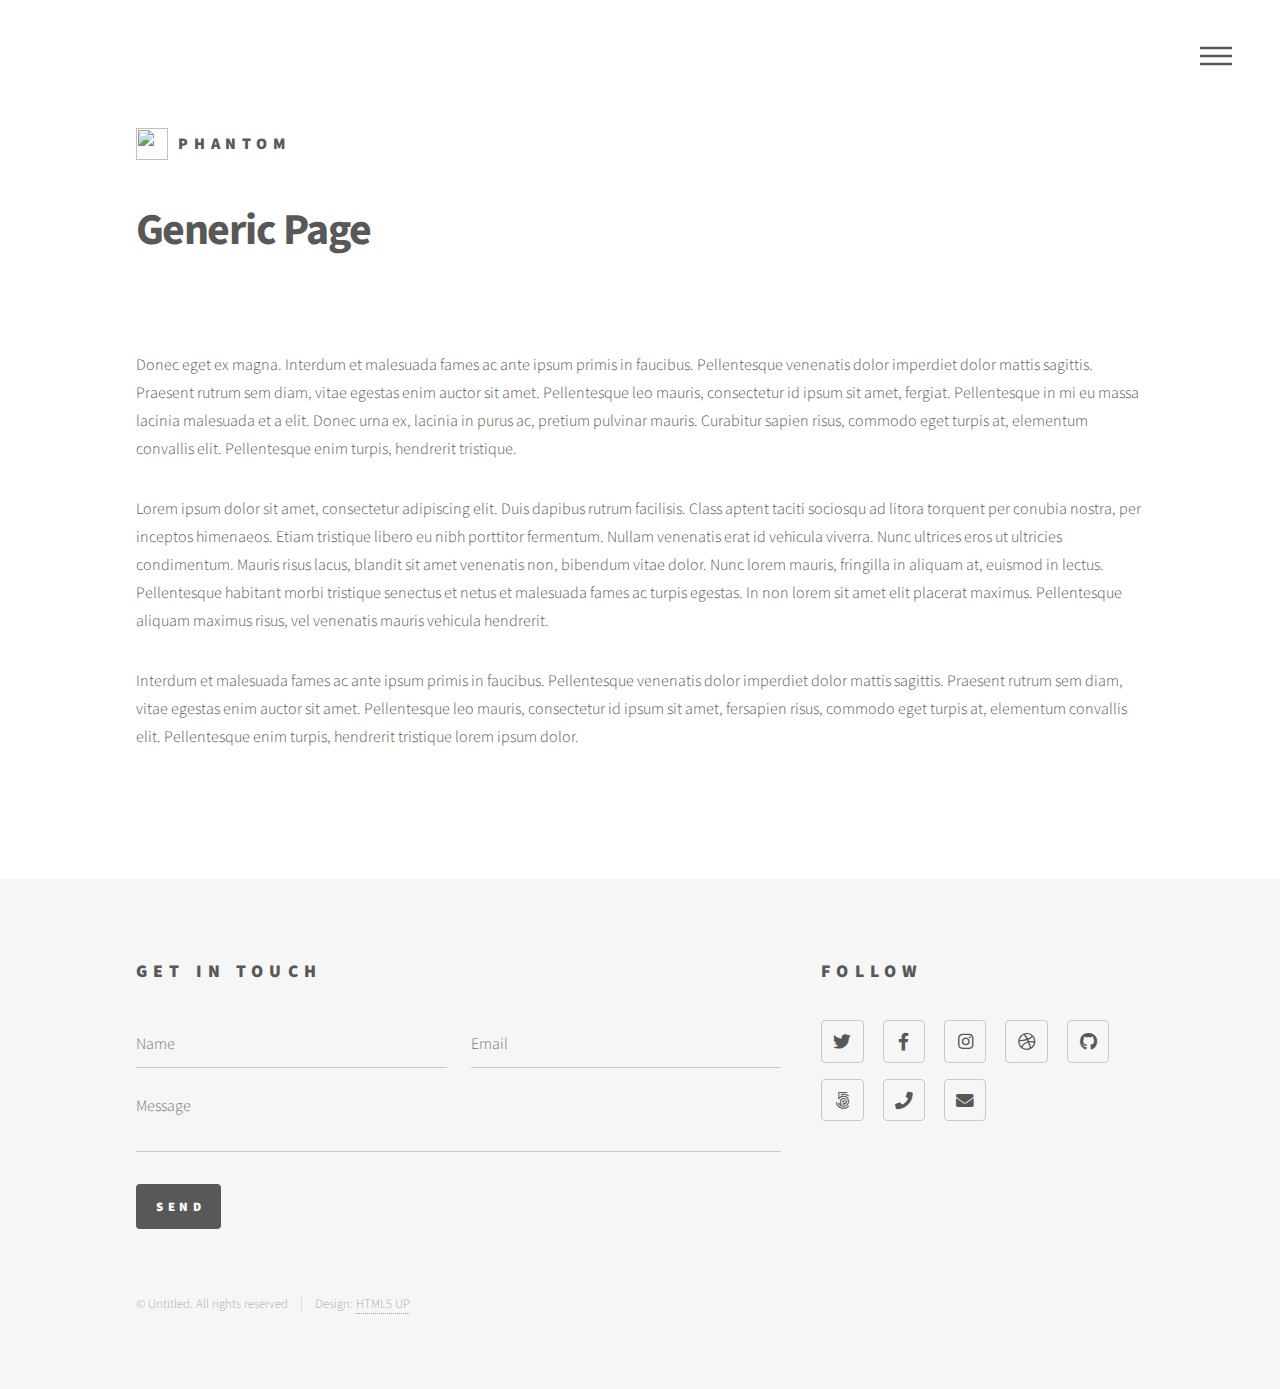
==== generic.html @ 7622a579 "Add files via upload" ====
<!DOCTYPE HTML>
<!--
	Phantom by HTML5 UP
	html5up.net | @ajlkn
	Free for personal and commercial use under the CCA 3.0 license (html5up.net/license)
-->
<html>
	<head>
		<title>Generic - Phantom by HTML5 UP</title>
		<meta charset="utf-8" />
		<meta name="viewport" content="width=device-width, initial-scale=1, user-scalable=no" />
		<link rel="stylesheet" href="assets/css/main.css" />
		<noscript><link rel="stylesheet" href="assets/css/noscript.css" /></noscript>
	</head>
	<body class="is-preload">
		<!-- Wrapper -->
			<div id="wrapper">

				<!-- Header -->
					<header id="header">
						<div class="inner">

							<!-- Logo -->
								<a href="index.html" class="logo">
									<span class="symbol"><img src="images/logo.svg" alt="" /></span><span class="title">Phantom</span>
								</a>

							<!-- Nav -->
								<nav>
									<ul>
										<li><a href="#menu">Menu</a></li>
									</ul>
								</nav>

						</div>
					</header>

				<!-- Menu -->
					<nav id="menu">
						<h2>Menu</h2>
						<ul>
							<li><a href="index.html">Home</a></li>
							<li><a href="generic.html">Ipsum veroeros</a></li>
							<li><a href="generic.html">Tempus etiam</a></li>
							<li><a href="generic.html">Consequat dolor</a></li>
							<li><a href="elements.html">Elements</a></li>
						</ul>
					</nav>

				<!-- Main -->
					<div id="main">
						<div class="inner">
							<h1>Generic Page</h1>
							<span class="image main"><img src="images/pic13.jpg" alt="" /></span>
							<p>Donec eget ex magna. Interdum et malesuada fames ac ante ipsum primis in faucibus. Pellentesque venenatis dolor imperdiet dolor mattis sagittis. Praesent rutrum sem diam, vitae egestas enim auctor sit amet. Pellentesque leo mauris, consectetur id ipsum sit amet, fergiat. Pellentesque in mi eu massa lacinia malesuada et a elit. Donec urna ex, lacinia in purus ac, pretium pulvinar mauris. Curabitur sapien risus, commodo eget turpis at, elementum convallis elit. Pellentesque enim turpis, hendrerit tristique.</p>
							<p>Lorem ipsum dolor sit amet, consectetur adipiscing elit. Duis dapibus rutrum facilisis. Class aptent taciti sociosqu ad litora torquent per conubia nostra, per inceptos himenaeos. Etiam tristique libero eu nibh porttitor fermentum. Nullam venenatis erat id vehicula viverra. Nunc ultrices eros ut ultricies condimentum. Mauris risus lacus, blandit sit amet venenatis non, bibendum vitae dolor. Nunc lorem mauris, fringilla in aliquam at, euismod in lectus. Pellentesque habitant morbi tristique senectus et netus et malesuada fames ac turpis egestas. In non lorem sit amet elit placerat maximus. Pellentesque aliquam maximus risus, vel venenatis mauris vehicula hendrerit.</p>
							<p>Interdum et malesuada fames ac ante ipsum primis in faucibus. Pellentesque venenatis dolor imperdiet dolor mattis sagittis. Praesent rutrum sem diam, vitae egestas enim auctor sit amet. Pellentesque leo mauris, consectetur id ipsum sit amet, fersapien risus, commodo eget turpis at, elementum convallis elit. Pellentesque enim turpis, hendrerit tristique lorem ipsum dolor.</p>
						</div>
					</div>

				<!-- Footer -->
					<footer id="footer">
						<div class="inner">
							<section>
								<h2>Get in touch</h2>
								<form method="post" action="#">
									<div class="fields">
										<div class="field half">
											<input type="text" name="name" id="name" placeholder="Name" />
										</div>
										<div class="field half">
											<input type="email" name="email" id="email" placeholder="Email" />
										</div>
										<div class="field">
											<textarea name="message" id="message" placeholder="Message"></textarea>
										</div>
									</div>
									<ul class="actions">
										<li><input type="submit" value="Send" class="primary" /></li>
									</ul>
								</form>
							</section>
							<section>
								<h2>Follow</h2>
								<ul class="icons">
									<li><a href="#" class="icon brands style2 fa-twitter"><span class="label">Twitter</span></a></li>
									<li><a href="#" class="icon brands style2 fa-facebook-f"><span class="label">Facebook</span></a></li>
									<li><a href="#" class="icon brands style2 fa-instagram"><span class="label">Instagram</span></a></li>
									<li><a href="#" class="icon brands style2 fa-dribbble"><span class="label">Dribbble</span></a></li>
									<li><a href="#" class="icon brands style2 fa-github"><span class="label">GitHub</span></a></li>
									<li><a href="#" class="icon brands style2 fa-500px"><span class="label">500px</span></a></li>
									<li><a href="#" class="icon solid style2 fa-phone"><span class="label">Phone</span></a></li>
									<li><a href="#" class="icon solid style2 fa-envelope"><span class="label">Email</span></a></li>
								</ul>
							</section>
							<ul class="copyright">
								<li>&copy; Untitled. All rights reserved</li><li>Design: <a href="http://html5up.net">HTML5 UP</a></li>
							</ul>
						</div>
					</footer>

			</div>

		<!-- Scripts -->
			<script src="assets/js/jquery.min.js"></script>
			<script src="assets/js/browser.min.js"></script>
			<script src="assets/js/breakpoints.min.js"></script>
			<script src="assets/js/util.js"></script>
			<script src="assets/js/main.js"></script>

	</body>
</html>
---- assets/css/main.css ----
@import url(fontawesome-all.min.css);
@import url("https://fonts.googleapis.com/css?family=Source+Sans+Pro:300,700,900");

/*
	Phantom by HTML5 UP
	html5up.net | @ajlkn
	Free for personal and commercial use under the CCA 3.0 license (html5up.net/license)
*/

html, body, div, span, applet, object,
iframe, h1, h2, h3, h4, h5, h6, p, blockquote,
pre, a, abbr, acronym, address, big, cite,
code, del, dfn, em, img, ins, kbd, q, s, samp,
small, strike, strong, sub, sup, tt, var, b,
u, i, center, dl, dt, dd, ol, ul, li, fieldset,
form, label, legend, table, caption, tbody,
tfoot, thead, tr, th, td, article, aside,
canvas, details, embed, figure, figcaption,
footer, header, hgroup, menu, nav, output, ruby,
section, summary, time, mark, audio, video {
	margin: 0;
	padding: 0;
	border: 0;
	font-size: 100%;
	font: inherit;
	vertical-align: baseline;}

article, aside, details, figcaption, figure,
footer, header, hgroup, menu, nav, section {
	display: block;}

body {
	line-height: 1;
}

ol, ul {
	list-style: none;
}

blockquote, q {
	quotes: none;
}

	blockquote:before, blockquote:after, q:before, q:after {
		content: '';
		content: none;
	}

table {
	border-collapse: collapse;
	border-spacing: 0;
}

body {
	-webkit-text-size-adjust: none;
}

mark {
	background-color: transparent;
	color: inherit;
}

input::-moz-focus-inner {
	border: 0;
	padding: 0;
}

input, select, textarea {
	-moz-appearance: none;
	-webkit-appearance: none;
	-ms-appearance: none;
	appearance: none;
}

/* Basic */

	@-ms-viewport {
		width: device-width;
	}

	body {
		-ms-overflow-style: scrollbar;
	}

	@media screen and (max-width: 480px) {

		html, body {
			min-width: 320px;
		}

	}

	html {
		box-sizing: border-box;
	}

	*, *:before, *:after {
		box-sizing: inherit;
	}

	body {
		background: #ffffff;
	}

		body.is-preload *, body.is-preload *:before, body.is-preload *:after {
			-moz-animation: none !important;
			-webkit-animation: none !important;
			-ms-animation: none !important;
			animation: none !important;
			-moz-transition: none !important;
			-webkit-transition: none !important;
			-ms-transition: none !important;
			transition: none !important;
		}

/* Type */

	body, input, select, textarea {
		color: #585858;
		font-family: "Source Sans Pro", Helvetica, sans-serif;
		font-size: 16pt;
		font-weight: 300;
		line-height: 1.75;
	}

		@media screen and (max-width: 1680px) {

			body, input, select, textarea {
				font-size: 14pt;
			}

		}

		@media screen and (max-width: 1280px) {

			body, input, select, textarea {
				font-size: 12pt;
			}

		}

	a {
		-moz-transition: border-bottom-color 0.2s ease, color 0.2s ease;
		-webkit-transition: border-bottom-color 0.2s ease, color 0.2s ease;
		-ms-transition: border-bottom-color 0.2s ease, color 0.2s ease;
		transition: border-bottom-color 0.2s ease, color 0.2s ease;
		text-decoration: none;
		color: #585858;
		border-bottom: dotted 1px rgba(88, 88, 88, 0.5);
	}

		a:hover {
			border-bottom-color: transparent;
			color: #f2849e !important;
		}

	strong, b {
		font-weight: 900;
	}

	em, i {
		font-style: italic;
	}

	p {
		margin: 0 0 2em 0;
	}

	h1 {
		font-size: 2.75em;
		font-weight: 700;
		line-height: 1.3;
		margin: 0 0 1em 0;
		letter-spacing: -0.035em;
	}

		h1 a {
			color: inherit;
		}

		@media screen and (max-width: 736px) {

			h1 {
				font-size: 2em;
				margin: 0 0 1em 0;
			}

		}

		@media screen and (max-width: 360px) {

			h1 {
				font-size: 1.75em;
			}

		}

	h2, h3, h4, h5, h6 {
		font-weight: 900;
		line-height: 1.5;
		margin: 0 0 2em 0;
		text-transform: uppercase;
		letter-spacing: 0.35em;
	}

		h2 a, h3 a, h4 a, h5 a, h6 a {
			color: inherit;
		}

	h2 {
		font-size: 1.1em;
	}

	h3 {
		font-size: 1em;
	}

	h4 {
		font-size: 0.8em;
	}

	h5 {
		font-size: 0.8em;
	}

	h6 {
		font-size: 0.8em;
	}

	@media screen and (max-width: 980px) {

		h1 br, h2 br, h3 br, h4 br, h5 br, h6 br {
			display: none;
		}

	}

	@media screen and (max-width: 736px) {

		h2 {
			font-size: 1em;
		}

		h3 {
			font-size: 0.8em;
		}

	}

	sub {
		font-size: 0.8em;
		position: relative;
		top: 0.5em;
	}

	sup {
		font-size: 0.8em;
		position: relative;
		top: -0.5em;
	}

	blockquote {
		border-left: solid 4px #c9c9c9;
		font-style: italic;
		margin: 0 0 2em 0;
		padding: 0.5em 0 0.5em 2em;
	}

	code {
		background: rgba(144, 144, 144, 0.075);
		border-radius: 4px;
		border: solid 1px #c9c9c9;
		font-family: "Courier New", monospace;
		font-size: 0.9em;
		margin: 0 0.25em;
		padding: 0.25em 0.65em;
	}

	pre {
		-webkit-overflow-scrolling: touch;
		font-family: "Courier New", monospace;
		font-size: 0.9em;
		margin: 0 0 2em 0;
	}

		pre code {
			display: block;
			line-height: 1.75;
			padding: 1em 1.5em;
			overflow-x: auto;
		}

	hr {
		border: 0;
		border-bottom: solid 1px #c9c9c9;
		margin: 2em 0;
	}

		hr.major {
			margin: 3em 0;
		}

	.align-left {
		text-align: left;
	}

	.align-center {
		text-align: center;
	}

	.align-right {
		text-align: right;
	}

/* Row */

	.row {
		display: flex;
		flex-wrap: wrap;
		box-sizing: border-box;
		align-items: stretch;
	}

		.row > * {
			box-sizing: border-box;
		}

		.row.gtr-uniform > * > :last-child {
			margin-bottom: 0;
		}

		.row.aln-left {
			justify-content: flex-start;
		}

		.row.aln-center {
			justify-content: center;
		}

		.row.aln-right {
			justify-content: flex-end;
		}

		.row.aln-top {
			align-items: flex-start;
		}

		.row.aln-middle {
			align-items: center;
		}

		.row.aln-bottom {
			align-items: flex-end;
		}

		.row > .imp {
			order: -1;
		}

		.row > .col-1 {
			width: 8.33333%;
		}

		.row > .off-1 {
			margin-left: 8.33333%;
		}

		.row > .col-2 {
			width: 16.66667%;
		}

		.row > .off-2 {
			margin-left: 16.66667%;
		}

		.row > .col-3 {
			width: 25%;
		}

		.row > .off-3 {
			margin-left: 25%;
		}

		.row > .col-4 {
			width: 33.33333%;
		}

		.row > .off-4 {
			margin-left: 33.33333%;
		}

		.row > .col-5 {
			width: 41.66667%;
		}

		.row > .off-5 {
			margin-left: 41.66667%;
		}

		.row > .col-6 {
			width: 50%;
		}

		.row > .off-6 {
			margin-left: 50%;
		}

		.row > .col-7 {
			width: 58.33333%;
		}

		.row > .off-7 {
			margin-left: 58.33333%;
		}

		.row > .col-8 {
			width: 66.66667%;
		}

		.row > .off-8 {
			margin-left: 66.66667%;
		}

		.row > .col-9 {
			width: 75%;
		}

		.row > .off-9 {
			margin-left: 75%;
		}

		.row > .col-10 {
			width: 83.33333%;
		}

		.row > .off-10 {
			margin-left: 83.33333%;
		}

		.row > .col-11 {
			width: 91.66667%;
		}

		.row > .off-11 {
			margin-left: 91.66667%;
		}

		.row > .col-12 {
			width: 100%;
		}

		.row > .off-12 {
			margin-left: 100%;
		}

		.row.gtr-0 {
			margin-top: 0;
			margin-left: 0em;
		}

			.row.gtr-0 > * {
				padding: 0 0 0 0em;
			}

			.row.gtr-0.gtr-uniform {
				margin-top: 0em;
			}

				.row.gtr-0.gtr-uniform > * {
					padding-top: 0em;
				}

		.row.gtr-25 {
			margin-top: 0;
			margin-left: -0.5em;
		}

			.row.gtr-25 > * {
				padding: 0 0 0 0.5em;
			}

			.row.gtr-25.gtr-uniform {
				margin-top: -0.5em;
			}

				.row.gtr-25.gtr-uniform > * {
					padding-top: 0.5em;
				}

		.row.gtr-50 {
			margin-top: 0;
			margin-left: -1em;
		}

			.row.gtr-50 > * {
				padding: 0 0 0 1em;
			}

			.row.gtr-50.gtr-uniform {
				margin-top: -1em;
			}

				.row.gtr-50.gtr-uniform > * {
					padding-top: 1em;
				}

		.row {
			margin-top: 0;
			margin-left: -2em;
		}

			.row > * {
				padding: 0 0 0 2em;
			}

			.row.gtr-uniform {
				margin-top: -2em;
			}

				.row.gtr-uniform > * {
					padding-top: 2em;
				}

		.row.gtr-150 {
			margin-top: 0;
			margin-left: -3em;
		}

			.row.gtr-150 > * {
				padding: 0 0 0 3em;
			}

			.row.gtr-150.gtr-uniform {
				margin-top: -3em;
			}

				.row.gtr-150.gtr-uniform > * {
					padding-top: 3em;
				}

		.row.gtr-200 {
			margin-top: 0;
			margin-left: -4em;
		}

			.row.gtr-200 > * {
				padding: 0 0 0 4em;
			}

			.row.gtr-200.gtr-uniform {
				margin-top: -4em;
			}

				.row.gtr-200.gtr-uniform > * {
					padding-top: 4em;
				}

		@media screen and (max-width: 1680px) {

			.row {
				display: flex;
				flex-wrap: wrap;
				box-sizing: border-box;
				align-items: stretch;
			}

				.row > * {
					box-sizing: border-box;
				}

				.row.gtr-uniform > * > :last-child {
					margin-bottom: 0;
				}

				.row.aln-left {
					justify-content: flex-start;
				}

				.row.aln-center {
					justify-content: center;
				}

				.row.aln-right {
					justify-content: flex-end;
				}

				.row.aln-top {
					align-items: flex-start;
				}

				.row.aln-middle {
					align-items: center;
				}

				.row.aln-bottom {
					align-items: flex-end;
				}

				.row > .imp-xlarge {
					order: -1;
				}

				.row > .col-1-xlarge {
					width: 8.33333%;
				}

				.row > .off-1-xlarge {
					margin-left: 8.33333%;
				}

				.row > .col-2-xlarge {
					width: 16.66667%;
				}

				.row > .off-2-xlarge {
					margin-left: 16.66667%;
				}

				.row > .col-3-xlarge {
					width: 25%;
				}

				.row > .off-3-xlarge {
					margin-left: 25%;
				}

				.row > .col-4-xlarge {
					width: 33.33333%;
				}

				.row > .off-4-xlarge {
					margin-left: 33.33333%;
				}

				.row > .col-5-xlarge {
					width: 41.66667%;
				}

				.row > .off-5-xlarge {
					margin-left: 41.66667%;
				}

				.row > .col-6-xlarge {
					width: 50%;
				}

				.row > .off-6-xlarge {
					margin-left: 50%;
				}

				.row > .col-7-xlarge {
					width: 58.33333%;
				}

				.row > .off-7-xlarge {
					margin-left: 58.33333%;
				}

				.row > .col-8-xlarge {
					width: 66.66667%;
				}

				.row > .off-8-xlarge {
					margin-left: 66.66667%;
				}

				.row > .col-9-xlarge {
					width: 75%;
				}

				.row > .off-9-xlarge {
					margin-left: 75%;
				}

				.row > .col-10-xlarge {
					width: 83.33333%;
				}

				.row > .off-10-xlarge {
					margin-left: 83.33333%;
				}

				.row > .col-11-xlarge {
					width: 91.66667%;
				}

				.row > .off-11-xlarge {
					margin-left: 91.66667%;
				}

				.row > .col-12-xlarge {
					width: 100%;
				}

				.row > .off-12-xlarge {
					margin-left: 100%;
				}

				.row.gtr-0 {
					margin-top: 0;
					margin-left: 0em;
				}

					.row.gtr-0 > * {
						padding: 0 0 0 0em;
					}

					.row.gtr-0.gtr-uniform {
						margin-top: 0em;
					}

						.row.gtr-0.gtr-uniform > * {
							padding-top: 0em;
						}

				.row.gtr-25 {
					margin-top: 0;
					margin-left: -0.5em;
				}

					.row.gtr-25 > * {
						padding: 0 0 0 0.5em;
					}

					.row.gtr-25.gtr-uniform {
						margin-top: -0.5em;
					}

						.row.gtr-25.gtr-uniform > * {
							padding-top: 0.5em;
						}

				.row.gtr-50 {
					margin-top: 0;
					margin-left: -1em;
				}

					.row.gtr-50 > * {
						padding: 0 0 0 1em;
					}

					.row.gtr-50.gtr-uniform {
						margin-top: -1em;
					}

						.row.gtr-50.gtr-uniform > * {
							padding-top: 1em;
						}

				.row {
					margin-top: 0;
					margin-left: -2em;
				}

					.row > * {
						padding: 0 0 0 2em;
					}

					.row.gtr-uniform {
						margin-top: -2em;
					}

						.row.gtr-uniform > * {
							padding-top: 2em;
						}

				.row.gtr-150 {
					margin-top: 0;
					margin-left: -3em;
				}

					.row.gtr-150 > * {
						padding: 0 0 0 3em;
					}

					.row.gtr-150.gtr-uniform {
						margin-top: -3em;
					}

						.row.gtr-150.gtr-uniform > * {
							padding-top: 3em;
						}

				.row.gtr-200 {
					margin-top: 0;
					margin-left: -4em;
				}

					.row.gtr-200 > * {
						padding: 0 0 0 4em;
					}

					.row.gtr-200.gtr-uniform {
						margin-top: -4em;
					}

						.row.gtr-200.gtr-uniform > * {
							padding-top: 4em;
						}

		}

		@media screen and (max-width: 1280px) {

			.row {
				display: flex;
				flex-wrap: wrap;
				box-sizing: border-box;
				align-items: stretch;
			}

				.row > * {
					box-sizing: border-box;
				}

				.row.gtr-uniform > * > :last-child {
					margin-bottom: 0;
				}

				.row.aln-left {
					justify-content: flex-start;
				}

				.row.aln-center {
					justify-content: center;
				}

				.row.aln-right {
					justify-content: flex-end;
				}

				.row.aln-top {
					align-items: flex-start;
				}

				.row.aln-middle {
					align-items: center;
				}

				.row.aln-bottom {
					align-items: flex-end;
				}

				.row > .imp-large {
					order: -1;
				}

				.row > .col-1-large {
					width: 8.33333%;
				}

				.row > .off-1-large {
					margin-left: 8.33333%;
				}

				.row > .col-2-large {
					width: 16.66667%;
				}

				.row > .off-2-large {
					margin-left: 16.66667%;
				}

				.row > .col-3-large {
					width: 25%;
				}

				.row > .off-3-large {
					margin-left: 25%;
				}

				.row > .col-4-large {
					width: 33.33333%;
				}

				.row > .off-4-large {
					margin-left: 33.33333%;
				}

				.row > .col-5-large {
					width: 41.66667%;
				}

				.row > .off-5-large {
					margin-left: 41.66667%;
				}

				.row > .col-6-large {
					width: 50%;
				}

				.row > .off-6-large {
					margin-left: 50%;
				}

				.row > .col-7-large {
					width: 58.33333%;
				}

				.row > .off-7-large {
					margin-left: 58.33333%;
				}

				.row > .col-8-large {
					width: 66.66667%;
				}

				.row > .off-8-large {
					margin-left: 66.66667%;
				}

				.row > .col-9-large {
					width: 75%;
				}

				.row > .off-9-large {
					margin-left: 75%;
				}

				.row > .col-10-large {
					width: 83.33333%;
				}

				.row > .off-10-large {
					margin-left: 83.33333%;
				}

				.row > .col-11-large {
					width: 91.66667%;
				}

				.row > .off-11-large {
					margin-left: 91.66667%;
				}

				.row > .col-12-large {
					width: 100%;
				}

				.row > .off-12-large {
					margin-left: 100%;
				}

				.row.gtr-0 {
					margin-top: 0;
					margin-left: 0em;
				}

					.row.gtr-0 > * {
						padding: 0 0 0 0em;
					}

					.row.gtr-0.gtr-uniform {
						margin-top: 0em;
					}

						.row.gtr-0.gtr-uniform > * {
							padding-top: 0em;
						}

				.row.gtr-25 {
					margin-top: 0;
					margin-left: -0.5em;
				}

					.row.gtr-25 > * {
						padding: 0 0 0 0.5em;
					}

					.row.gtr-25.gtr-uniform {
						margin-top: -0.5em;
					}

						.row.gtr-25.gtr-uniform > * {
							padding-top: 0.5em;
						}

				.row.gtr-50 {
					margin-top: 0;
					margin-left: -1em;
				}

					.row.gtr-50 > * {
						padding: 0 0 0 1em;
					}

					.row.gtr-50.gtr-uniform {
						margin-top: -1em;
					}

						.row.gtr-50.gtr-uniform > * {
							padding-top: 1em;
						}

				.row {
					margin-top: 0;
					margin-left: -2em;
				}

					.row > * {
						padding: 0 0 0 2em;
					}

					.row.gtr-uniform {
						margin-top: -2em;
					}

						.row.gtr-uniform > * {
							padding-top: 2em;
						}

				.row.gtr-150 {
					margin-top: 0;
					margin-left: -3em;
				}

					.row.gtr-150 > * {
						padding: 0 0 0 3em;
					}

					.row.gtr-150.gtr-uniform {
						margin-top: -3em;
					}

						.row.gtr-150.gtr-uniform > * {
							padding-top: 3em;
						}

				.row.gtr-200 {
					margin-top: 0;
					margin-left: -4em;
				}

					.row.gtr-200 > * {
						padding: 0 0 0 4em;
					}

					.row.gtr-200.gtr-uniform {
						margin-top: -4em;
					}

						.row.gtr-200.gtr-uniform > * {
							padding-top: 4em;
						}

		}

		@media screen and (max-width: 980px) {

			.row {
				display: flex;
				flex-wrap: wrap;
				box-sizing: border-box;
				align-items: stretch;
			}

				.row > * {
					box-sizing: border-box;
				}

				.row.gtr-uniform > * > :last-child {
					margin-bottom: 0;
				}

				.row.aln-left {
					justify-content: flex-start;
				}

				.row.aln-center {
					justify-content: center;
				}

				.row.aln-right {
					justify-content: flex-end;
				}

				.row.aln-top {
					align-items: flex-start;
				}

				.row.aln-middle {
					align-items: center;
				}

				.row.aln-bottom {
					align-items: flex-end;
				}

				.row > .imp-medium {
					order: -1;
				}

				.row > .col-1-medium {
					width: 8.33333%;
				}

				.row > .off-1-medium {
					margin-left: 8.33333%;
				}

				.row > .col-2-medium {
					width: 16.66667%;
				}

				.row > .off-2-medium {
					margin-left: 16.66667%;
				}

				.row > .col-3-medium {
					width: 25%;
				}

				.row > .off-3-medium {
					margin-left: 25%;
				}

				.row > .col-4-medium {
					width: 33.33333%;
				}

				.row > .off-4-medium {
					margin-left: 33.33333%;
				}

				.row > .col-5-medium {
					width: 41.66667%;
				}

				.row > .off-5-medium {
					margin-left: 41.66667%;
				}

				.row > .col-6-medium {
					width: 50%;
				}

				.row > .off-6-medium {
					margin-left: 50%;
				}

				.row > .col-7-medium {
					width: 58.33333%;
				}

				.row > .off-7-medium {
					margin-left: 58.33333%;
				}

				.row > .col-8-medium {
					width: 66.66667%;
				}

				.row > .off-8-medium {
					margin-left: 66.66667%;
				}

				.row > .col-9-medium {
					width: 75%;
				}

				.row > .off-9-medium {
					margin-left: 75%;
				}

				.row > .col-10-medium {
					width: 83.33333%;
				}

				.row > .off-10-medium {
					margin-left: 83.33333%;
				}

				.row > .col-11-medium {
					width: 91.66667%;
				}

				.row > .off-11-medium {
					margin-left: 91.66667%;
				}

				.row > .col-12-medium {
					width: 100%;
				}

				.row > .off-12-medium {
					margin-left: 100%;
				}

				.row.gtr-0 {
					margin-top: 0;
					margin-left: 0em;
				}

					.row.gtr-0 > * {
						padding: 0 0 0 0em;
					}

					.row.gtr-0.gtr-uniform {
						margin-top: 0em;
					}

						.row.gtr-0.gtr-uniform > * {
							padding-top: 0em;
						}

				.row.gtr-25 {
					margin-top: 0;
					margin-left: -0.375em;
				}

					.row.gtr-25 > * {
						padding: 0 0 0 0.375em;
					}

					.row.gtr-25.gtr-uniform {
						margin-top: -0.375em;
					}

						.row.gtr-25.gtr-uniform > * {
							padding-top: 0.375em;
						}

				.row.gtr-50 {
					margin-top: 0;
					margin-left: -0.75em;
				}

					.row.gtr-50 > * {
						padding: 0 0 0 0.75em;
					}

					.row.gtr-50.gtr-uniform {
						margin-top: -0.75em;
					}

						.row.gtr-50.gtr-uniform > * {
							padding-top: 0.75em;
						}

				.row {
					margin-top: 0;
					margin-left: -1.5em;
				}

					.row > * {
						padding: 0 0 0 1.5em;
					}

					.row.gtr-uniform {
						margin-top: -1.5em;
					}

						.row.gtr-uniform > * {
							padding-top: 1.5em;
						}

				.row.gtr-150 {
					margin-top: 0;
					margin-left: -2.25em;
				}

					.row.gtr-150 > * {
						padding: 0 0 0 2.25em;
					}

					.row.gtr-150.gtr-uniform {
						margin-top: -2.25em;
					}

						.row.gtr-150.gtr-uniform > * {
							padding-top: 2.25em;
						}

				.row.gtr-200 {
					margin-top: 0;
					margin-left: -3em;
				}

					.row.gtr-200 > * {
						padding: 0 0 0 3em;
					}

					.row.gtr-200.gtr-uniform {
						margin-top: -3em;
					}

						.row.gtr-200.gtr-uniform > * {
							padding-top: 3em;
						}

		}

		@media screen and (max-width: 736px) {

			.row {
				display: flex;
				flex-wrap: wrap;
				box-sizing: border-box;
				align-items: stretch;
			}

				.row > * {
					box-sizing: border-box;
				}

				.row.gtr-uniform > * > :last-child {
					margin-bottom: 0;
				}

				.row.aln-left {
					justify-content: flex-start;
				}

				.row.aln-center {
					justify-content: center;
				}

				.row.aln-right {
					justify-content: flex-end;
				}

				.row.aln-top {
					align-items: flex-start;
				}

				.row.aln-middle {
					align-items: center;
				}

				.row.aln-bottom {
					align-items: flex-end;
				}

				.row > .imp-small {
					order: -1;
				}

				.row > .col-1-small {
					width: 8.33333%;
				}

				.row > .off-1-small {
					margin-left: 8.33333%;
				}

				.row > .col-2-small {
					width: 16.66667%;
				}

				.row > .off-2-small {
					margin-left: 16.66667%;
				}

				.row > .col-3-small {
					width: 25%;
				}

				.row > .off-3-small {
					margin-left: 25%;
				}

				.row > .col-4-small {
					width: 33.33333%;
				}

				.row > .off-4-small {
					margin-left: 33.33333%;
				}

				.row > .col-5-small {
					width: 41.66667%;
				}

				.row > .off-5-small {
					margin-left: 41.66667%;
				}

				.row > .col-6-small {
					width: 50%;
				}

				.row > .off-6-small {
					margin-left: 50%;
				}

				.row > .col-7-small {
					width: 58.33333%;
				}

				.row > .off-7-small {
					margin-left: 58.33333%;
				}

				.row > .col-8-small {
					width: 66.66667%;
				}

				.row > .off-8-small {
					margin-left: 66.66667%;
				}

				.row > .col-9-small {
					width: 75%;
				}

				.row > .off-9-small {
					margin-left: 75%;
				}

				.row > .col-10-small {
					width: 83.33333%;
				}

				.row > .off-10-small {
					margin-left: 83.33333%;
				}

				.row > .col-11-small {
					width: 91.66667%;
				}

				.row > .off-11-small {
					margin-left: 91.66667%;
				}

				.row > .col-12-small {
					width: 100%;
				}

				.row > .off-12-small {
					margin-left: 100%;
				}

				.row.gtr-0 {
					margin-top: 0;
					margin-left: 0em;
				}

					.row.gtr-0 > * {
						padding: 0 0 0 0em;
					}

					.row.gtr-0.gtr-uniform {
						margin-top: 0em;
					}

						.row.gtr-0.gtr-uniform > * {
							padding-top: 0em;
						}

				.row.gtr-25 {
					margin-top: 0;
					margin-left: -0.25em;
				}

					.row.gtr-25 > * {
						padding: 0 0 0 0.25em;
					}

					.row.gtr-25.gtr-uniform {
						margin-top: -0.25em;
					}

						.row.gtr-25.gtr-uniform > * {
							padding-top: 0.25em;
						}

				.row.gtr-50 {
					margin-top: 0;
					margin-left: -0.5em;
				}

					.row.gtr-50 > * {
						padding: 0 0 0 0.5em;
					}

					.row.gtr-50.gtr-uniform {
						margin-top: -0.5em;
					}

						.row.gtr-50.gtr-uniform > * {
							padding-top: 0.5em;
						}

				.row {
					margin-top: 0;
					margin-left: -1em;
				}

					.row > * {
						padding: 0 0 0 1em;
					}

					.row.gtr-uniform {
						margin-top: -1em;
					}

						.row.gtr-uniform > * {
							padding-top: 1em;
						}

				.row.gtr-150 {
					margin-top: 0;
					margin-left: -1.5em;
				}

					.row.gtr-150 > * {
						padding: 0 0 0 1.5em;
					}

					.row.gtr-150.gtr-uniform {
						margin-top: -1.5em;
					}

						.row.gtr-150.gtr-uniform > * {
							padding-top: 1.5em;
						}

				.row.gtr-200 {
					margin-top: 0;
					margin-left: -2em;
				}

					.row.gtr-200 > * {
						padding: 0 0 0 2em;
					}

					.row.gtr-200.gtr-uniform {
						margin-top: -2em;
					}

						.row.gtr-200.gtr-uniform > * {
							padding-top: 2em;
						}

		}

		@media screen and (max-width: 480px) {

			.row {
				display: flex;
				flex-wrap: wrap;
				box-sizing: border-box;
				align-items: stretch;
			}

				.row > * {
					box-sizing: border-box;
				}

				.row.gtr-uniform > * > :last-child {
					margin-bottom: 0;
				}

				.row.aln-left {
					justify-content: flex-start;
				}

				.row.aln-center {
					justify-content: center;
				}

				.row.aln-right {
					justify-content: flex-end;
				}

				.row.aln-top {
					align-items: flex-start;
				}

				.row.aln-middle {
					align-items: center;
				}

				.row.aln-bottom {
					align-items: flex-end;
				}

				.row > .imp-xsmall {
					order: -1;
				}

				.row > .col-1-xsmall {
					width: 8.33333%;
				}

				.row > .off-1-xsmall {
					margin-left: 8.33333%;
				}

				.row > .col-2-xsmall {
					width: 16.66667%;
				}

				.row > .off-2-xsmall {
					margin-left: 16.66667%;
				}

				.row > .col-3-xsmall {
					width: 25%;
				}

				.row > .off-3-xsmall {
					margin-left: 25%;
				}

				.row > .col-4-xsmall {
					width: 33.33333%;
				}

				.row > .off-4-xsmall {
					margin-left: 33.33333%;
				}

				.row > .col-5-xsmall {
					width: 41.66667%;
				}

				.row > .off-5-xsmall {
					margin-left: 41.66667%;
				}

				.row > .col-6-xsmall {
					width: 50%;
				}

				.row > .off-6-xsmall {
					margin-left: 50%;
				}

				.row > .col-7-xsmall {
					width: 58.33333%;
				}

				.row > .off-7-xsmall {
					margin-left: 58.33333%;
				}

				.row > .col-8-xsmall {
					width: 66.66667%;
				}

				.row > .off-8-xsmall {
					margin-left: 66.66667%;
				}

				.row > .col-9-xsmall {
					width: 75%;
				}

				.row > .off-9-xsmall {
					margin-left: 75%;
				}

				.row > .col-10-xsmall {
					width: 83.33333%;
				}

				.row > .off-10-xsmall {
					margin-left: 83.33333%;
				}

				.row > .col-11-xsmall {
					width: 91.66667%;
				}

				.row > .off-11-xsmall {
					margin-left: 91.66667%;
				}

				.row > .col-12-xsmall {
					width: 100%;
				}

				.row > .off-12-xsmall {
					margin-left: 100%;
				}

				.row.gtr-0 {
					margin-top: 0;
					margin-left: 0em;
				}

					.row.gtr-0 > * {
						padding: 0 0 0 0em;
					}

					.row.gtr-0.gtr-uniform {
						margin-top: 0em;
					}

						.row.gtr-0.gtr-uniform > * {
							padding-top: 0em;
						}

				.row.gtr-25 {
					margin-top: 0;
					margin-left: -0.25em;
				}

					.row.gtr-25 > * {
						padding: 0 0 0 0.25em;
					}

					.row.gtr-25.gtr-uniform {
						margin-top: -0.25em;
					}

						.row.gtr-25.gtr-uniform > * {
							padding-top: 0.25em;
						}

				.row.gtr-50 {
					margin-top: 0;
					margin-left: -0.5em;
				}

					.row.gtr-50 > * {
						padding: 0 0 0 0.5em;
					}

					.row.gtr-50.gtr-uniform {
						margin-top: -0.5em;
					}

						.row.gtr-50.gtr-uniform > * {
							padding-top: 0.5em;
						}

				.row {
					margin-top: 0;
					margin-left: -1em;
				}

					.row > * {
						padding: 0 0 0 1em;
					}

					.row.gtr-uniform {
						margin-top: -1em;
					}

						.row.gtr-uniform > * {
							padding-top: 1em;
						}

				.row.gtr-150 {
					margin-top: 0;
					margin-left: -1.5em;
				}

					.row.gtr-150 > * {
						padding: 0 0 0 1.5em;
					}

					.row.gtr-150.gtr-uniform {
						margin-top: -1.5em;
					}

						.row.gtr-150.gtr-uniform > * {
							padding-top: 1.5em;
						}

				.row.gtr-200 {
					margin-top: 0;
					margin-left: -2em;
				}

					.row.gtr-200 > * {
						padding: 0 0 0 2em;
					}

					.row.gtr-200.gtr-uniform {
						margin-top: -2em;
					}

						.row.gtr-200.gtr-uniform > * {
							padding-top: 2em;
						}

		}

/* Section/Article */

	section.special, article.special {
		text-align: center;
	}

	header p {
		margin-top: -1em;
	}

	@media screen and (max-width: 736px) {

		header p {
			margin-top: 0;
		}

	}

/* Icon */

	.icon {
		text-decoration: none;
		border-bottom: none;
		position: relative;
	}

		.icon:before {
			-moz-osx-font-smoothing: grayscale;
			-webkit-font-smoothing: antialiased;
			display: inline-block;
			font-style: normal;
			font-variant: normal;
			text-rendering: auto;
			line-height: 1;
			text-transform: none !important;
			font-family: 'Font Awesome 5 Free';
			font-weight: 400;
		}

		.icon > .label {
			display: none;
		}

		.icon:before {
			line-height: inherit;
		}

		.icon.solid:before {
			font-weight: 900;
		}

		.icon.brands:before {
			font-family: 'Font Awesome 5 Brands';
		}

		.icon.style2 {
			-moz-transition: background-color 0.2s ease-in-out, color 0.2s ease-in-out, border-color 0.2s ease-in-out;
			-webkit-transition: background-color 0.2s ease-in-out, color 0.2s ease-in-out, border-color 0.2s ease-in-out;
			-ms-transition: background-color 0.2s ease-in-out, color 0.2s ease-in-out, border-color 0.2s ease-in-out;
			transition: background-color 0.2s ease-in-out, color 0.2s ease-in-out, border-color 0.2s ease-in-out;
			background-color: transparent;
			border: solid 1px #c9c9c9;
			border-radius: 4px;
			width: 2.65em;
			height: 2.65em;
			display: inline-block;
			text-align: center;
			line-height: 2.65em;
			color: inherit;
		}

			.icon.style2:before {
				font-size: 1.1em;
			}

			.icon.style2:hover {
				color: #f2849e;
				border-color: #f2849e;
			}

			.icon.style2:active {
				background-color: rgba(242, 132, 158, 0.1);
			}

/* List */

	ol {
		list-style: decimal;
		margin: 0 0 2em 0;
		padding-left: 1.25em;
	}

		ol li {
			padding-left: 0.25em;
		}

	ul {
		list-style: disc;
		margin: 0 0 2em 0;
		padding-left: 1em;
	}

		ul li {
			padding-left: 0.5em;
		}

		ul.alt {
			list-style: none;
			padding-left: 0;
		}

			ul.alt li {
				border-top: solid 1px #c9c9c9;
				padding: 0.5em 0;
			}

				ul.alt li:first-child {
					border-top: 0;
					padding-top: 0;
				}

	dl {
		margin: 0 0 2em 0;
	}

		dl dt {
			display: block;
			font-weight: 900;
			margin: 0 0 1em 0;
		}

		dl dd {
			margin-left: 2em;
		}

/* Actions */

	ul.actions {
		display: -moz-flex;
		display: -webkit-flex;
		display: -ms-flex;
		display: flex;
		cursor: default;
		list-style: none;
		margin-left: -1em;
		padding-left: 0;
	}

		ul.actions li {
			padding: 0 0 0 1em;
			vertical-align: middle;
		}

		ul.actions.special {
			-moz-justify-content: center;
			-webkit-justify-content: center;
			-ms-justify-content: center;
			justify-content: center;
			width: 100%;
			margin-left: 0;
		}

			ul.actions.special li:first-child {
				padding-left: 0;
			}

		ul.actions.stacked {
			-moz-flex-direction: column;
			-webkit-flex-direction: column;
			-ms-flex-direction: column;
			flex-direction: column;
			margin-left: 0;
		}

			ul.actions.stacked li {
				padding: 1.3em 0 0 0;
			}

				ul.actions.stacked li:first-child {
					padding-top: 0;
				}

		ul.actions.fit {
			width: calc(100% + 1em);
		}

			ul.actions.fit li {
				-moz-flex-grow: 1;
				-webkit-flex-grow: 1;
				-ms-flex-grow: 1;
				flex-grow: 1;
				-moz-flex-shrink: 1;
				-webkit-flex-shrink: 1;
				-ms-flex-shrink: 1;
				flex-shrink: 1;
				width: 100%;
			}

				ul.actions.fit li > * {
					width: 100%;
				}

			ul.actions.fit.stacked {
				width: 100%;
			}

		@media screen and (max-width: 480px) {

			ul.actions:not(.fixed) {
				-moz-flex-direction: column;
				-webkit-flex-direction: column;
				-ms-flex-direction: column;
				flex-direction: column;
				margin-left: 0;
				width: 100% !important;
			}

				ul.actions:not(.fixed) li {
					-moz-flex-grow: 1;
					-webkit-flex-grow: 1;
					-ms-flex-grow: 1;
					flex-grow: 1;
					-moz-flex-shrink: 1;
					-webkit-flex-shrink: 1;
					-ms-flex-shrink: 1;
					flex-shrink: 1;
					padding: 1em 0 0 0;
					text-align: center;
					width: 100%;
				}

					ul.actions:not(.fixed) li > * {
						width: 100%;
					}

					ul.actions:not(.fixed) li:first-child {
						padding-top: 0;
					}

					ul.actions:not(.fixed) li input[type="submit"],
					ul.actions:not(.fixed) li input[type="reset"],
					ul.actions:not(.fixed) li input[type="button"],
					ul.actions:not(.fixed) li button,
					ul.actions:not(.fixed) li .button {
						width: 100%;
					}

						ul.actions:not(.fixed) li input[type="submit"].icon:before,
						ul.actions:not(.fixed) li input[type="reset"].icon:before,
						ul.actions:not(.fixed) li input[type="button"].icon:before,
						ul.actions:not(.fixed) li button.icon:before,
						ul.actions:not(.fixed) li .button.icon:before {
							margin-left: -0.5rem;
						}

		}

/* Icons */

	ul.icons {
		cursor: default;
		list-style: none;
		padding-left: 0;
		margin: -1em 0 2em -1em;
	}

		ul.icons li {
			display: inline-block;
			padding: 1em 0 0 1em;
		}

/* Form */

	form {
		margin: 0 0 2em 0;
		overflow-x: hidden;
	}

		form > :last-child {
			margin-bottom: 0;
		}

		form > .fields {
			display: -moz-flex;
			display: -webkit-flex;
			display: -ms-flex;
			display: flex;
			-moz-flex-wrap: wrap;
			-webkit-flex-wrap: wrap;
			-ms-flex-wrap: wrap;
			flex-wrap: wrap;
			width: calc(100% + 3em);
			margin: -1.5em 0 2em -1.5em;
		}

			form > .fields > .field {
				-moz-flex-grow: 0;
				-webkit-flex-grow: 0;
				-ms-flex-grow: 0;
				flex-grow: 0;
				-moz-flex-shrink: 0;
				-webkit-flex-shrink: 0;
				-ms-flex-shrink: 0;
				flex-shrink: 0;
				padding: 1.5em 0 0 1.5em;
				width: calc(100% - 1.5em);
			}

				form > .fields > .field.half {
					width: calc(50% - 0.75em);
				}

				form > .fields > .field.third {
					width: calc(100%/3 - 0.5em);
				}

				form > .fields > .field.quarter {
					width: calc(25% - 0.375em);
				}

		@media screen and (max-width: 480px) {

			form > .fields {
				width: calc(100% + 3em);
				margin: -1.5em 0 2em -1.5em;
			}

				form > .fields > .field {
					padding: 1.5em 0 0 1.5em;
					width: calc(100% - 1.5em);
				}

					form > .fields > .field.half {
						width: calc(100% - 1.5em);
					}

					form > .fields > .field.third {
						width: calc(100% - 1.5em);
					}

					form > .fields > .field.quarter {
						width: calc(100% - 1.5em);
					}

		}

	label {
		display: block;
		font-size: 0.9em;
		font-weight: 900;
		margin: 0 0 1em 0;
	}

	input[type="text"],
	input[type="password"],
	input[type="email"],
	input[type="tel"],
	select,
	textarea {
		-moz-appearance: none;
		-webkit-appearance: none;
		-ms-appearance: none;
		appearance: none;
		background-color: transparent;
		border: none;
		border-radius: 0;
		border-bottom: solid 1px #c9c9c9;
		color: inherit;
		display: block;
		outline: 0;
		padding: 0;
		text-decoration: none;
		width: 100%;
	}

		input[type="text"]:invalid,
		input[type="password"]:invalid,
		input[type="email"]:invalid,
		input[type="tel"]:invalid,
		select:invalid,
		textarea:invalid {
			box-shadow: none;
		}

		input[type="text"]:focus,
		input[type="password"]:focus,
		input[type="email"]:focus,
		input[type="tel"]:focus,
		select:focus,
		textarea:focus {
			border-bottom-color: #f2849e;
			box-shadow: inset 0 -1px 0 0 #f2849e;
		}

	select {
		background-image: url("data:image/svg+xml;charset=utf8,%3Csvg xmlns='http://www.w3.org/2000/svg' width='40' height='40' preserveAspectRatio='none' viewBox='0 0 40 40'%3E%3Cpath d='M9.4,12.3l10.4,10.4l10.4-10.4c0.2-0.2,0.5-0.4,0.9-0.4c0.3,0,0.6,0.1,0.9,0.4l3.3,3.3c0.2,0.2,0.4,0.5,0.4,0.9 c0,0.4-0.1,0.6-0.4,0.9L20.7,31.9c-0.2,0.2-0.5,0.4-0.9,0.4c-0.3,0-0.6-0.1-0.9-0.4L4.3,17.3c-0.2-0.2-0.4-0.5-0.4-0.9 c0-0.4,0.1-0.6,0.4-0.9l3.3-3.3c0.2-0.2,0.5-0.4,0.9-0.4S9.1,12.1,9.4,12.3z' fill='%23c9c9c9' /%3E%3C/svg%3E");
		background-size: 1.25rem;
		background-repeat: no-repeat;
		background-position: calc(100% - 1rem) center;
		height: 3em;
		padding-right: 3em;
		text-overflow: ellipsis;
	}

		select option {
			background: #ffffff;
		}

		select:focus::-ms-value {
			background-color: transparent;
		}

		select::-ms-expand {
			display: none;
		}

	input[type="text"],
	input[type="password"],
	input[type="email"],
	select {
		height: 3em;
	}

	textarea {
		padding: 0;
		min-height: 3.75em;
	}

	input[type="checkbox"],
	input[type="radio"] {
		-moz-appearance: none;
		-webkit-appearance: none;
		-ms-appearance: none;
		appearance: none;
		display: block;
		float: left;
		margin-right: -2em;
		opacity: 0;
		width: 1em;
		z-index: -1;
	}

		input[type="checkbox"] + label,
		input[type="radio"] + label {
			text-decoration: none;
			color: #585858;
			cursor: pointer;
			display: inline-block;
			font-size: 1em;
			font-weight: 300;
			padding-left: 2.55em;
			padding-right: 0.75em;
			position: relative;
		}

			input[type="checkbox"] + label:before,
			input[type="radio"] + label:before {
				-moz-osx-font-smoothing: grayscale;
				-webkit-font-smoothing: antialiased;
				display: inline-block;
				font-style: normal;
				font-variant: normal;
				text-rendering: auto;
				line-height: 1;
				text-transform: none !important;
				font-family: 'Font Awesome 5 Free';
				font-weight: 900;
			}

			input[type="checkbox"] + label:before,
			input[type="radio"] + label:before {
				border-radius: 4px;
				border: solid 1px #c9c9c9;
				content: '';
				display: inline-block;
				font-size: 0.8em;
				height: 2.25em;
				left: 0;
				line-height: 2.25em;
				position: absolute;
				text-align: center;
				top: 0;
				width: 2.25em;
			}

		input[type="checkbox"]:checked + label:before,
		input[type="radio"]:checked + label:before {
			background: #585858;
			border-color: #585858;
			color: #ffffff;
			content: '\f00c';
		}

		input[type="checkbox"]:focus + label:before,
		input[type="radio"]:focus + label:before {
			border-color: #f2849e;
			box-shadow: 0 0 0 1px #f2849e;
		}

	input[type="checkbox"] + label:before {
		border-radius: 4px;
	}

	input[type="radio"] + label:before {
		border-radius: 100%;
	}

/* Box */

	.box {
		border-radius: 4px;
		border: solid 1px #c9c9c9;
		margin-bottom: 2em;
		padding: 1.5em;
	}

		.box > :last-child,
		.box > :last-child > :last-child,
		.box > :last-child > :last-child > :last-child {
			margin-bottom: 0;
		}

		.box.alt {
			border: 0;
			border-radius: 0;
			padding: 0;
		}

/* Image */

	.image {
		border-radius: 4px;
		border: 0;
		display: inline-block;
		position: relative;
	}

		.image img {
			border-radius: 4px;
			display: block;
		}

		.image.left, .image.right {
			max-width: 40%;
		}

			.image.left img, .image.right img {
				width: 100%;
			}

		.image.left {
			float: left;
			padding: 0 1.5em 1em 0;
			top: 0.25em;
		}

		.image.right {
			float: right;
			padding: 0 0 1em 1.5em;
			top: 0.25em;
		}

		.image.fit {
			display: block;
			margin: 0 0 2em 0;
			width: 100%;
		}

			.image.fit img {
				width: 100%;
			}

		.image.main {
			display: block;
			margin: 0 0 3em 0;
			width: 100%;
		}

			.image.main img {
				width: 100%;
			}

			@media screen and (max-width: 736px) {

				.image.main {
					margin: 0 0 2em 0;
				}

			}

/* Table */

	.table-wrapper {
		-webkit-overflow-scrolling: touch;
		overflow-x: auto;
	}

	table {
		margin: 0 0 2em 0;
		width: 100%;
	}

		table tbody tr {
			border: solid 1px #c9c9c9;
			border-left: 0;
			border-right: 0;
		}

			table tbody tr:nth-child(2n + 1) {
				background-color: rgba(144, 144, 144, 0.075);
			}

		table td {
			padding: 0.75em 0.75em;
		}

		table th {
			font-size: 0.9em;
			font-weight: 900;
			padding: 0 0.75em 0.75em 0.75em;
			text-align: left;
		}

		table thead {
			border-bottom: solid 2px #c9c9c9;
		}

		table tfoot {
			border-top: solid 2px #c9c9c9;
		}

		table.alt {
			border-collapse: separate;
		}

			table.alt tbody tr td {
				border: solid 1px #c9c9c9;
				border-left-width: 0;
				border-top-width: 0;
			}

				table.alt tbody tr td:first-child {
					border-left-width: 1px;
				}

			table.alt tbody tr:first-child td {
				border-top-width: 1px;
			}

			table.alt thead {
				border-bottom: 0;
			}

			table.alt tfoot {
				border-top: 0;
			}

/* Button */

	input[type="submit"],
	input[type="reset"],
	input[type="button"],
	button,
	.button {
		-moz-appearance: none;
		-webkit-appearance: none;
		-ms-appearance: none;
		appearance: none;
		-moz-transition: background-color 0.2s ease-in-out, color 0.2s ease-in-out, box-shadow 0.2s ease-in-out;
		-webkit-transition: background-color 0.2s ease-in-out, color 0.2s ease-in-out, box-shadow 0.2s ease-in-out;
		-ms-transition: background-color 0.2s ease-in-out, color 0.2s ease-in-out, box-shadow 0.2s ease-in-out;
		transition: background-color 0.2s ease-in-out, color 0.2s ease-in-out, box-shadow 0.2s ease-in-out;
		background-color: transparent;
		border-radius: 4px;
		border: 0;
		box-shadow: inset 0 0 0 2px #585858;
		color: #585858 !important;
		cursor: pointer;
		display: inline-block;
		font-size: 0.8em;
		font-weight: 900;
		height: 3.5em;
		letter-spacing: 0.35em;
		line-height: 3.45em;
		overflow: hidden;
		padding: 0 1.25em 0 1.6em;
		text-align: center;
		text-decoration: none;
		text-overflow: ellipsis;
		text-transform: uppercase;
		white-space: nowrap;
	}

		input[type="submit"].icon:before,
		input[type="reset"].icon:before,
		input[type="button"].icon:before,
		button.icon:before,
		.button.icon:before {
			margin-right: 0.5em;
		}

		input[type="submit"].fit,
		input[type="reset"].fit,
		input[type="button"].fit,
		button.fit,
		.button.fit {
			width: 100%;
		}

		input[type="submit"]:hover,
		input[type="reset"]:hover,
		input[type="button"]:hover,
		button:hover,
		.button:hover {
			color: #f2849e !important;
			box-shadow: inset 0 0 0 2px #f2849e;
		}

		input[type="submit"]:active,
		input[type="reset"]:active,
		input[type="button"]:active,
		button:active,
		.button:active {
			background-color: rgba(242, 132, 158, 0.1);
		}

		input[type="submit"].small,
		input[type="reset"].small,
		input[type="button"].small,
		button.small,
		.button.small {
			font-size: 0.6em;
		}

		input[type="submit"].large,
		input[type="reset"].large,
		input[type="button"].large,
		button.large,
		.button.large {
			font-size: 1em;
		}

		input[type="submit"].primary,
		input[type="reset"].primary,
		input[type="button"].primary,
		button.primary,
		.button.primary {
			box-shadow: none;
			background-color: #585858;
			color: #ffffff !important;
		}

			input[type="submit"].primary:hover,
			input[type="reset"].primary:hover,
			input[type="button"].primary:hover,
			button.primary:hover,
			.button.primary:hover {
				background-color: #f2849e;
			}

			input[type="submit"].primary:active,
			input[type="reset"].primary:active,
			input[type="button"].primary:active,
			button.primary:active,
			.button.primary:active {
				background-color: #ee5f81;
			}

		input[type="submit"].disabled, input[type="submit"]:disabled,
		input[type="reset"].disabled,
		input[type="reset"]:disabled,
		input[type="button"].disabled,
		input[type="button"]:disabled,
		button.disabled,
		button:disabled,
		.button.disabled,
		.button:disabled {
			pointer-events: none;
			opacity: 0.25;
		}

/* Tiles */

	.tiles {
		display: -moz-flex;
		display: -webkit-flex;
		display: -ms-flex;
		display: flex;
		-moz-flex-wrap: wrap;
		-webkit-flex-wrap: wrap;
		-ms-flex-wrap: wrap;
		flex-wrap: wrap;
		postiion: relative;
		margin: -2.5em 0 0 -2.5em;
	}

		.tiles article {
			-moz-transition: -moz-transform 0.5s ease, opacity 0.5s ease;
			-webkit-transition: -webkit-transform 0.5s ease, opacity 0.5s ease;
			-ms-transition: -ms-transform 0.5s ease, opacity 0.5s ease;
			transition: transform 0.5s ease, opacity 0.5s ease;
			position: relative;
			width: calc(33.33333% - 2.5em);
			margin: 2.5em 0 0 2.5em;
		}

			.tiles article > .image {
				-moz-transition: -moz-transform 0.5s ease;
				-webkit-transition: -webkit-transform 0.5s ease;
				-ms-transition: -ms-transform 0.5s ease;
				transition: transform 0.5s ease;
				position: relative;
				display: block;
				width: 100%;
				border-radius: 4px;
				overflow: hidden;
			}

				.tiles article > .image img {
					display: block;
					width: 100%;
				}

				.tiles article > .image:before {
					pointer-events: none;
					-moz-transition: background-color 0.5s ease, opacity 0.5s ease;
					-webkit-transition: background-color 0.5s ease, opacity 0.5s ease;
					-ms-transition: background-color 0.5s ease, opacity 0.5s ease;
					transition: background-color 0.5s ease, opacity 0.5s ease;
					content: '';
					display: block;
					position: absolute;
					top: 0;
					left: 0;
					width: 100%;
					height: 100%;
					opacity: 1.0;
					z-index: 1;
					opacity: 0.8;
				}

				.tiles article > .image:after {
					pointer-events: none;
					-moz-transition: opacity 0.5s ease;
					-webkit-transition: opacity 0.5s ease;
					-ms-transition: opacity 0.5s ease;
					transition: opacity 0.5s ease;
					content: '';
					display: block;
					position: absolute;
					top: 0;
					left: 0;
					width: 100%;
					height: 100%;
					background-image: url("data:image/svg+xml;charset=utf8,%3Csvg xmlns='http://www.w3.org/2000/svg' width='100' height='100' viewBox='0 0 100 100' preserveAspectRatio='none'%3E%3Cstyle%3Eline %7B stroke-width: 0.25px%3B stroke: %23ffffff%3B %7D%3C/style%3E%3Cline x1='0' y1='0' x2='100' y2='100' /%3E%3Cline x1='100' y1='0' x2='0' y2='100' /%3E%3C/svg%3E");
					background-position: center;
					background-repeat: no-repeat;
					background-size: 100% 100%;
					opacity: 0.25;
					z-index: 2;
				}

			.tiles article > a {
				display: -moz-flex;
				display: -webkit-flex;
				display: -ms-flex;
				display: flex;
				-moz-flex-direction: column;
				-webkit-flex-direction: column;
				-ms-flex-direction: column;
				flex-direction: column;
				-moz-align-items: center;
				-webkit-align-items: center;
				-ms-align-items: center;
				align-items: center;
				-moz-justify-content: center;
				-webkit-justify-content: center;
				-ms-justify-content: center;
				justify-content: center;
				-moz-transition: background-color 0.5s ease, -moz-transform 0.5s ease;
				-webkit-transition: background-color 0.5s ease, -webkit-transform 0.5s ease;
				-ms-transition: background-color 0.5s ease, -ms-transform 0.5s ease;
				transition: background-color 0.5s ease, transform 0.5s ease;
				position: absolute;
				top: 0;
				left: 0;
				width: 100%;
				height: 100%;
				padding: 1em;
				border-radius: 4px;
				border-bottom: 0;
				color: #ffffff;
				text-align: center;
				text-decoration: none;
				z-index: 3;
			}

				.tiles article > a > :last-child {
					margin: 0;
				}

				.tiles article > a:hover {
					color: #ffffff !important;
				}

				.tiles article > a h2 {
					margin: 0;
				}

				.tiles article > a .content {
					-moz-transition: max-height 0.5s ease, opacity 0.5s ease;
					-webkit-transition: max-height 0.5s ease, opacity 0.5s ease;
					-ms-transition: max-height 0.5s ease, opacity 0.5s ease;
					transition: max-height 0.5s ease, opacity 0.5s ease;
					width: 100%;
					max-height: 0;
					line-height: 1.5;
					margin-top: 0.35em;
					opacity: 0;
				}

					.tiles article > a .content > :last-child {
						margin-bottom: 0;
					}

			.tiles article.style1 > .image:before {
				background-color: #f2849e;
			}

			.tiles article.style2 > .image:before {
				background-color: #7ecaf6;
			}

			.tiles article.style3 > .image:before {
				background-color: #7bd0c1;
			}

			.tiles article.style4 > .image:before {
				background-color: #c75b9b;
			}

			.tiles article.style5 > .image:before {
				background-color: #ae85ca;
			}

			.tiles article.style6 > .image:before {
				background-color: #8499e7;
			}

			body:not(.is-touch) .tiles article:hover > .image {
				-moz-transform: scale(1.1);
				-webkit-transform: scale(1.1);
				-ms-transform: scale(1.1);
				transform: scale(1.1);
			}

				body:not(.is-touch) .tiles article:hover > .image:before {
					background-color: #333333;
					opacity: 0.35;
				}

				body:not(.is-touch) .tiles article:hover > .image:after {
					opacity: 0;
				}

			body:not(.is-touch) .tiles article:hover .content {
				max-height: 15em;
				opacity: 1;
			}

		* + .tiles {
			margin-top: 2em;
		}

		body.is-preload .tiles article {
			-moz-transform: scale(0.9);
			-webkit-transform: scale(0.9);
			-ms-transform: scale(0.9);
			transform: scale(0.9);
			opacity: 0;
		}

		body.is-touch .tiles article .content {
			max-height: 15em;
			opacity: 1;
		}

		@media screen and (max-width: 1280px) {

			.tiles {
				margin: -1.25em 0 0 -1.25em;
			}

				.tiles article {
					width: calc(33.33333% - 1.25em);
					margin: 1.25em 0 0 1.25em;
				}

		}

		@media screen and (max-width: 980px) {

			.tiles {
				margin: -2.5em 0 0 -2.5em;
			}

				.tiles article {
					width: calc(50% - 2.5em);
					margin: 2.5em 0 0 2.5em;
				}

		}

		@media screen and (max-width: 736px) {

			.tiles {
				margin: -1.25em 0 0 -1.25em;
			}

				.tiles article {
					width: calc(50% - 1.25em);
					margin: 1.25em 0 0 1.25em;
				}

					.tiles article:hover > .image {
						-moz-transform: scale(1.0);
						-webkit-transform: scale(1.0);
						-ms-transform: scale(1.0);
						transform: scale(1.0);
					}

		}

		@media screen and (max-width: 480px) {

			.tiles {
				margin: 0;
			}

				.tiles article {
					width: 100%;
					margin: 1.25em 0 0 0;
				}

		}

/* Header */

	#header {
		padding: 8em 0 0.1em 0 ;
	}

		#header .logo {
			display: block;
			border-bottom: 0;
			color: inherit;
			font-weight: 900;
			letter-spacing: 0.35em;
			margin: 0 0 2.5em 0;
			text-decoration: none;
			text-transform: uppercase;
			display: inline-block;
		}

			#header .logo > * {
				display: inline-block;
				vertical-align: middle;
			}

			#header .logo .symbol {
				margin-right: 0.65em;
			}

				#header .logo .symbol img {
					display: block;
					width: 2em;
					height: 2em;
				}

		#header nav {
			position: fixed;
			right: 2em;
			top: 2em;
			z-index: 10000;
		}

			#header nav ul {
				display: -moz-flex;
				display: -webkit-flex;
				display: -ms-flex;
				display: flex;
				-moz-align-items: center;
				-webkit-align-items: center;
				-ms-align-items: center;
				align-items: center;
				list-style: none;
				margin: 0;
				padding: 0;
			}

				#header nav ul li {
					display: block;
					padding: 0;
				}

					#header nav ul li a {
						display: block;
						position: relative;
						height: 3em;
						line-height: 3em;
						padding: 0 1.5em;
						background-color: rgba(255, 255, 255, 0.5);
						border-radius: 4px;
						border: 0;
						font-size: 0.8em;
						font-weight: 900;
						letter-spacing: 0.35em;
						text-transform: uppercase;
					}

					#header nav ul li a[href="#menu"] {
						-webkit-tap-highlight-color: transparent;
						width: 4em;
						text-indent: 4em;
						font-size: 1em;
						overflow: hidden;
						padding: 0;
						white-space: nowrap;
					}

						#header nav ul li a[href="#menu"]:before, #header nav ul li a[href="#menu"]:after {
							-moz-transition: opacity 0.2s ease;
							-webkit-transition: opacity 0.2s ease;
							-ms-transition: opacity 0.2s ease;
							transition: opacity 0.2s ease;
							content: '';
							display: block;
							position: absolute;
							top: 0;
							left: 0;
							width: 100%;
							height: 100%;
							background-position: center;
							background-repeat: no-repeat;
							background-size: 2em 2em;
						}

						#header nav ul li a[href="#menu"]:before {
							background-image: url("data:image/svg+xml;charset=utf8,%3Csvg xmlns='http://www.w3.org/2000/svg' width='100' height='100' viewBox='0 0 100 100' preserveAspectRatio='none'%3E%3Cstyle%3Eline %7B stroke-width: 8px%3B stroke: %23f2849e%3B %7D%3C/style%3E%3Cline x1='0' y1='25' x2='100' y2='25' /%3E%3Cline x1='0' y1='50' x2='100' y2='50' /%3E%3Cline x1='0' y1='75' x2='100' y2='75' /%3E%3C/svg%3E");
							opacity: 0;
						}

						#header nav ul li a[href="#menu"]:after {
							background-image: url("data:image/svg+xml;charset=utf8,%3Csvg xmlns='http://www.w3.org/2000/svg' width='100' height='100' viewBox='0 0 100 100' preserveAspectRatio='none'%3E%3Cstyle%3Eline %7B stroke-width: 8px%3B stroke: %23585858%3B %7D%3C/style%3E%3Cline x1='0' y1='25' x2='100' y2='25' /%3E%3Cline x1='0' y1='50' x2='100' y2='50' /%3E%3Cline x1='0' y1='75' x2='100' y2='75' /%3E%3C/svg%3E");
							opacity: 1;
						}

						#header nav ul li a[href="#menu"]:hover:before {
							opacity: 1;
						}

						#header nav ul li a[href="#menu"]:hover:after {
							opacity: 0;
						}

		@media screen and (max-width: 736px) {

			#header {
				padding: 4em 0 0.1em 0 ;
			}

				#header nav {
					right: 0.5em;
					top: 0.5em;
				}

					#header nav ul li a[href="#menu"]:before, #header nav ul li a[href="#menu"]:after {
						background-size: 1.5em 1.5em;
					}

		}

/* Menu */

	#wrapper {
		-moz-transition: opacity 0.45s ease;
		-webkit-transition: opacity 0.45s ease;
		-ms-transition: opacity 0.45s ease;
		transition: opacity 0.45s ease;
		opacity: 1;
	}

	#menu {
		-moz-transform: translateX(22em);
		-webkit-transform: translateX(22em);
		-ms-transform: translateX(22em);
		transform: translateX(22em);
		-moz-transition: -moz-transform 0.45s ease, visibility 0.45s;
		-webkit-transition: -webkit-transform 0.45s ease, visibility 0.45s;
		-ms-transition: -ms-transform 0.45s ease, visibility 0.45s;
		transition: transform 0.45s ease, visibility 0.45s;
		position: fixed;
		top: 0;
		right: 0;
		width: 22em;
		max-width: 80%;
		height: 100%;
		-webkit-overflow-scrolling: touch;
		background: #585858;
		color: #ffffff;
		cursor: default;
		visibility: hidden;
		z-index: 10002;
	}

		#menu > .inner {
			-moz-transition: opacity 0.45s ease;
			-webkit-transition: opacity 0.45s ease;
			-ms-transition: opacity 0.45s ease;
			transition: opacity 0.45s ease;
			-webkit-overflow-scrolling: touch;
			position: absolute;
			top: 0;
			left: 0;
			width: 100%;
			height: 100%;
			padding: 2.75em;
			opacity: 0;
			overflow-y: auto;
		}

			#menu > .inner > ul {
				list-style: none;
				margin: 0 0 1em 0;
				padding: 0;
			}

				#menu > .inner > ul > li {
					padding: 0;
					border-top: solid 1px rgba(255, 255, 255, 0.15);
				}

					#menu > .inner > ul > li a {
						display: block;
						padding: 1em 0;
						line-height: 1.5;
						border: 0;
						color: inherit;
					}

					#menu > .inner > ul > li:first-child {
						border-top: 0;
						margin-top: -1em;
					}

		#menu > .close {
			-moz-transition: opacity 0.45s ease, -moz-transform 0.45s ease;
			-webkit-transition: opacity 0.45s ease, -webkit-transform 0.45s ease;
			-ms-transition: opacity 0.45s ease, -ms-transform 0.45s ease;
			transition: opacity 0.45s ease, transform 0.45s ease;
			-moz-transform: scale(0.25) rotate(180deg);
			-webkit-transform: scale(0.25) rotate(180deg);
			-ms-transform: scale(0.25) rotate(180deg);
			transform: scale(0.25) rotate(180deg);
			-webkit-tap-highlight-color: transparent;
			display: block;
			position: absolute;
			top: 2em;
			left: -6em;
			width: 6em;
			text-indent: 6em;
			height: 3em;
			border: 0;
			font-size: 1em;
			opacity: 0;
			overflow: hidden;
			padding: 0;
			white-space: nowrap;
		}

			#menu > .close:before, #menu > .close:after {
				-moz-transition: opacity 0.2s ease;
				-webkit-transition: opacity 0.2s ease;
				-ms-transition: opacity 0.2s ease;
				transition: opacity 0.2s ease;
				content: '';
				display: block;
				position: absolute;
				top: 0;
				left: 0;
				width: 100%;
				height: 100%;
				background-position: center;
				background-repeat: no-repeat;
				background-size: 2em 2em;
			}

			#menu > .close:before {
				background-image: url("data:image/svg+xml;charset=utf8,%3Csvg xmlns='http://www.w3.org/2000/svg' width='100' height='100' viewBox='0 0 100 100' preserveAspectRatio='none'%3E%3Cstyle%3Eline %7B stroke-width: 8px%3B stroke: %23f2849e%3B %7D%3C/style%3E%3Cline x1='15' y1='15' x2='85' y2='85' /%3E%3Cline x1='85' y1='15' x2='15' y2='85' /%3E%3C/svg%3E");
				opacity: 0;
			}

			#menu > .close:after {
				background-image: url("data:image/svg+xml;charset=utf8,%3Csvg xmlns='http://www.w3.org/2000/svg' width='100' height='100' viewBox='0 0 100 100' preserveAspectRatio='none'%3E%3Cstyle%3Eline %7B stroke-width: 8px%3B stroke: %23585858%3B %7D%3C/style%3E%3Cline x1='15' y1='15' x2='85' y2='85' /%3E%3Cline x1='85' y1='15' x2='15' y2='85' /%3E%3C/svg%3E");
				opacity: 1;
			}

			#menu > .close:hover:before {
				opacity: 1;
			}

			#menu > .close:hover:after {
				opacity: 0;
			}

		@media screen and (max-width: 736px) {

			#menu {
				-moz-transform: translateX(16.5em);
				-webkit-transform: translateX(16.5em);
				-ms-transform: translateX(16.5em);
				transform: translateX(16.5em);
				width: 16.5em;
			}

				#menu > .inner {
					padding: 2.75em 1.5em;
				}

				#menu > .close {
					top: 0.5em;
					left: -4.25em;
					width: 4.25em;
					text-indent: 4.25em;
				}

					#menu > .close:before, #menu > .close:after {
						background-size: 1.5em 1.5em;
					}

		}

	body.is-menu-visible #wrapper {
		pointer-events: none;
		cursor: default;
		opacity: 0.25;
	}

	body.is-menu-visible #menu {
		-moz-transform: translateX(0);
		-webkit-transform: translateX(0);
		-ms-transform: translateX(0);
		transform: translateX(0);
		visibility: visible;
	}

		body.is-menu-visible #menu > * {
			opacity: 1;
		}

		body.is-menu-visible #menu .close {
			-moz-transform: scale(1.0) rotate(0deg);
			-webkit-transform: scale(1.0) rotate(0deg);
			-ms-transform: scale(1.0) rotate(0deg);
			transform: scale(1.0) rotate(0deg);
			opacity: 1;
		}

/* Main */

	#main {
		padding: 0em 0 6em 0 ;
	}

		@media screen and (max-width: 736px) {

			#main {
				padding: 0em 0 4em 0 ;
			}

		}

/* Footer */

	#footer {
		padding: 5em 0 6em 0 ;
		background-color: #f6f6f6;
	}

		#footer > .inner {
			display: -moz-flex;
			display: -webkit-flex;
			display: -ms-flex;
			display: flex;
			-moz-flex-wrap: wrap;
			-webkit-flex-wrap: wrap;
			-ms-flex-wrap: wrap;
			flex-wrap: wrap;
			-moz-flex-direction: row;
			-webkit-flex-direction: row;
			-ms-flex-direction: row;
			flex-direction: row;
		}

			#footer > .inner > * > :last-child {
				margin-bottom: 0;
			}

			#footer > .inner section:nth-child(1) {
				width: calc(66% - 2.5em);
				margin-right: 2.5em;
			}

			#footer > .inner section:nth-child(2) {
				width: calc(33% - 2.5em);
				margin-left: 2.5em;
			}

			#footer > .inner .copyright {
				width: 100%;
				padding: 0;
				margin-top: 5em;
				list-style: none;
				font-size: 0.8em;
				color: rgba(88, 88, 88, 0.5);
			}

				#footer > .inner .copyright a {
					color: inherit;
				}

				#footer > .inner .copyright li {
					display: inline-block;
					border-left: solid 1px rgba(88, 88, 88, 0.15);
					line-height: 1;
					padding: 0 0 0 1em;
					margin: 0 0 0 1em;
				}

					#footer > .inner .copyright li:first-child {
						border-left: 0;
						padding-left: 0;
						margin-left: 0;
					}

		@media screen and (max-width: 1280px) {

			#footer {
				padding: 5em 0 3em 0 ;
			}

				#footer > .inner section:nth-child(1) {
					width: calc(66% - 1.25em);
					margin-right: 1.25em;
				}

				#footer > .inner section:nth-child(2) {
					width: calc(33% - 1.25em);
					margin-left: 1.25em;
				}

		}

		@media screen and (max-width: 980px) {

			#footer > .inner section:nth-child(1) {
				width: 66%;
				margin-right: 0;
			}

			#footer > .inner section:nth-child(2) {
				width: calc(33% - 2.5em);
				margin-left: 2.5em;
			}

		}

		@media screen and (max-width: 736px) {

			#footer {
				padding: 3em 0 1em 0 ;
			}

				#footer > .inner {
					-moz-flex-direction: column;
					-webkit-flex-direction: column;
					-ms-flex-direction: column;
					flex-direction: column;
				}

					#footer > .inner section:nth-child(1) {
						width: 100%;
						margin-right: 0;
						margin: 3em 0 0 0;
					}

					#footer > .inner section:nth-child(2) {
						-moz-order: -1;
						-webkit-order: -1;
						-ms-order: -1;
						order: -1;
						width: 100%;
						margin-left: 0;
					}

					#footer > .inner .copyright {
						margin-top: 3em;
					}

		}

		@media screen and (max-width: 480px) {

			#footer > .inner .copyright {
				margin-top: 3em;
			}

				#footer > .inner .copyright li {
					border-left: 0;
					padding-left: 0;
					margin: 0.75em 0 0 0;
					display: block;
					line-height: inherit;
				}

					#footer > .inner .copyright li:first-child {
						margin-top: 0;
					}

		}

/* Wrapper */

	#wrapper > * > .inner {
		width: 100%;
		max-width: 68em;
		margin: 0 auto;
		padding: 0 2.5em;
	}

		@media screen and (max-width: 736px) {

			#wrapper > * > .inner {
				padding: 0 1.25em;
			}

		}
---- assets/css/noscript.css ----
/*
	Phantom by HTML5 UP
	html5up.net | @ajlkn
	Free for personal and commercial use under the CCA 3.0 license (html5up.net/license)
*/

/* Tiles */

	body.is-preload .tiles article {
		-moz-transform: none;
		-webkit-transform: none;
		-ms-transform: none;
		transform: none;
		opacity: 1;
	}
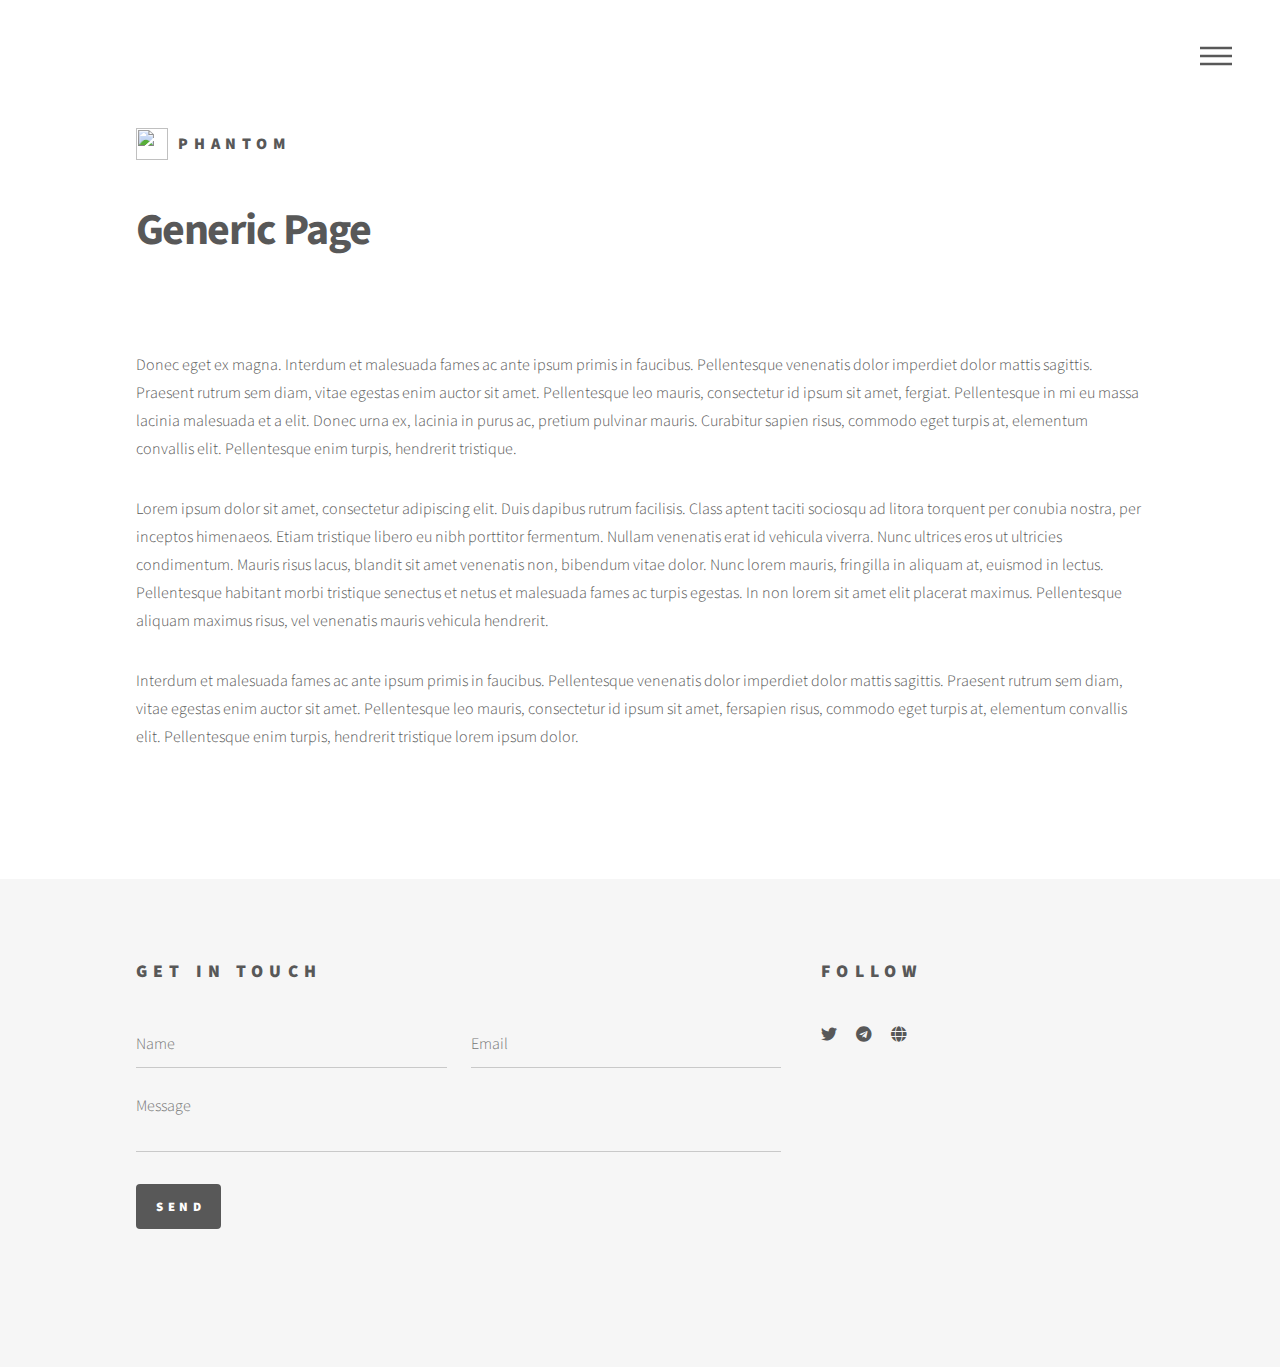
==== commit c6aabfde: "Update generic.html" ====
--- a/generic.html
+++ b/generic.html
@@ -83,18 +83,12 @@
 							<section>
 								<h2>Follow</h2>
 								<ul class="icons">
-									<li><a href="#" class="icon brands style2 fa-twitter"><span class="label">Twitter</span></a></li>
-									<li><a href="#" class="icon brands style2 fa-facebook-f"><span class="label">Facebook</span></a></li>
-									<li><a href="#" class="icon brands style2 fa-instagram"><span class="label">Instagram</span></a></li>
-									<li><a href="#" class="icon brands style2 fa-dribbble"><span class="label">Dribbble</span></a></li>
-									<li><a href="#" class="icon brands style2 fa-github"><span class="label">GitHub</span></a></li>
-									<li><a href="#" class="icon brands style2 fa-500px"><span class="label">500px</span></a></li>
-									<li><a href="#" class="icon solid style2 fa-phone"><span class="label">Phone</span></a></li>
-									<li><a href="#" class="icon solid style2 fa-envelope"><span class="label">Email</span></a></li>
+<li><a href="https://x.com/BOXER_CAT" class="icon brands fa-twitter" target="_blank"><span class="label">Twitter</span></a></li>
+                                <li><a href="https://t.me/+bUGGuMYOe31iNjVk" class="icon brands fa-telegram" target="_blank"><span class="label">Telegram</span></a></li>
+                                <li><a href="https://www.pump.fun/" class="icon solid fa-globe" target="_blank"><span class="label">Website</span></a></li>
 								</ul>
 							</section>
 							<ul class="copyright">
-								<li>&copy; Untitled. All rights reserved</li><li>Design: <a href="http://html5up.net">HTML5 UP</a></li>
 							</ul>
 						</div>
 					</footer>
@@ -109,4 +103,4 @@
 			<script src="assets/js/main.js"></script>
 
 	</body>
-</html>+</html>
--- a/assets/css/main.css
+++ b/assets/css/main.css
@@ -1,3329 +1,3307 @@
-@import url(fontawesome-all.min.css);
-@import url("https://fonts.googleapis.com/css?family=Source+Sans+Pro:300,700,900");
-
+@import url(fontawesome-all.min.css);
+@import url("https://fonts.googleapis.com/css?family=Source+Sans+Pro:300,700,900");
+
 /*
 	Phantom by HTML5 UP
 	html5up.net | @ajlkn
 	Free for personal and commercial use under the CCA 3.0 license (html5up.net/license)
-*/
-
-html, body, div, span, applet, object,
-iframe, h1, h2, h3, h4, h5, h6, p, blockquote,
-pre, a, abbr, acronym, address, big, cite,
-code, del, dfn, em, img, ins, kbd, q, s, samp,
-small, strike, strong, sub, sup, tt, var, b,
-u, i, center, dl, dt, dd, ol, ul, li, fieldset,
-form, label, legend, table, caption, tbody,
-tfoot, thead, tr, th, td, article, aside,
-canvas, details, embed, figure, figcaption,
-footer, header, hgroup, menu, nav, output, ruby,
-section, summary, time, mark, audio, video {
-	margin: 0;
-	padding: 0;
-	border: 0;
-	font-size: 100%;
-	font: inherit;
-	vertical-align: baseline;}
-
-article, aside, details, figcaption, figure,
-footer, header, hgroup, menu, nav, section {
-	display: block;}
-
-body {
-	line-height: 1;
-}
-
-ol, ul {
-	list-style: none;
-}
-
-blockquote, q {
-	quotes: none;
-}
-
-	blockquote:before, blockquote:after, q:before, q:after {
-		content: '';
-		content: none;
-	}
-
-table {
-	border-collapse: collapse;
-	border-spacing: 0;
-}
-
-body {
-	-webkit-text-size-adjust: none;
-}
-
-mark {
-	background-color: transparent;
-	color: inherit;
-}
-
-input::-moz-focus-inner {
-	border: 0;
-	padding: 0;
-}
-
-input, select, textarea {
-	-moz-appearance: none;
-	-webkit-appearance: none;
-	-ms-appearance: none;
-	appearance: none;
-}
-
-/* Basic */
-
-	@-ms-viewport {
-		width: device-width;
-	}
-
-	body {
-		-ms-overflow-style: scrollbar;
-	}
-
-	@media screen and (max-width: 480px) {
-
-		html, body {
-			min-width: 320px;
-		}
-
-	}
-
-	html {
-		box-sizing: border-box;
-	}
-
-	*, *:before, *:after {
-		box-sizing: inherit;
-	}
-
-	body {
-		background: #ffffff;
-	}
-
-		body.is-preload *, body.is-preload *:before, body.is-preload *:after {
-			-moz-animation: none !important;
-			-webkit-animation: none !important;
-			-ms-animation: none !important;
-			animation: none !important;
-			-moz-transition: none !important;
-			-webkit-transition: none !important;
-			-ms-transition: none !important;
-			transition: none !important;
-		}
-
-/* Type */
-
-	body, input, select, textarea {
-		color: #585858;
-		font-family: "Source Sans Pro", Helvetica, sans-serif;
-		font-size: 16pt;
-		font-weight: 300;
-		line-height: 1.75;
-	}
-
-		@media screen and (max-width: 1680px) {
-
-			body, input, select, textarea {
-				font-size: 14pt;
-			}
-
-		}
-
-		@media screen and (max-width: 1280px) {
-
-			body, input, select, textarea {
-				font-size: 12pt;
-			}
-
-		}
-
-	a {
-		-moz-transition: border-bottom-color 0.2s ease, color 0.2s ease;
-		-webkit-transition: border-bottom-color 0.2s ease, color 0.2s ease;
-		-ms-transition: border-bottom-color 0.2s ease, color 0.2s ease;
-		transition: border-bottom-color 0.2s ease, color 0.2s ease;
-		text-decoration: none;
-		color: #585858;
-		border-bottom: dotted 1px rgba(88, 88, 88, 0.5);
-	}
-
-		a:hover {
-			border-bottom-color: transparent;
-			color: #f2849e !important;
-		}
-
-	strong, b {
-		font-weight: 900;
-	}
-
-	em, i {
-		font-style: italic;
-	}
-
-	p {
-		margin: 0 0 2em 0;
-	}
-
-	h1 {
-		font-size: 2.75em;
-		font-weight: 700;
-		line-height: 1.3;
-		margin: 0 0 1em 0;
-		letter-spacing: -0.035em;
-	}
-
-		h1 a {
-			color: inherit;
-		}
-
-		@media screen and (max-width: 736px) {
-
-			h1 {
-				font-size: 2em;
-				margin: 0 0 1em 0;
-			}
-
-		}
-
-		@media screen and (max-width: 360px) {
-
-			h1 {
-				font-size: 1.75em;
-			}
-
-		}
-
-	h2, h3, h4, h5, h6 {
-		font-weight: 900;
-		line-height: 1.5;
-		margin: 0 0 2em 0;
-		text-transform: uppercase;
-		letter-spacing: 0.35em;
-	}
-
-		h2 a, h3 a, h4 a, h5 a, h6 a {
-			color: inherit;
-		}
-
-	h2 {
-		font-size: 1.1em;
-	}
-
-	h3 {
-		font-size: 1em;
-	}
-
-	h4 {
-		font-size: 0.8em;
-	}
-
-	h5 {
-		font-size: 0.8em;
-	}
-
-	h6 {
-		font-size: 0.8em;
-	}
-
-	@media screen and (max-width: 980px) {
-
-		h1 br, h2 br, h3 br, h4 br, h5 br, h6 br {
-			display: none;
-		}
-
-	}
-
-	@media screen and (max-width: 736px) {
-
-		h2 {
-			font-size: 1em;
-		}
-
-		h3 {
-			font-size: 0.8em;
-		}
-
-	}
-
-	sub {
-		font-size: 0.8em;
-		position: relative;
-		top: 0.5em;
-	}
-
-	sup {
-		font-size: 0.8em;
-		position: relative;
-		top: -0.5em;
-	}
-
-	blockquote {
-		border-left: solid 4px #c9c9c9;
-		font-style: italic;
-		margin: 0 0 2em 0;
-		padding: 0.5em 0 0.5em 2em;
-	}
-
-	code {
-		background: rgba(144, 144, 144, 0.075);
-		border-radius: 4px;
-		border: solid 1px #c9c9c9;
-		font-family: "Courier New", monospace;
-		font-size: 0.9em;
-		margin: 0 0.25em;
-		padding: 0.25em 0.65em;
-	}
-
-	pre {
-		-webkit-overflow-scrolling: touch;
-		font-family: "Courier New", monospace;
-		font-size: 0.9em;
-		margin: 0 0 2em 0;
-	}
-
-		pre code {
-			display: block;
-			line-height: 1.75;
-			padding: 1em 1.5em;
-			overflow-x: auto;
-		}
-
-	hr {
-		border: 0;
-		border-bottom: solid 1px #c9c9c9;
-		margin: 2em 0;
-	}
-
-		hr.major {
-			margin: 3em 0;
-		}
-
-	.align-left {
-		text-align: left;
-	}
-
-	.align-center {
-		text-align: center;
-	}
-
-	.align-right {
-		text-align: right;
-	}
-
-/* Row */
-
-	.row {
-		display: flex;
-		flex-wrap: wrap;
-		box-sizing: border-box;
-		align-items: stretch;
-	}
-
-		.row > * {
-			box-sizing: border-box;
-		}
-
-		.row.gtr-uniform > * > :last-child {
-			margin-bottom: 0;
-		}
-
-		.row.aln-left {
-			justify-content: flex-start;
-		}
-
-		.row.aln-center {
-			justify-content: center;
-		}
-
-		.row.aln-right {
-			justify-content: flex-end;
-		}
-
-		.row.aln-top {
-			align-items: flex-start;
-		}
-
-		.row.aln-middle {
-			align-items: center;
-		}
-
-		.row.aln-bottom {
-			align-items: flex-end;
-		}
-
-		.row > .imp {
-			order: -1;
-		}
-
-		.row > .col-1 {
-			width: 8.33333%;
-		}
-
-		.row > .off-1 {
-			margin-left: 8.33333%;
-		}
-
-		.row > .col-2 {
-			width: 16.66667%;
-		}
-
-		.row > .off-2 {
-			margin-left: 16.66667%;
-		}
-
-		.row > .col-3 {
-			width: 25%;
-		}
-
-		.row > .off-3 {
-			margin-left: 25%;
-		}
-
-		.row > .col-4 {
-			width: 33.33333%;
-		}
-
-		.row > .off-4 {
-			margin-left: 33.33333%;
-		}
-
-		.row > .col-5 {
-			width: 41.66667%;
-		}
-
-		.row > .off-5 {
-			margin-left: 41.66667%;
-		}
-
-		.row > .col-6 {
-			width: 50%;
-		}
-
-		.row > .off-6 {
-			margin-left: 50%;
-		}
-
-		.row > .col-7 {
-			width: 58.33333%;
-		}
-
-		.row > .off-7 {
-			margin-left: 58.33333%;
-		}
-
-		.row > .col-8 {
-			width: 66.66667%;
-		}
-
-		.row > .off-8 {
-			margin-left: 66.66667%;
-		}
-
-		.row > .col-9 {
-			width: 75%;
-		}
-
-		.row > .off-9 {
-			margin-left: 75%;
-		}
-
-		.row > .col-10 {
-			width: 83.33333%;
-		}
-
-		.row > .off-10 {
-			margin-left: 83.33333%;
-		}
-
-		.row > .col-11 {
-			width: 91.66667%;
-		}
-
-		.row > .off-11 {
-			margin-left: 91.66667%;
-		}
-
-		.row > .col-12 {
-			width: 100%;
-		}
-
-		.row > .off-12 {
-			margin-left: 100%;
-		}
-
-		.row.gtr-0 {
-			margin-top: 0;
-			margin-left: 0em;
-		}
-
-			.row.gtr-0 > * {
-				padding: 0 0 0 0em;
-			}
-
-			.row.gtr-0.gtr-uniform {
-				margin-top: 0em;
-			}
-
-				.row.gtr-0.gtr-uniform > * {
-					padding-top: 0em;
-				}
-
-		.row.gtr-25 {
-			margin-top: 0;
-			margin-left: -0.5em;
-		}
-
-			.row.gtr-25 > * {
-				padding: 0 0 0 0.5em;
-			}
-
-			.row.gtr-25.gtr-uniform {
-				margin-top: -0.5em;
-			}
-
-				.row.gtr-25.gtr-uniform > * {
-					padding-top: 0.5em;
-				}
-
-		.row.gtr-50 {
-			margin-top: 0;
-			margin-left: -1em;
-		}
-
-			.row.gtr-50 > * {
-				padding: 0 0 0 1em;
-			}
-
-			.row.gtr-50.gtr-uniform {
-				margin-top: -1em;
-			}
-
-				.row.gtr-50.gtr-uniform > * {
-					padding-top: 1em;
-				}
-
-		.row {
-			margin-top: 0;
-			margin-left: -2em;
-		}
-
-			.row > * {
-				padding: 0 0 0 2em;
-			}
-
-			.row.gtr-uniform {
-				margin-top: -2em;
-			}
-
-				.row.gtr-uniform > * {
-					padding-top: 2em;
-				}
-
-		.row.gtr-150 {
-			margin-top: 0;
-			margin-left: -3em;
-		}
-
-			.row.gtr-150 > * {
-				padding: 0 0 0 3em;
-			}
-
-			.row.gtr-150.gtr-uniform {
-				margin-top: -3em;
-			}
-
-				.row.gtr-150.gtr-uniform > * {
-					padding-top: 3em;
-				}
-
-		.row.gtr-200 {
-			margin-top: 0;
-			margin-left: -4em;
-		}
-
-			.row.gtr-200 > * {
-				padding: 0 0 0 4em;
-			}
-
-			.row.gtr-200.gtr-uniform {
-				margin-top: -4em;
-			}
-
-				.row.gtr-200.gtr-uniform > * {
-					padding-top: 4em;
-				}
-
-		@media screen and (max-width: 1680px) {
-
-			.row {
-				display: flex;
-				flex-wrap: wrap;
-				box-sizing: border-box;
-				align-items: stretch;
-			}
-
-				.row > * {
-					box-sizing: border-box;
-				}
-
-				.row.gtr-uniform > * > :last-child {
-					margin-bottom: 0;
-				}
-
-				.row.aln-left {
-					justify-content: flex-start;
-				}
-
-				.row.aln-center {
-					justify-content: center;
-				}
-
-				.row.aln-right {
-					justify-content: flex-end;
-				}
-
-				.row.aln-top {
-					align-items: flex-start;
-				}
-
-				.row.aln-middle {
-					align-items: center;
-				}
-
-				.row.aln-bottom {
-					align-items: flex-end;
-				}
-
-				.row > .imp-xlarge {
-					order: -1;
-				}
-
-				.row > .col-1-xlarge {
-					width: 8.33333%;
-				}
-
-				.row > .off-1-xlarge {
-					margin-left: 8.33333%;
-				}
-
-				.row > .col-2-xlarge {
-					width: 16.66667%;
-				}
-
-				.row > .off-2-xlarge {
-					margin-left: 16.66667%;
-				}
-
-				.row > .col-3-xlarge {
-					width: 25%;
-				}
-
-				.row > .off-3-xlarge {
-					margin-left: 25%;
-				}
-
-				.row > .col-4-xlarge {
-					width: 33.33333%;
-				}
-
-				.row > .off-4-xlarge {
-					margin-left: 33.33333%;
-				}
-
-				.row > .col-5-xlarge {
-					width: 41.66667%;
-				}
-
-				.row > .off-5-xlarge {
-					margin-left: 41.66667%;
-				}
-
-				.row > .col-6-xlarge {
-					width: 50%;
-				}
-
-				.row > .off-6-xlarge {
-					margin-left: 50%;
-				}
-
-				.row > .col-7-xlarge {
-					width: 58.33333%;
-				}
-
-				.row > .off-7-xlarge {
-					margin-left: 58.33333%;
-				}
-
-				.row > .col-8-xlarge {
-					width: 66.66667%;
-				}
-
-				.row > .off-8-xlarge {
-					margin-left: 66.66667%;
-				}
-
-				.row > .col-9-xlarge {
-					width: 75%;
-				}
-
-				.row > .off-9-xlarge {
-					margin-left: 75%;
-				}
-
-				.row > .col-10-xlarge {
-					width: 83.33333%;
-				}
-
-				.row > .off-10-xlarge {
-					margin-left: 83.33333%;
-				}
-
-				.row > .col-11-xlarge {
-					width: 91.66667%;
-				}
-
-				.row > .off-11-xlarge {
-					margin-left: 91.66667%;
-				}
-
-				.row > .col-12-xlarge {
-					width: 100%;
-				}
-
-				.row > .off-12-xlarge {
-					margin-left: 100%;
-				}
-
-				.row.gtr-0 {
-					margin-top: 0;
-					margin-left: 0em;
-				}
-
-					.row.gtr-0 > * {
-						padding: 0 0 0 0em;
-					}
-
-					.row.gtr-0.gtr-uniform {
-						margin-top: 0em;
-					}
-
-						.row.gtr-0.gtr-uniform > * {
-							padding-top: 0em;
-						}
-
-				.row.gtr-25 {
-					margin-top: 0;
-					margin-left: -0.5em;
-				}
-
-					.row.gtr-25 > * {
-						padding: 0 0 0 0.5em;
-					}
-
-					.row.gtr-25.gtr-uniform {
-						margin-top: -0.5em;
-					}
-
-						.row.gtr-25.gtr-uniform > * {
-							padding-top: 0.5em;
-						}
-
-				.row.gtr-50 {
-					margin-top: 0;
-					margin-left: -1em;
-				}
-
-					.row.gtr-50 > * {
-						padding: 0 0 0 1em;
-					}
-
-					.row.gtr-50.gtr-uniform {
-						margin-top: -1em;
-					}
-
-						.row.gtr-50.gtr-uniform > * {
-							padding-top: 1em;
-						}
-
-				.row {
-					margin-top: 0;
-					margin-left: -2em;
-				}
-
-					.row > * {
-						padding: 0 0 0 2em;
-					}
-
-					.row.gtr-uniform {
-						margin-top: -2em;
-					}
-
-						.row.gtr-uniform > * {
-							padding-top: 2em;
-						}
-
-				.row.gtr-150 {
-					margin-top: 0;
-					margin-left: -3em;
-				}
-
-					.row.gtr-150 > * {
-						padding: 0 0 0 3em;
-					}
-
-					.row.gtr-150.gtr-uniform {
-						margin-top: -3em;
-					}
-
-						.row.gtr-150.gtr-uniform > * {
-							padding-top: 3em;
-						}
-
-				.row.gtr-200 {
-					margin-top: 0;
-					margin-left: -4em;
-				}
-
-					.row.gtr-200 > * {
-						padding: 0 0 0 4em;
-					}
-
-					.row.gtr-200.gtr-uniform {
-						margin-top: -4em;
-					}
-
-						.row.gtr-200.gtr-uniform > * {
-							padding-top: 4em;
-						}
-
-		}
-
-		@media screen and (max-width: 1280px) {
-
-			.row {
-				display: flex;
-				flex-wrap: wrap;
-				box-sizing: border-box;
-				align-items: stretch;
-			}
-
-				.row > * {
-					box-sizing: border-box;
-				}
-
-				.row.gtr-uniform > * > :last-child {
-					margin-bottom: 0;
-				}
-
-				.row.aln-left {
-					justify-content: flex-start;
-				}
-
-				.row.aln-center {
-					justify-content: center;
-				}
-
-				.row.aln-right {
-					justify-content: flex-end;
-				}
-
-				.row.aln-top {
-					align-items: flex-start;
-				}
-
-				.row.aln-middle {
-					align-items: center;
-				}
-
-				.row.aln-bottom {
-					align-items: flex-end;
-				}
-
-				.row > .imp-large {
-					order: -1;
-				}
-
-				.row > .col-1-large {
-					width: 8.33333%;
-				}
-
-				.row > .off-1-large {
-					margin-left: 8.33333%;
-				}
-
-				.row > .col-2-large {
-					width: 16.66667%;
-				}
-
-				.row > .off-2-large {
-					margin-left: 16.66667%;
-				}
-
-				.row > .col-3-large {
-					width: 25%;
-				}
-
-				.row > .off-3-large {
-					margin-left: 25%;
-				}
-
-				.row > .col-4-large {
-					width: 33.33333%;
-				}
-
-				.row > .off-4-large {
-					margin-left: 33.33333%;
-				}
-
-				.row > .col-5-large {
-					width: 41.66667%;
-				}
-
-				.row > .off-5-large {
-					margin-left: 41.66667%;
-				}
-
-				.row > .col-6-large {
-					width: 50%;
-				}
-
-				.row > .off-6-large {
-					margin-left: 50%;
-				}
-
-				.row > .col-7-large {
-					width: 58.33333%;
-				}
-
-				.row > .off-7-large {
-					margin-left: 58.33333%;
-				}
-
-				.row > .col-8-large {
-					width: 66.66667%;
-				}
-
-				.row > .off-8-large {
-					margin-left: 66.66667%;
-				}
-
-				.row > .col-9-large {
-					width: 75%;
-				}
-
-				.row > .off-9-large {
-					margin-left: 75%;
-				}
-
-				.row > .col-10-large {
-					width: 83.33333%;
-				}
-
-				.row > .off-10-large {
-					margin-left: 83.33333%;
-				}
-
-				.row > .col-11-large {
-					width: 91.66667%;
-				}
-
-				.row > .off-11-large {
-					margin-left: 91.66667%;
-				}
-
-				.row > .col-12-large {
-					width: 100%;
-				}
-
-				.row > .off-12-large {
-					margin-left: 100%;
-				}
-
-				.row.gtr-0 {
-					margin-top: 0;
-					margin-left: 0em;
-				}
-
-					.row.gtr-0 > * {
-						padding: 0 0 0 0em;
-					}
-
-					.row.gtr-0.gtr-uniform {
-						margin-top: 0em;
-					}
-
-						.row.gtr-0.gtr-uniform > * {
-							padding-top: 0em;
-						}
-
-				.row.gtr-25 {
-					margin-top: 0;
-					margin-left: -0.5em;
-				}
-
-					.row.gtr-25 > * {
-						padding: 0 0 0 0.5em;
-					}
-
-					.row.gtr-25.gtr-uniform {
-						margin-top: -0.5em;
-					}
-
-						.row.gtr-25.gtr-uniform > * {
-							padding-top: 0.5em;
-						}
-
-				.row.gtr-50 {
-					margin-top: 0;
-					margin-left: -1em;
-				}
-
-					.row.gtr-50 > * {
-						padding: 0 0 0 1em;
-					}
-
-					.row.gtr-50.gtr-uniform {
-						margin-top: -1em;
-					}
-
-						.row.gtr-50.gtr-uniform > * {
-							padding-top: 1em;
-						}
-
-				.row {
-					margin-top: 0;
-					margin-left: -2em;
-				}
-
-					.row > * {
-						padding: 0 0 0 2em;
-					}
-
-					.row.gtr-uniform {
-						margin-top: -2em;
-					}
-
-						.row.gtr-uniform > * {
-							padding-top: 2em;
-						}
-
-				.row.gtr-150 {
-					margin-top: 0;
-					margin-left: -3em;
-				}
-
-					.row.gtr-150 > * {
-						padding: 0 0 0 3em;
-					}
-
-					.row.gtr-150.gtr-uniform {
-						margin-top: -3em;
-					}
-
-						.row.gtr-150.gtr-uniform > * {
-							padding-top: 3em;
-						}
-
-				.row.gtr-200 {
-					margin-top: 0;
-					margin-left: -4em;
-				}
-
-					.row.gtr-200 > * {
-						padding: 0 0 0 4em;
-					}
-
-					.row.gtr-200.gtr-uniform {
-						margin-top: -4em;
-					}
-
-						.row.gtr-200.gtr-uniform > * {
-							padding-top: 4em;
-						}
-
-		}
-
-		@media screen and (max-width: 980px) {
-
-			.row {
-				display: flex;
-				flex-wrap: wrap;
-				box-sizing: border-box;
-				align-items: stretch;
-			}
-
-				.row > * {
-					box-sizing: border-box;
-				}
-
-				.row.gtr-uniform > * > :last-child {
-					margin-bottom: 0;
-				}
-
-				.row.aln-left {
-					justify-content: flex-start;
-				}
-
-				.row.aln-center {
-					justify-content: center;
-				}
-
-				.row.aln-right {
-					justify-content: flex-end;
-				}
-
-				.row.aln-top {
-					align-items: flex-start;
-				}
-
-				.row.aln-middle {
-					align-items: center;
-				}
-
-				.row.aln-bottom {
-					align-items: flex-end;
-				}
-
-				.row > .imp-medium {
-					order: -1;
-				}
-
-				.row > .col-1-medium {
-					width: 8.33333%;
-				}
-
-				.row > .off-1-medium {
-					margin-left: 8.33333%;
-				}
-
-				.row > .col-2-medium {
-					width: 16.66667%;
-				}
-
-				.row > .off-2-medium {
-					margin-left: 16.66667%;
-				}
-
-				.row > .col-3-medium {
-					width: 25%;
-				}
-
-				.row > .off-3-medium {
-					margin-left: 25%;
-				}
-
-				.row > .col-4-medium {
-					width: 33.33333%;
-				}
-
-				.row > .off-4-medium {
-					margin-left: 33.33333%;
-				}
-
-				.row > .col-5-medium {
-					width: 41.66667%;
-				}
-
-				.row > .off-5-medium {
-					margin-left: 41.66667%;
-				}
-
-				.row > .col-6-medium {
-					width: 50%;
-				}
-
-				.row > .off-6-medium {
-					margin-left: 50%;
-				}
-
-				.row > .col-7-medium {
-					width: 58.33333%;
-				}
-
-				.row > .off-7-medium {
-					margin-left: 58.33333%;
-				}
-
-				.row > .col-8-medium {
-					width: 66.66667%;
-				}
-
-				.row > .off-8-medium {
-					margin-left: 66.66667%;
-				}
-
-				.row > .col-9-medium {
-					width: 75%;
-				}
-
-				.row > .off-9-medium {
-					margin-left: 75%;
-				}
-
-				.row > .col-10-medium {
-					width: 83.33333%;
-				}
-
-				.row > .off-10-medium {
-					margin-left: 83.33333%;
-				}
-
-				.row > .col-11-medium {
-					width: 91.66667%;
-				}
-
-				.row > .off-11-medium {
-					margin-left: 91.66667%;
-				}
-
-				.row > .col-12-medium {
-					width: 100%;
-				}
-
-				.row > .off-12-medium {
-					margin-left: 100%;
-				}
-
-				.row.gtr-0 {
-					margin-top: 0;
-					margin-left: 0em;
-				}
-
-					.row.gtr-0 > * {
-						padding: 0 0 0 0em;
-					}
-
-					.row.gtr-0.gtr-uniform {
-						margin-top: 0em;
-					}
-
-						.row.gtr-0.gtr-uniform > * {
-							padding-top: 0em;
-						}
-
-				.row.gtr-25 {
-					margin-top: 0;
-					margin-left: -0.375em;
-				}
-
-					.row.gtr-25 > * {
-						padding: 0 0 0 0.375em;
-					}
-
-					.row.gtr-25.gtr-uniform {
-						margin-top: -0.375em;
-					}
-
-						.row.gtr-25.gtr-uniform > * {
-							padding-top: 0.375em;
-						}
-
-				.row.gtr-50 {
-					margin-top: 0;
-					margin-left: -0.75em;
-				}
-
-					.row.gtr-50 > * {
-						padding: 0 0 0 0.75em;
-					}
-
-					.row.gtr-50.gtr-uniform {
-						margin-top: -0.75em;
-					}
-
-						.row.gtr-50.gtr-uniform > * {
-							padding-top: 0.75em;
-						}
-
-				.row {
-					margin-top: 0;
-					margin-left: -1.5em;
-				}
-
-					.row > * {
-						padding: 0 0 0 1.5em;
-					}
-
-					.row.gtr-uniform {
-						margin-top: -1.5em;
-					}
-
-						.row.gtr-uniform > * {
-							padding-top: 1.5em;
-						}
-
-				.row.gtr-150 {
-					margin-top: 0;
-					margin-left: -2.25em;
-				}
-
-					.row.gtr-150 > * {
-						padding: 0 0 0 2.25em;
-					}
-
-					.row.gtr-150.gtr-uniform {
-						margin-top: -2.25em;
-					}
-
-						.row.gtr-150.gtr-uniform > * {
-							padding-top: 2.25em;
-						}
-
-				.row.gtr-200 {
-					margin-top: 0;
-					margin-left: -3em;
-				}
-
-					.row.gtr-200 > * {
-						padding: 0 0 0 3em;
-					}
-
-					.row.gtr-200.gtr-uniform {
-						margin-top: -3em;
-					}
-
-						.row.gtr-200.gtr-uniform > * {
-							padding-top: 3em;
-						}
-
-		}
-
-		@media screen and (max-width: 736px) {
-
-			.row {
-				display: flex;
-				flex-wrap: wrap;
-				box-sizing: border-box;
-				align-items: stretch;
-			}
-
-				.row > * {
-					box-sizing: border-box;
-				}
-
-				.row.gtr-uniform > * > :last-child {
-					margin-bottom: 0;
-				}
-
-				.row.aln-left {
-					justify-content: flex-start;
-				}
-
-				.row.aln-center {
-					justify-content: center;
-				}
-
-				.row.aln-right {
-					justify-content: flex-end;
-				}
-
-				.row.aln-top {
-					align-items: flex-start;
-				}
-
-				.row.aln-middle {
-					align-items: center;
-				}
-
-				.row.aln-bottom {
-					align-items: flex-end;
-				}
-
-				.row > .imp-small {
-					order: -1;
-				}
-
-				.row > .col-1-small {
-					width: 8.33333%;
-				}
-
-				.row > .off-1-small {
-					margin-left: 8.33333%;
-				}
-
-				.row > .col-2-small {
-					width: 16.66667%;
-				}
-
-				.row > .off-2-small {
-					margin-left: 16.66667%;
-				}
-
-				.row > .col-3-small {
-					width: 25%;
-				}
-
-				.row > .off-3-small {
-					margin-left: 25%;
-				}
-
-				.row > .col-4-small {
-					width: 33.33333%;
-				}
-
-				.row > .off-4-small {
-					margin-left: 33.33333%;
-				}
-
-				.row > .col-5-small {
-					width: 41.66667%;
-				}
-
-				.row > .off-5-small {
-					margin-left: 41.66667%;
-				}
-
-				.row > .col-6-small {
-					width: 50%;
-				}
-
-				.row > .off-6-small {
-					margin-left: 50%;
-				}
-
-				.row > .col-7-small {
-					width: 58.33333%;
-				}
-
-				.row > .off-7-small {
-					margin-left: 58.33333%;
-				}
-
-				.row > .col-8-small {
-					width: 66.66667%;
-				}
-
-				.row > .off-8-small {
-					margin-left: 66.66667%;
-				}
-
-				.row > .col-9-small {
-					width: 75%;
-				}
-
-				.row > .off-9-small {
-					margin-left: 75%;
-				}
-
-				.row > .col-10-small {
-					width: 83.33333%;
-				}
-
-				.row > .off-10-small {
-					margin-left: 83.33333%;
-				}
-
-				.row > .col-11-small {
-					width: 91.66667%;
-				}
-
-				.row > .off-11-small {
-					margin-left: 91.66667%;
-				}
-
-				.row > .col-12-small {
-					width: 100%;
-				}
-
-				.row > .off-12-small {
-					margin-left: 100%;
-				}
-
-				.row.gtr-0 {
-					margin-top: 0;
-					margin-left: 0em;
-				}
-
-					.row.gtr-0 > * {
-						padding: 0 0 0 0em;
-					}
-
-					.row.gtr-0.gtr-uniform {
-						margin-top: 0em;
-					}
-
-						.row.gtr-0.gtr-uniform > * {
-							padding-top: 0em;
-						}
-
-				.row.gtr-25 {
-					margin-top: 0;
-					margin-left: -0.25em;
-				}
-
-					.row.gtr-25 > * {
-						padding: 0 0 0 0.25em;
-					}
-
-					.row.gtr-25.gtr-uniform {
-						margin-top: -0.25em;
-					}
-
-						.row.gtr-25.gtr-uniform > * {
-							padding-top: 0.25em;
-						}
-
-				.row.gtr-50 {
-					margin-top: 0;
-					margin-left: -0.5em;
-				}
-
-					.row.gtr-50 > * {
-						padding: 0 0 0 0.5em;
-					}
-
-					.row.gtr-50.gtr-uniform {
-						margin-top: -0.5em;
-					}
-
-						.row.gtr-50.gtr-uniform > * {
-							padding-top: 0.5em;
-						}
-
-				.row {
-					margin-top: 0;
-					margin-left: -1em;
-				}
-
-					.row > * {
-						padding: 0 0 0 1em;
-					}
-
-					.row.gtr-uniform {
-						margin-top: -1em;
-					}
-
-						.row.gtr-uniform > * {
-							padding-top: 1em;
-						}
-
-				.row.gtr-150 {
-					margin-top: 0;
-					margin-left: -1.5em;
-				}
-
-					.row.gtr-150 > * {
-						padding: 0 0 0 1.5em;
-					}
-
-					.row.gtr-150.gtr-uniform {
-						margin-top: -1.5em;
-					}
-
-						.row.gtr-150.gtr-uniform > * {
-							padding-top: 1.5em;
-						}
-
-				.row.gtr-200 {
-					margin-top: 0;
-					margin-left: -2em;
-				}
-
-					.row.gtr-200 > * {
-						padding: 0 0 0 2em;
-					}
-
-					.row.gtr-200.gtr-uniform {
-						margin-top: -2em;
-					}
-
-						.row.gtr-200.gtr-uniform > * {
-							padding-top: 2em;
-						}
-
-		}
-
-		@media screen and (max-width: 480px) {
-
-			.row {
-				display: flex;
-				flex-wrap: wrap;
-				box-sizing: border-box;
-				align-items: stretch;
-			}
-
-				.row > * {
-					box-sizing: border-box;
-				}
-
-				.row.gtr-uniform > * > :last-child {
-					margin-bottom: 0;
-				}
-
-				.row.aln-left {
-					justify-content: flex-start;
-				}
-
-				.row.aln-center {
-					justify-content: center;
-				}
-
-				.row.aln-right {
-					justify-content: flex-end;
-				}
-
-				.row.aln-top {
-					align-items: flex-start;
-				}
-
-				.row.aln-middle {
-					align-items: center;
-				}
-
-				.row.aln-bottom {
-					align-items: flex-end;
-				}
-
-				.row > .imp-xsmall {
-					order: -1;
-				}
-
-				.row > .col-1-xsmall {
-					width: 8.33333%;
-				}
-
-				.row > .off-1-xsmall {
-					margin-left: 8.33333%;
-				}
-
-				.row > .col-2-xsmall {
-					width: 16.66667%;
-				}
-
-				.row > .off-2-xsmall {
-					margin-left: 16.66667%;
-				}
-
-				.row > .col-3-xsmall {
-					width: 25%;
-				}
-
-				.row > .off-3-xsmall {
-					margin-left: 25%;
-				}
-
-				.row > .col-4-xsmall {
-					width: 33.33333%;
-				}
-
-				.row > .off-4-xsmall {
-					margin-left: 33.33333%;
-				}
-
-				.row > .col-5-xsmall {
-					width: 41.66667%;
-				}
-
-				.row > .off-5-xsmall {
-					margin-left: 41.66667%;
-				}
-
-				.row > .col-6-xsmall {
-					width: 50%;
-				}
-
-				.row > .off-6-xsmall {
-					margin-left: 50%;
-				}
-
-				.row > .col-7-xsmall {
-					width: 58.33333%;
-				}
-
-				.row > .off-7-xsmall {
-					margin-left: 58.33333%;
-				}
-
-				.row > .col-8-xsmall {
-					width: 66.66667%;
-				}
-
-				.row > .off-8-xsmall {
-					margin-left: 66.66667%;
-				}
-
-				.row > .col-9-xsmall {
-					width: 75%;
-				}
-
-				.row > .off-9-xsmall {
-					margin-left: 75%;
-				}
-
-				.row > .col-10-xsmall {
-					width: 83.33333%;
-				}
-
-				.row > .off-10-xsmall {
-					margin-left: 83.33333%;
-				}
-
-				.row > .col-11-xsmall {
-					width: 91.66667%;
-				}
-
-				.row > .off-11-xsmall {
-					margin-left: 91.66667%;
-				}
-
-				.row > .col-12-xsmall {
-					width: 100%;
-				}
-
-				.row > .off-12-xsmall {
-					margin-left: 100%;
-				}
-
-				.row.gtr-0 {
-					margin-top: 0;
-					margin-left: 0em;
-				}
-
-					.row.gtr-0 > * {
-						padding: 0 0 0 0em;
-					}
-
-					.row.gtr-0.gtr-uniform {
-						margin-top: 0em;
-					}
-
-						.row.gtr-0.gtr-uniform > * {
-							padding-top: 0em;
-						}
-
-				.row.gtr-25 {
-					margin-top: 0;
-					margin-left: -0.25em;
-				}
-
-					.row.gtr-25 > * {
-						padding: 0 0 0 0.25em;
-					}
-
-					.row.gtr-25.gtr-uniform {
-						margin-top: -0.25em;
-					}
-
-						.row.gtr-25.gtr-uniform > * {
-							padding-top: 0.25em;
-						}
-
-				.row.gtr-50 {
-					margin-top: 0;
-					margin-left: -0.5em;
-				}
-
-					.row.gtr-50 > * {
-						padding: 0 0 0 0.5em;
-					}
-
-					.row.gtr-50.gtr-uniform {
-						margin-top: -0.5em;
-					}
-
-						.row.gtr-50.gtr-uniform > * {
-							padding-top: 0.5em;
-						}
-
-				.row {
-					margin-top: 0;
-					margin-left: -1em;
-				}
-
-					.row > * {
-						padding: 0 0 0 1em;
-					}
-
-					.row.gtr-uniform {
-						margin-top: -1em;
-					}
-
-						.row.gtr-uniform > * {
-							padding-top: 1em;
-						}
-
-				.row.gtr-150 {
-					margin-top: 0;
-					margin-left: -1.5em;
-				}
-
-					.row.gtr-150 > * {
-						padding: 0 0 0 1.5em;
-					}
-
-					.row.gtr-150.gtr-uniform {
-						margin-top: -1.5em;
-					}
-
-						.row.gtr-150.gtr-uniform > * {
-							padding-top: 1.5em;
-						}
-
-				.row.gtr-200 {
-					margin-top: 0;
-					margin-left: -2em;
-				}
-
-					.row.gtr-200 > * {
-						padding: 0 0 0 2em;
-					}
-
-					.row.gtr-200.gtr-uniform {
-						margin-top: -2em;
-					}
-
-						.row.gtr-200.gtr-uniform > * {
-							padding-top: 2em;
-						}
-
-		}
-
-/* Section/Article */
-
-	section.special, article.special {
-		text-align: center;
-	}
-
-	header p {
-		margin-top: -1em;
-	}
-
-	@media screen and (max-width: 736px) {
-
-		header p {
-			margin-top: 0;
-		}
-
-	}
-
-/* Icon */
-
-	.icon {
-		text-decoration: none;
-		border-bottom: none;
-		position: relative;
-	}
-
-		.icon:before {
-			-moz-osx-font-smoothing: grayscale;
-			-webkit-font-smoothing: antialiased;
-			display: inline-block;
-			font-style: normal;
-			font-variant: normal;
-			text-rendering: auto;
-			line-height: 1;
-			text-transform: none !important;
-			font-family: 'Font Awesome 5 Free';
-			font-weight: 400;
-		}
-
-		.icon > .label {
-			display: none;
-		}
-
-		.icon:before {
-			line-height: inherit;
-		}
-
-		.icon.solid:before {
-			font-weight: 900;
-		}
-
-		.icon.brands:before {
-			font-family: 'Font Awesome 5 Brands';
-		}
-
-		.icon.style2 {
-			-moz-transition: background-color 0.2s ease-in-out, color 0.2s ease-in-out, border-color 0.2s ease-in-out;
-			-webkit-transition: background-color 0.2s ease-in-out, color 0.2s ease-in-out, border-color 0.2s ease-in-out;
-			-ms-transition: background-color 0.2s ease-in-out, color 0.2s ease-in-out, border-color 0.2s ease-in-out;
-			transition: background-color 0.2s ease-in-out, color 0.2s ease-in-out, border-color 0.2s ease-in-out;
-			background-color: transparent;
-			border: solid 1px #c9c9c9;
-			border-radius: 4px;
-			width: 2.65em;
-			height: 2.65em;
-			display: inline-block;
-			text-align: center;
-			line-height: 2.65em;
-			color: inherit;
-		}
-
-			.icon.style2:before {
-				font-size: 1.1em;
-			}
-
-			.icon.style2:hover {
-				color: #f2849e;
-				border-color: #f2849e;
-			}
-
-			.icon.style2:active {
-				background-color: rgba(242, 132, 158, 0.1);
-			}
-
-/* List */
-
-	ol {
-		list-style: decimal;
-		margin: 0 0 2em 0;
-		padding-left: 1.25em;
-	}
-
-		ol li {
-			padding-left: 0.25em;
-		}
-
-	ul {
-		list-style: disc;
-		margin: 0 0 2em 0;
-		padding-left: 1em;
-	}
-
-		ul li {
-			padding-left: 0.5em;
-		}
-
-		ul.alt {
-			list-style: none;
-			padding-left: 0;
-		}
-
-			ul.alt li {
-				border-top: solid 1px #c9c9c9;
-				padding: 0.5em 0;
-			}
-
-				ul.alt li:first-child {
-					border-top: 0;
-					padding-top: 0;
-				}
-
-	dl {
-		margin: 0 0 2em 0;
-	}
-
-		dl dt {
-			display: block;
-			font-weight: 900;
-			margin: 0 0 1em 0;
-		}
-
-		dl dd {
-			margin-left: 2em;
-		}
-
-/* Actions */
-
-	ul.actions {
-		display: -moz-flex;
-		display: -webkit-flex;
-		display: -ms-flex;
-		display: flex;
-		cursor: default;
-		list-style: none;
-		margin-left: -1em;
-		padding-left: 0;
-	}
-
-		ul.actions li {
-			padding: 0 0 0 1em;
-			vertical-align: middle;
-		}
-
-		ul.actions.special {
-			-moz-justify-content: center;
-			-webkit-justify-content: center;
-			-ms-justify-content: center;
-			justify-content: center;
-			width: 100%;
-			margin-left: 0;
-		}
-
-			ul.actions.special li:first-child {
-				padding-left: 0;
-			}
-
-		ul.actions.stacked {
-			-moz-flex-direction: column;
-			-webkit-flex-direction: column;
-			-ms-flex-direction: column;
-			flex-direction: column;
-			margin-left: 0;
-		}
-
-			ul.actions.stacked li {
-				padding: 1.3em 0 0 0;
-			}
-
-				ul.actions.stacked li:first-child {
-					padding-top: 0;
-				}
-
-		ul.actions.fit {
-			width: calc(100% + 1em);
-		}
-
-			ul.actions.fit li {
-				-moz-flex-grow: 1;
-				-webkit-flex-grow: 1;
-				-ms-flex-grow: 1;
-				flex-grow: 1;
-				-moz-flex-shrink: 1;
-				-webkit-flex-shrink: 1;
-				-ms-flex-shrink: 1;
-				flex-shrink: 1;
-				width: 100%;
-			}
-
-				ul.actions.fit li > * {
-					width: 100%;
-				}
-
-			ul.actions.fit.stacked {
-				width: 100%;
-			}
-
-		@media screen and (max-width: 480px) {
-
-			ul.actions:not(.fixed) {
-				-moz-flex-direction: column;
-				-webkit-flex-direction: column;
-				-ms-flex-direction: column;
-				flex-direction: column;
-				margin-left: 0;
-				width: 100% !important;
-			}
-
-				ul.actions:not(.fixed) li {
-					-moz-flex-grow: 1;
-					-webkit-flex-grow: 1;
-					-ms-flex-grow: 1;
-					flex-grow: 1;
-					-moz-flex-shrink: 1;
-					-webkit-flex-shrink: 1;
-					-ms-flex-shrink: 1;
-					flex-shrink: 1;
-					padding: 1em 0 0 0;
-					text-align: center;
-					width: 100%;
-				}
-
-					ul.actions:not(.fixed) li > * {
-						width: 100%;
-					}
-
-					ul.actions:not(.fixed) li:first-child {
-						padding-top: 0;
-					}
-
-					ul.actions:not(.fixed) li input[type="submit"],
-					ul.actions:not(.fixed) li input[type="reset"],
-					ul.actions:not(.fixed) li input[type="button"],
-					ul.actions:not(.fixed) li button,
-					ul.actions:not(.fixed) li .button {
-						width: 100%;
-					}
-
-						ul.actions:not(.fixed) li input[type="submit"].icon:before,
-						ul.actions:not(.fixed) li input[type="reset"].icon:before,
-						ul.actions:not(.fixed) li input[type="button"].icon:before,
-						ul.actions:not(.fixed) li button.icon:before,
-						ul.actions:not(.fixed) li .button.icon:before {
-							margin-left: -0.5rem;
-						}
-
-		}
-
-/* Icons */
-
-	ul.icons {
-		cursor: default;
-		list-style: none;
-		padding-left: 0;
-		margin: -1em 0 2em -1em;
-	}
-
-		ul.icons li {
-			display: inline-block;
-			padding: 1em 0 0 1em;
-		}
-
-/* Form */
-
-	form {
-		margin: 0 0 2em 0;
-		overflow-x: hidden;
-	}
-
-		form > :last-child {
-			margin-bottom: 0;
-		}
-
-		form > .fields {
-			display: -moz-flex;
-			display: -webkit-flex;
-			display: -ms-flex;
-			display: flex;
-			-moz-flex-wrap: wrap;
-			-webkit-flex-wrap: wrap;
-			-ms-flex-wrap: wrap;
-			flex-wrap: wrap;
-			width: calc(100% + 3em);
-			margin: -1.5em 0 2em -1.5em;
-		}
-
-			form > .fields > .field {
-				-moz-flex-grow: 0;
-				-webkit-flex-grow: 0;
-				-ms-flex-grow: 0;
-				flex-grow: 0;
-				-moz-flex-shrink: 0;
-				-webkit-flex-shrink: 0;
-				-ms-flex-shrink: 0;
-				flex-shrink: 0;
-				padding: 1.5em 0 0 1.5em;
-				width: calc(100% - 1.5em);
-			}
-
-				form > .fields > .field.half {
-					width: calc(50% - 0.75em);
-				}
-
-				form > .fields > .field.third {
-					width: calc(100%/3 - 0.5em);
-				}
-
-				form > .fields > .field.quarter {
-					width: calc(25% - 0.375em);
-				}
-
-		@media screen and (max-width: 480px) {
-
-			form > .fields {
-				width: calc(100% + 3em);
-				margin: -1.5em 0 2em -1.5em;
-			}
-
-				form > .fields > .field {
-					padding: 1.5em 0 0 1.5em;
-					width: calc(100% - 1.5em);
-				}
-
-					form > .fields > .field.half {
-						width: calc(100% - 1.5em);
-					}
-
-					form > .fields > .field.third {
-						width: calc(100% - 1.5em);
-					}
-
-					form > .fields > .field.quarter {
-						width: calc(100% - 1.5em);
-					}
-
-		}
-
-	label {
-		display: block;
-		font-size: 0.9em;
-		font-weight: 900;
-		margin: 0 0 1em 0;
-	}
-
-	input[type="text"],
-	input[type="password"],
-	input[type="email"],
-	input[type="tel"],
-	select,
-	textarea {
-		-moz-appearance: none;
-		-webkit-appearance: none;
-		-ms-appearance: none;
-		appearance: none;
-		background-color: transparent;
-		border: none;
-		border-radius: 0;
-		border-bottom: solid 1px #c9c9c9;
-		color: inherit;
-		display: block;
-		outline: 0;
-		padding: 0;
-		text-decoration: none;
-		width: 100%;
-	}
-
-		input[type="text"]:invalid,
-		input[type="password"]:invalid,
-		input[type="email"]:invalid,
-		input[type="tel"]:invalid,
-		select:invalid,
-		textarea:invalid {
-			box-shadow: none;
-		}
-
-		input[type="text"]:focus,
-		input[type="password"]:focus,
-		input[type="email"]:focus,
-		input[type="tel"]:focus,
-		select:focus,
-		textarea:focus {
-			border-bottom-color: #f2849e;
-			box-shadow: inset 0 -1px 0 0 #f2849e;
-		}
-
-	select {
-		background-image: url("data:image/svg+xml;charset=utf8,%3Csvg xmlns='http://www.w3.org/2000/svg' width='40' height='40' preserveAspectRatio='none' viewBox='0 0 40 40'%3E%3Cpath d='M9.4,12.3l10.4,10.4l10.4-10.4c0.2-0.2,0.5-0.4,0.9-0.4c0.3,0,0.6,0.1,0.9,0.4l3.3,3.3c0.2,0.2,0.4,0.5,0.4,0.9 c0,0.4-0.1,0.6-0.4,0.9L20.7,31.9c-0.2,0.2-0.5,0.4-0.9,0.4c-0.3,0-0.6-0.1-0.9-0.4L4.3,17.3c-0.2-0.2-0.4-0.5-0.4-0.9 c0-0.4,0.1-0.6,0.4-0.9l3.3-3.3c0.2-0.2,0.5-0.4,0.9-0.4S9.1,12.1,9.4,12.3z' fill='%23c9c9c9' /%3E%3C/svg%3E");
-		background-size: 1.25rem;
-		background-repeat: no-repeat;
-		background-position: calc(100% - 1rem) center;
-		height: 3em;
-		padding-right: 3em;
-		text-overflow: ellipsis;
-	}
-
-		select option {
-			background: #ffffff;
-		}
-
-		select:focus::-ms-value {
-			background-color: transparent;
-		}
-
-		select::-ms-expand {
-			display: none;
-		}
-
-	input[type="text"],
-	input[type="password"],
-	input[type="email"],
-	select {
-		height: 3em;
-	}
-
-	textarea {
-		padding: 0;
-		min-height: 3.75em;
-	}
-
-	input[type="checkbox"],
-	input[type="radio"] {
-		-moz-appearance: none;
-		-webkit-appearance: none;
-		-ms-appearance: none;
-		appearance: none;
-		display: block;
-		float: left;
-		margin-right: -2em;
-		opacity: 0;
-		width: 1em;
-		z-index: -1;
-	}
-
-		input[type="checkbox"] + label,
-		input[type="radio"] + label {
-			text-decoration: none;
-			color: #585858;
-			cursor: pointer;
-			display: inline-block;
-			font-size: 1em;
-			font-weight: 300;
-			padding-left: 2.55em;
-			padding-right: 0.75em;
-			position: relative;
-		}
-
-			input[type="checkbox"] + label:before,
-			input[type="radio"] + label:before {
-				-moz-osx-font-smoothing: grayscale;
-				-webkit-font-smoothing: antialiased;
-				display: inline-block;
-				font-style: normal;
-				font-variant: normal;
-				text-rendering: auto;
-				line-height: 1;
-				text-transform: none !important;
-				font-family: 'Font Awesome 5 Free';
-				font-weight: 900;
-			}
-
-			input[type="checkbox"] + label:before,
-			input[type="radio"] + label:before {
-				border-radius: 4px;
-				border: solid 1px #c9c9c9;
-				content: '';
-				display: inline-block;
-				font-size: 0.8em;
-				height: 2.25em;
-				left: 0;
-				line-height: 2.25em;
-				position: absolute;
-				text-align: center;
-				top: 0;
-				width: 2.25em;
-			}
-
-		input[type="checkbox"]:checked + label:before,
-		input[type="radio"]:checked + label:before {
-			background: #585858;
-			border-color: #585858;
-			color: #ffffff;
-			content: '\f00c';
-		}
-
-		input[type="checkbox"]:focus + label:before,
-		input[type="radio"]:focus + label:before {
-			border-color: #f2849e;
-			box-shadow: 0 0 0 1px #f2849e;
-		}
-
-	input[type="checkbox"] + label:before {
-		border-radius: 4px;
-	}
-
-	input[type="radio"] + label:before {
-		border-radius: 100%;
-	}
-
-/* Box */
-
-	.box {
-		border-radius: 4px;
-		border: solid 1px #c9c9c9;
-		margin-bottom: 2em;
-		padding: 1.5em;
-	}
-
-		.box > :last-child,
-		.box > :last-child > :last-child,
-		.box > :last-child > :last-child > :last-child {
-			margin-bottom: 0;
-		}
-
-		.box.alt {
-			border: 0;
-			border-radius: 0;
-			padding: 0;
-		}
-
-/* Image */
-
-	.image {
-		border-radius: 4px;
-		border: 0;
-		display: inline-block;
-		position: relative;
-	}
-
-		.image img {
-			border-radius: 4px;
-			display: block;
-		}
-
-		.image.left, .image.right {
-			max-width: 40%;
-		}
-
-			.image.left img, .image.right img {
-				width: 100%;
-			}
-
-		.image.left {
-			float: left;
-			padding: 0 1.5em 1em 0;
-			top: 0.25em;
-		}
-
-		.image.right {
-			float: right;
-			padding: 0 0 1em 1.5em;
-			top: 0.25em;
-		}
-
-		.image.fit {
-			display: block;
-			margin: 0 0 2em 0;
-			width: 100%;
-		}
-
-			.image.fit img {
-				width: 100%;
-			}
-
-		.image.main {
-			display: block;
-			margin: 0 0 3em 0;
-			width: 100%;
-		}
-
-			.image.main img {
-				width: 100%;
-			}
-
-			@media screen and (max-width: 736px) {
-
-				.image.main {
-					margin: 0 0 2em 0;
-				}
-
-			}
-
-/* Table */
-
-	.table-wrapper {
-		-webkit-overflow-scrolling: touch;
-		overflow-x: auto;
-	}
-
-	table {
-		margin: 0 0 2em 0;
-		width: 100%;
-	}
-
-		table tbody tr {
-			border: solid 1px #c9c9c9;
-			border-left: 0;
-			border-right: 0;
-		}
-
-			table tbody tr:nth-child(2n + 1) {
-				background-color: rgba(144, 144, 144, 0.075);
-			}
-
-		table td {
-			padding: 0.75em 0.75em;
-		}
-
-		table th {
-			font-size: 0.9em;
-			font-weight: 900;
-			padding: 0 0.75em 0.75em 0.75em;
-			text-align: left;
-		}
-
-		table thead {
-			border-bottom: solid 2px #c9c9c9;
-		}
-
-		table tfoot {
-			border-top: solid 2px #c9c9c9;
-		}
-
-		table.alt {
-			border-collapse: separate;
-		}
-
-			table.alt tbody tr td {
-				border: solid 1px #c9c9c9;
-				border-left-width: 0;
-				border-top-width: 0;
-			}
-
-				table.alt tbody tr td:first-child {
-					border-left-width: 1px;
-				}
-
-			table.alt tbody tr:first-child td {
-				border-top-width: 1px;
-			}
-
-			table.alt thead {
-				border-bottom: 0;
-			}
-
-			table.alt tfoot {
-				border-top: 0;
-			}
-
-/* Button */
-
-	input[type="submit"],
-	input[type="reset"],
-	input[type="button"],
-	button,
-	.button {
-		-moz-appearance: none;
-		-webkit-appearance: none;
-		-ms-appearance: none;
-		appearance: none;
-		-moz-transition: background-color 0.2s ease-in-out, color 0.2s ease-in-out, box-shadow 0.2s ease-in-out;
-		-webkit-transition: background-color 0.2s ease-in-out, color 0.2s ease-in-out, box-shadow 0.2s ease-in-out;
-		-ms-transition: background-color 0.2s ease-in-out, color 0.2s ease-in-out, box-shadow 0.2s ease-in-out;
-		transition: background-color 0.2s ease-in-out, color 0.2s ease-in-out, box-shadow 0.2s ease-in-out;
-		background-color: transparent;
-		border-radius: 4px;
-		border: 0;
-		box-shadow: inset 0 0 0 2px #585858;
-		color: #585858 !important;
-		cursor: pointer;
-		display: inline-block;
-		font-size: 0.8em;
-		font-weight: 900;
-		height: 3.5em;
-		letter-spacing: 0.35em;
-		line-height: 3.45em;
-		overflow: hidden;
-		padding: 0 1.25em 0 1.6em;
-		text-align: center;
-		text-decoration: none;
-		text-overflow: ellipsis;
-		text-transform: uppercase;
-		white-space: nowrap;
-	}
-
-		input[type="submit"].icon:before,
-		input[type="reset"].icon:before,
-		input[type="button"].icon:before,
-		button.icon:before,
-		.button.icon:before {
-			margin-right: 0.5em;
-		}
-
-		input[type="submit"].fit,
-		input[type="reset"].fit,
-		input[type="button"].fit,
-		button.fit,
-		.button.fit {
-			width: 100%;
-		}
-
-		input[type="submit"]:hover,
-		input[type="reset"]:hover,
-		input[type="button"]:hover,
-		button:hover,
-		.button:hover {
-			color: #f2849e !important;
-			box-shadow: inset 0 0 0 2px #f2849e;
-		}
-
-		input[type="submit"]:active,
-		input[type="reset"]:active,
-		input[type="button"]:active,
-		button:active,
-		.button:active {
-			background-color: rgba(242, 132, 158, 0.1);
-		}
-
-		input[type="submit"].small,
-		input[type="reset"].small,
-		input[type="button"].small,
-		button.small,
-		.button.small {
-			font-size: 0.6em;
-		}
-
-		input[type="submit"].large,
-		input[type="reset"].large,
-		input[type="button"].large,
-		button.large,
-		.button.large {
-			font-size: 1em;
-		}
-
-		input[type="submit"].primary,
-		input[type="reset"].primary,
-		input[type="button"].primary,
-		button.primary,
-		.button.primary {
-			box-shadow: none;
-			background-color: #585858;
-			color: #ffffff !important;
-		}
-
-			input[type="submit"].primary:hover,
-			input[type="reset"].primary:hover,
-			input[type="button"].primary:hover,
-			button.primary:hover,
-			.button.primary:hover {
-				background-color: #f2849e;
-			}
-
-			input[type="submit"].primary:active,
-			input[type="reset"].primary:active,
-			input[type="button"].primary:active,
-			button.primary:active,
-			.button.primary:active {
-				background-color: #ee5f81;
-			}
-
-		input[type="submit"].disabled, input[type="submit"]:disabled,
-		input[type="reset"].disabled,
-		input[type="reset"]:disabled,
-		input[type="button"].disabled,
-		input[type="button"]:disabled,
-		button.disabled,
-		button:disabled,
-		.button.disabled,
-		.button:disabled {
-			pointer-events: none;
-			opacity: 0.25;
-		}
-
-/* Tiles */
-
-	.tiles {
-		display: -moz-flex;
-		display: -webkit-flex;
-		display: -ms-flex;
-		display: flex;
-		-moz-flex-wrap: wrap;
-		-webkit-flex-wrap: wrap;
-		-ms-flex-wrap: wrap;
-		flex-wrap: wrap;
-		postiion: relative;
-		margin: -2.5em 0 0 -2.5em;
-	}
-
-		.tiles article {
-			-moz-transition: -moz-transform 0.5s ease, opacity 0.5s ease;
-			-webkit-transition: -webkit-transform 0.5s ease, opacity 0.5s ease;
-			-ms-transition: -ms-transform 0.5s ease, opacity 0.5s ease;
-			transition: transform 0.5s ease, opacity 0.5s ease;
-			position: relative;
-			width: calc(33.33333% - 2.5em);
-			margin: 2.5em 0 0 2.5em;
-		}
-
-			.tiles article > .image {
-				-moz-transition: -moz-transform 0.5s ease;
-				-webkit-transition: -webkit-transform 0.5s ease;
-				-ms-transition: -ms-transform 0.5s ease;
-				transition: transform 0.5s ease;
-				position: relative;
-				display: block;
-				width: 100%;
-				border-radius: 4px;
-				overflow: hidden;
-			}
-
-				.tiles article > .image img {
-					display: block;
-					width: 100%;
-				}
-
-				.tiles article > .image:before {
-					pointer-events: none;
-					-moz-transition: background-color 0.5s ease, opacity 0.5s ease;
-					-webkit-transition: background-color 0.5s ease, opacity 0.5s ease;
-					-ms-transition: background-color 0.5s ease, opacity 0.5s ease;
-					transition: background-color 0.5s ease, opacity 0.5s ease;
-					content: '';
-					display: block;
-					position: absolute;
-					top: 0;
-					left: 0;
-					width: 100%;
-					height: 100%;
-					opacity: 1.0;
-					z-index: 1;
-					opacity: 0.8;
-				}
-
-				.tiles article > .image:after {
-					pointer-events: none;
-					-moz-transition: opacity 0.5s ease;
-					-webkit-transition: opacity 0.5s ease;
-					-ms-transition: opacity 0.5s ease;
-					transition: opacity 0.5s ease;
-					content: '';
-					display: block;
-					position: absolute;
-					top: 0;
-					left: 0;
-					width: 100%;
-					height: 100%;
-					background-image: url("data:image/svg+xml;charset=utf8,%3Csvg xmlns='http://www.w3.org/2000/svg' width='100' height='100' viewBox='0 0 100 100' preserveAspectRatio='none'%3E%3Cstyle%3Eline %7B stroke-width: 0.25px%3B stroke: %23ffffff%3B %7D%3C/style%3E%3Cline x1='0' y1='0' x2='100' y2='100' /%3E%3Cline x1='100' y1='0' x2='0' y2='100' /%3E%3C/svg%3E");
-					background-position: center;
-					background-repeat: no-repeat;
-					background-size: 100% 100%;
-					opacity: 0.25;
-					z-index: 2;
-				}
-
-			.tiles article > a {
-				display: -moz-flex;
-				display: -webkit-flex;
-				display: -ms-flex;
-				display: flex;
-				-moz-flex-direction: column;
-				-webkit-flex-direction: column;
-				-ms-flex-direction: column;
-				flex-direction: column;
-				-moz-align-items: center;
-				-webkit-align-items: center;
-				-ms-align-items: center;
-				align-items: center;
-				-moz-justify-content: center;
-				-webkit-justify-content: center;
-				-ms-justify-content: center;
-				justify-content: center;
-				-moz-transition: background-color 0.5s ease, -moz-transform 0.5s ease;
-				-webkit-transition: background-color 0.5s ease, -webkit-transform 0.5s ease;
-				-ms-transition: background-color 0.5s ease, -ms-transform 0.5s ease;
-				transition: background-color 0.5s ease, transform 0.5s ease;
-				position: absolute;
-				top: 0;
-				left: 0;
-				width: 100%;
-				height: 100%;
-				padding: 1em;
-				border-radius: 4px;
-				border-bottom: 0;
-				color: #ffffff;
-				text-align: center;
-				text-decoration: none;
-				z-index: 3;
-			}
-
-				.tiles article > a > :last-child {
-					margin: 0;
-				}
-
-				.tiles article > a:hover {
-					color: #ffffff !important;
-				}
-
-				.tiles article > a h2 {
-					margin: 0;
-				}
-
-				.tiles article > a .content {
-					-moz-transition: max-height 0.5s ease, opacity 0.5s ease;
-					-webkit-transition: max-height 0.5s ease, opacity 0.5s ease;
-					-ms-transition: max-height 0.5s ease, opacity 0.5s ease;
-					transition: max-height 0.5s ease, opacity 0.5s ease;
-					width: 100%;
-					max-height: 0;
-					line-height: 1.5;
-					margin-top: 0.35em;
-					opacity: 0;
-				}
-
-					.tiles article > a .content > :last-child {
-						margin-bottom: 0;
-					}
-
-			.tiles article.style1 > .image:before {
-				background-color: #f2849e;
-			}
-
-			.tiles article.style2 > .image:before {
-				background-color: #7ecaf6;
-			}
-
-			.tiles article.style3 > .image:before {
-				background-color: #7bd0c1;
-			}
-
-			.tiles article.style4 > .image:before {
-				background-color: #c75b9b;
-			}
-
-			.tiles article.style5 > .image:before {
-				background-color: #ae85ca;
-			}
-
-			.tiles article.style6 > .image:before {
-				background-color: #8499e7;
-			}
-
-			body:not(.is-touch) .tiles article:hover > .image {
-				-moz-transform: scale(1.1);
-				-webkit-transform: scale(1.1);
-				-ms-transform: scale(1.1);
-				transform: scale(1.1);
-			}
-
-				body:not(.is-touch) .tiles article:hover > .image:before {
-					background-color: #333333;
-					opacity: 0.35;
-				}
-
-				body:not(.is-touch) .tiles article:hover > .image:after {
-					opacity: 0;
-				}
-
-			body:not(.is-touch) .tiles article:hover .content {
-				max-height: 15em;
-				opacity: 1;
-			}
-
-		* + .tiles {
-			margin-top: 2em;
-		}
-
-		body.is-preload .tiles article {
-			-moz-transform: scale(0.9);
-			-webkit-transform: scale(0.9);
-			-ms-transform: scale(0.9);
-			transform: scale(0.9);
-			opacity: 0;
-		}
-
-		body.is-touch .tiles article .content {
-			max-height: 15em;
-			opacity: 1;
-		}
-
-		@media screen and (max-width: 1280px) {
-
-			.tiles {
-				margin: -1.25em 0 0 -1.25em;
-			}
-
-				.tiles article {
-					width: calc(33.33333% - 1.25em);
-					margin: 1.25em 0 0 1.25em;
-				}
-
-		}
-
-		@media screen and (max-width: 980px) {
-
-			.tiles {
-				margin: -2.5em 0 0 -2.5em;
-			}
-
-				.tiles article {
-					width: calc(50% - 2.5em);
-					margin: 2.5em 0 0 2.5em;
-				}
-
-		}
-
-		@media screen and (max-width: 736px) {
-
-			.tiles {
-				margin: -1.25em 0 0 -1.25em;
-			}
-
-				.tiles article {
-					width: calc(50% - 1.25em);
-					margin: 1.25em 0 0 1.25em;
-				}
-
-					.tiles article:hover > .image {
-						-moz-transform: scale(1.0);
-						-webkit-transform: scale(1.0);
-						-ms-transform: scale(1.0);
-						transform: scale(1.0);
-					}
-
-		}
-
-		@media screen and (max-width: 480px) {
-
-			.tiles {
-				margin: 0;
-			}
-
-				.tiles article {
-					width: 100%;
-					margin: 1.25em 0 0 0;
-				}
-
-		}
-
-/* Header */
-
-	#header {
-		padding: 8em 0 0.1em 0 ;
-	}
-
-		#header .logo {
-			display: block;
-			border-bottom: 0;
-			color: inherit;
-			font-weight: 900;
-			letter-spacing: 0.35em;
-			margin: 0 0 2.5em 0;
-			text-decoration: none;
-			text-transform: uppercase;
-			display: inline-block;
-		}
-
-			#header .logo > * {
-				display: inline-block;
-				vertical-align: middle;
-			}
-
-			#header .logo .symbol {
-				margin-right: 0.65em;
-			}
-
-				#header .logo .symbol img {
-					display: block;
-					width: 2em;
-					height: 2em;
-				}
-
-		#header nav {
-			position: fixed;
-			right: 2em;
-			top: 2em;
-			z-index: 10000;
-		}
-
-			#header nav ul {
-				display: -moz-flex;
-				display: -webkit-flex;
-				display: -ms-flex;
-				display: flex;
-				-moz-align-items: center;
-				-webkit-align-items: center;
-				-ms-align-items: center;
-				align-items: center;
-				list-style: none;
-				margin: 0;
-				padding: 0;
-			}
-
-				#header nav ul li {
-					display: block;
-					padding: 0;
-				}
-
-					#header nav ul li a {
-						display: block;
-						position: relative;
-						height: 3em;
-						line-height: 3em;
-						padding: 0 1.5em;
-						background-color: rgba(255, 255, 255, 0.5);
-						border-radius: 4px;
-						border: 0;
-						font-size: 0.8em;
-						font-weight: 900;
-						letter-spacing: 0.35em;
-						text-transform: uppercase;
-					}
-
-					#header nav ul li a[href="#menu"] {
-						-webkit-tap-highlight-color: transparent;
-						width: 4em;
-						text-indent: 4em;
-						font-size: 1em;
-						overflow: hidden;
-						padding: 0;
-						white-space: nowrap;
-					}
-
-						#header nav ul li a[href="#menu"]:before, #header nav ul li a[href="#menu"]:after {
-							-moz-transition: opacity 0.2s ease;
-							-webkit-transition: opacity 0.2s ease;
-							-ms-transition: opacity 0.2s ease;
-							transition: opacity 0.2s ease;
-							content: '';
-							display: block;
-							position: absolute;
-							top: 0;
-							left: 0;
-							width: 100%;
-							height: 100%;
-							background-position: center;
-							background-repeat: no-repeat;
-							background-size: 2em 2em;
-						}
-
-						#header nav ul li a[href="#menu"]:before {
-							background-image: url("data:image/svg+xml;charset=utf8,%3Csvg xmlns='http://www.w3.org/2000/svg' width='100' height='100' viewBox='0 0 100 100' preserveAspectRatio='none'%3E%3Cstyle%3Eline %7B stroke-width: 8px%3B stroke: %23f2849e%3B %7D%3C/style%3E%3Cline x1='0' y1='25' x2='100' y2='25' /%3E%3Cline x1='0' y1='50' x2='100' y2='50' /%3E%3Cline x1='0' y1='75' x2='100' y2='75' /%3E%3C/svg%3E");
-							opacity: 0;
-						}
-
-						#header nav ul li a[href="#menu"]:after {
-							background-image: url("data:image/svg+xml;charset=utf8,%3Csvg xmlns='http://www.w3.org/2000/svg' width='100' height='100' viewBox='0 0 100 100' preserveAspectRatio='none'%3E%3Cstyle%3Eline %7B stroke-width: 8px%3B stroke: %23585858%3B %7D%3C/style%3E%3Cline x1='0' y1='25' x2='100' y2='25' /%3E%3Cline x1='0' y1='50' x2='100' y2='50' /%3E%3Cline x1='0' y1='75' x2='100' y2='75' /%3E%3C/svg%3E");
-							opacity: 1;
-						}
-
-						#header nav ul li a[href="#menu"]:hover:before {
-							opacity: 1;
-						}
-
-						#header nav ul li a[href="#menu"]:hover:after {
-							opacity: 0;
-						}
-
-		@media screen and (max-width: 736px) {
-
-			#header {
-				padding: 4em 0 0.1em 0 ;
-			}
-
-				#header nav {
-					right: 0.5em;
-					top: 0.5em;
-				}
-
-					#header nav ul li a[href="#menu"]:before, #header nav ul li a[href="#menu"]:after {
-						background-size: 1.5em 1.5em;
-					}
-
-		}
-
-/* Menu */
-
-	#wrapper {
-		-moz-transition: opacity 0.45s ease;
-		-webkit-transition: opacity 0.45s ease;
-		-ms-transition: opacity 0.45s ease;
-		transition: opacity 0.45s ease;
-		opacity: 1;
-	}
-
-	#menu {
-		-moz-transform: translateX(22em);
-		-webkit-transform: translateX(22em);
-		-ms-transform: translateX(22em);
-		transform: translateX(22em);
-		-moz-transition: -moz-transform 0.45s ease, visibility 0.45s;
-		-webkit-transition: -webkit-transform 0.45s ease, visibility 0.45s;
-		-ms-transition: -ms-transform 0.45s ease, visibility 0.45s;
-		transition: transform 0.45s ease, visibility 0.45s;
-		position: fixed;
-		top: 0;
-		right: 0;
-		width: 22em;
-		max-width: 80%;
-		height: 100%;
-		-webkit-overflow-scrolling: touch;
-		background: #585858;
-		color: #ffffff;
-		cursor: default;
-		visibility: hidden;
-		z-index: 10002;
-	}
-
-		#menu > .inner {
-			-moz-transition: opacity 0.45s ease;
-			-webkit-transition: opacity 0.45s ease;
-			-ms-transition: opacity 0.45s ease;
-			transition: opacity 0.45s ease;
-			-webkit-overflow-scrolling: touch;
-			position: absolute;
-			top: 0;
-			left: 0;
-			width: 100%;
-			height: 100%;
-			padding: 2.75em;
-			opacity: 0;
-			overflow-y: auto;
-		}
-
-			#menu > .inner > ul {
-				list-style: none;
-				margin: 0 0 1em 0;
-				padding: 0;
-			}
-
-				#menu > .inner > ul > li {
-					padding: 0;
-					border-top: solid 1px rgba(255, 255, 255, 0.15);
-				}
-
-					#menu > .inner > ul > li a {
-						display: block;
-						padding: 1em 0;
-						line-height: 1.5;
-						border: 0;
-						color: inherit;
-					}
-
-					#menu > .inner > ul > li:first-child {
-						border-top: 0;
-						margin-top: -1em;
-					}
-
-		#menu > .close {
-			-moz-transition: opacity 0.45s ease, -moz-transform 0.45s ease;
-			-webkit-transition: opacity 0.45s ease, -webkit-transform 0.45s ease;
-			-ms-transition: opacity 0.45s ease, -ms-transform 0.45s ease;
-			transition: opacity 0.45s ease, transform 0.45s ease;
-			-moz-transform: scale(0.25) rotate(180deg);
-			-webkit-transform: scale(0.25) rotate(180deg);
-			-ms-transform: scale(0.25) rotate(180deg);
-			transform: scale(0.25) rotate(180deg);
-			-webkit-tap-highlight-color: transparent;
-			display: block;
-			position: absolute;
-			top: 2em;
-			left: -6em;
-			width: 6em;
-			text-indent: 6em;
-			height: 3em;
-			border: 0;
-			font-size: 1em;
-			opacity: 0;
-			overflow: hidden;
-			padding: 0;
-			white-space: nowrap;
-		}
-
-			#menu > .close:before, #menu > .close:after {
-				-moz-transition: opacity 0.2s ease;
-				-webkit-transition: opacity 0.2s ease;
-				-ms-transition: opacity 0.2s ease;
-				transition: opacity 0.2s ease;
-				content: '';
-				display: block;
-				position: absolute;
-				top: 0;
-				left: 0;
-				width: 100%;
-				height: 100%;
-				background-position: center;
-				background-repeat: no-repeat;
-				background-size: 2em 2em;
-			}
-
-			#menu > .close:before {
-				background-image: url("data:image/svg+xml;charset=utf8,%3Csvg xmlns='http://www.w3.org/2000/svg' width='100' height='100' viewBox='0 0 100 100' preserveAspectRatio='none'%3E%3Cstyle%3Eline %7B stroke-width: 8px%3B stroke: %23f2849e%3B %7D%3C/style%3E%3Cline x1='15' y1='15' x2='85' y2='85' /%3E%3Cline x1='85' y1='15' x2='15' y2='85' /%3E%3C/svg%3E");
-				opacity: 0;
-			}
-
-			#menu > .close:after {
-				background-image: url("data:image/svg+xml;charset=utf8,%3Csvg xmlns='http://www.w3.org/2000/svg' width='100' height='100' viewBox='0 0 100 100' preserveAspectRatio='none'%3E%3Cstyle%3Eline %7B stroke-width: 8px%3B stroke: %23585858%3B %7D%3C/style%3E%3Cline x1='15' y1='15' x2='85' y2='85' /%3E%3Cline x1='85' y1='15' x2='15' y2='85' /%3E%3C/svg%3E");
-				opacity: 1;
-			}
-
-			#menu > .close:hover:before {
-				opacity: 1;
-			}
-
-			#menu > .close:hover:after {
-				opacity: 0;
-			}
-
-		@media screen and (max-width: 736px) {
-
-			#menu {
-				-moz-transform: translateX(16.5em);
-				-webkit-transform: translateX(16.5em);
-				-ms-transform: translateX(16.5em);
-				transform: translateX(16.5em);
-				width: 16.5em;
-			}
-
-				#menu > .inner {
-					padding: 2.75em 1.5em;
-				}
-
-				#menu > .close {
-					top: 0.5em;
-					left: -4.25em;
-					width: 4.25em;
-					text-indent: 4.25em;
-				}
-
-					#menu > .close:before, #menu > .close:after {
-						background-size: 1.5em 1.5em;
-					}
-
-		}
-
-	body.is-menu-visible #wrapper {
-		pointer-events: none;
-		cursor: default;
-		opacity: 0.25;
-	}
-
-	body.is-menu-visible #menu {
-		-moz-transform: translateX(0);
-		-webkit-transform: translateX(0);
-		-ms-transform: translateX(0);
-		transform: translateX(0);
-		visibility: visible;
-	}
-
-		body.is-menu-visible #menu > * {
-			opacity: 1;
-		}
-
-		body.is-menu-visible #menu .close {
-			-moz-transform: scale(1.0) rotate(0deg);
-			-webkit-transform: scale(1.0) rotate(0deg);
-			-ms-transform: scale(1.0) rotate(0deg);
-			transform: scale(1.0) rotate(0deg);
-			opacity: 1;
-		}
-
-/* Main */
-
-	#main {
-		padding: 0em 0 6em 0 ;
-	}
-
-		@media screen and (max-width: 736px) {
-
-			#main {
-				padding: 0em 0 4em 0 ;
-			}
-
-		}
-
-/* Footer */
-
-	#footer {
-		padding: 5em 0 6em 0 ;
-		background-color: #f6f6f6;
-	}
-
-		#footer > .inner {
-			display: -moz-flex;
-			display: -webkit-flex;
-			display: -ms-flex;
-			display: flex;
-			-moz-flex-wrap: wrap;
-			-webkit-flex-wrap: wrap;
-			-ms-flex-wrap: wrap;
-			flex-wrap: wrap;
-			-moz-flex-direction: row;
-			-webkit-flex-direction: row;
-			-ms-flex-direction: row;
-			flex-direction: row;
-		}
-
-			#footer > .inner > * > :last-child {
-				margin-bottom: 0;
-			}
-
-			#footer > .inner section:nth-child(1) {
-				width: calc(66% - 2.5em);
-				margin-right: 2.5em;
-			}
-
-			#footer > .inner section:nth-child(2) {
-				width: calc(33% - 2.5em);
-				margin-left: 2.5em;
-			}
-
-			#footer > .inner .copyright {
-				width: 100%;
-				padding: 0;
-				margin-top: 5em;
-				list-style: none;
-				font-size: 0.8em;
-				color: rgba(88, 88, 88, 0.5);
-			}
-
-				#footer > .inner .copyright a {
-					color: inherit;
-				}
-
-				#footer > .inner .copyright li {
-					display: inline-block;
-					border-left: solid 1px rgba(88, 88, 88, 0.15);
-					line-height: 1;
-					padding: 0 0 0 1em;
-					margin: 0 0 0 1em;
-				}
-
-					#footer > .inner .copyright li:first-child {
-						border-left: 0;
-						padding-left: 0;
-						margin-left: 0;
-					}
-
-		@media screen and (max-width: 1280px) {
-
-			#footer {
-				padding: 5em 0 3em 0 ;
-			}
-
-				#footer > .inner section:nth-child(1) {
-					width: calc(66% - 1.25em);
-					margin-right: 1.25em;
-				}
-
-				#footer > .inner section:nth-child(2) {
-					width: calc(33% - 1.25em);
-					margin-left: 1.25em;
-				}
-
-		}
-
-		@media screen and (max-width: 980px) {
-
-			#footer > .inner section:nth-child(1) {
-				width: 66%;
-				margin-right: 0;
-			}
-
-			#footer > .inner section:nth-child(2) {
-				width: calc(33% - 2.5em);
-				margin-left: 2.5em;
-			}
-
-		}
-
-		@media screen and (max-width: 736px) {
-
-			#footer {
-				padding: 3em 0 1em 0 ;
-			}
-
-				#footer > .inner {
-					-moz-flex-direction: column;
-					-webkit-flex-direction: column;
-					-ms-flex-direction: column;
-					flex-direction: column;
-				}
-
-					#footer > .inner section:nth-child(1) {
-						width: 100%;
-						margin-right: 0;
-						margin: 3em 0 0 0;
-					}
-
-					#footer > .inner section:nth-child(2) {
-						-moz-order: -1;
-						-webkit-order: -1;
-						-ms-order: -1;
-						order: -1;
-						width: 100%;
-						margin-left: 0;
-					}
-
-					#footer > .inner .copyright {
-						margin-top: 3em;
-					}
-
-		}
-
-		@media screen and (max-width: 480px) {
-
-			#footer > .inner .copyright {
-				margin-top: 3em;
-			}
-
-				#footer > .inner .copyright li {
-					border-left: 0;
-					padding-left: 0;
-					margin: 0.75em 0 0 0;
-					display: block;
-					line-height: inherit;
-				}
-
-					#footer > .inner .copyright li:first-child {
-						margin-top: 0;
-					}
-
-		}
-
-/* Wrapper */
-
-	#wrapper > * > .inner {
-		width: 100%;
-		max-width: 68em;
-		margin: 0 auto;
-		padding: 0 2.5em;
-	}
-
-		@media screen and (max-width: 736px) {
-
-			#wrapper > * > .inner {
-				padding: 0 1.25em;
-			}
-
-		}+*/
+
+html, body, div, span, applet, object,
+iframe, h1, h2, h3, h4, h5, h6, p, blockquote,
+pre, a, abbr, acronym, address, big, cite,
+code, del, dfn, em, img, ins, kbd, q, s, samp,
+small, strike, strong, sub, sup, tt, var, b,
+u, i, center, dl, dt, dd, ol, ul, li, fieldset,
+form, label, legend, table, caption, tbody,
+tfoot, thead, tr, th, td, article, aside,
+canvas, details, embed, figure, figcaption,
+footer, header, hgroup, menu, nav, output, ruby,
+section, summary, time, mark, audio, video {
+	margin: 0;
+	padding: 0;
+	border: 0;
+	font-size: 100%;
+	font: inherit;
+	vertical-align: baseline;}
+
+article, aside, details, figcaption, figure,
+footer, header, hgroup, menu, nav, section {
+	display: block;}
+
+body {
+	line-height: 1;
+}
+
+ol, ul {
+	list-style: none;
+}
+
+blockquote, q {
+	quotes: none;
+}
+
+	blockquote:before, blockquote:after, q:before, q:after {
+		content: '';
+		content: none;
+	}
+
+table {
+	border-collapse: collapse;
+	border-spacing: 0;
+}
+
+body {
+	-webkit-text-size-adjust: none;
+}
+
+mark {
+	background-color: transparent;
+	color: inherit;
+}
+
+input::-moz-focus-inner {
+	border: 0;
+	padding: 0;
+}
+
+input, select, textarea {
+	-moz-appearance: none;
+	-webkit-appearance: none;
+	-ms-appearance: none;
+	appearance: none;
+}
+
+/* Basic */
+
+	@-ms-viewport {
+		width: device-width;
+	}
+
+	body {
+		-ms-overflow-style: scrollbar;
+	}
+
+	@media screen and (max-width: 480px) {
+
+		html, body {
+			min-width: 320px;
+		}
+
+	}
+
+	html {
+		box-sizing: border-box;
+	}
+
+	*, *:before, *:after {
+		box-sizing: inherit;
+	}
+
+	body {
+		background: #ffffff;
+	}
+
+		body.is-preload *, body.is-preload *:before, body.is-preload *:after {
+			-moz-animation: none !important;
+			-webkit-animation: none !important;
+			-ms-animation: none !important;
+			animation: none !important;
+			-moz-transition: none !important;
+			-webkit-transition: none !important;
+			-ms-transition: none !important;
+			transition: none !important;
+		}
+
+/* Type */
+
+	body, input, select, textarea {
+		color: #585858;
+		font-family: "Source Sans Pro", Helvetica, sans-serif;
+		font-size: 16pt;
+		font-weight: 300;
+		line-height: 1.75;
+	}
+
+		@media screen and (max-width: 1680px) {
+
+			body, input, select, textarea {
+				font-size: 14pt;
+			}
+
+		}
+
+		@media screen and (max-width: 1280px) {
+
+			body, input, select, textarea {
+				font-size: 12pt;
+			}
+
+		}
+
+	a {
+		-moz-transition: border-bottom-color 0.2s ease, color 0.2s ease;
+		-webkit-transition: border-bottom-color 0.2s ease, color 0.2s ease;
+		-ms-transition: border-bottom-color 0.2s ease, color 0.2s ease;
+		transition: border-bottom-color 0.2s ease, color 0.2s ease;
+		text-decoration: none;
+		color: #585858;
+		border-bottom: dotted 1px rgba(88, 88, 88, 0.5);
+	}
+
+		a:hover {
+			border-bottom-color: transparent;
+			color: #f2849e !important;
+		}
+
+	strong, b {
+		font-weight: 900;
+	}
+
+	em, i {
+		font-style: italic;
+	}
+
+	p {
+		margin: 0 0 2em 0;
+	}
+
+	h1 {
+		font-size: 2.75em;
+		font-weight: 700;
+		line-height: 1.3;
+		margin: 0 0 1em 0;
+		letter-spacing: -0.035em;
+	}
+
+		h1 a {
+			color: inherit;
+		}
+
+		@media screen and (max-width: 736px) {
+
+			h1 {
+				font-size: 2em;
+				margin: 0 0 1em 0;
+			}
+
+		}
+
+		@media screen and (max-width: 360px) {
+
+			h1 {
+				font-size: 1.75em;
+			}
+
+		}
+
+	h2, h3, h4, h5, h6 {
+		font-weight: 900;
+		line-height: 1.5;
+		margin: 0 0 2em 0;
+		text-transform: uppercase;
+		letter-spacing: 0.35em;
+	}
+
+		h2 a, h3 a, h4 a, h5 a, h6 a {
+			color: inherit;
+		}
+
+	h2 {
+		font-size: 1.1em;
+	}
+
+	h3 {
+		font-size: 1em;
+	}
+
+	h4 {
+		font-size: 0.8em;
+	}
+
+	h5 {
+		font-size: 0.8em;
+	}
+
+	h6 {
+		font-size: 0.8em;
+	}
+
+	@media screen and (max-width: 980px) {
+
+		h1 br, h2 br, h3 br, h4 br, h5 br, h6 br {
+			display: none;
+		}
+
+	}
+
+	@media screen and (max-width: 736px) {
+
+		h2 {
+			font-size: 1em;
+		}
+
+		h3 {
+			font-size: 0.8em;
+		}
+
+	}
+
+	sub {
+		font-size: 0.8em;
+		position: relative;
+		top: 0.5em;
+	}
+
+	sup {
+		font-size: 0.8em;
+		position: relative;
+		top: -0.5em;
+	}
+
+	blockquote {
+		border-left: solid 4px #c9c9c9;
+		font-style: italic;
+		margin: 0 0 2em 0;
+		padding: 0.5em 0 0.5em 2em;
+	}
+
+	code {
+		background: rgba(144, 144, 144, 0.075);
+		border-radius: 4px;
+		border: solid 1px #c9c9c9;
+		font-family: "Courier New", monospace;
+		font-size: 0.9em;
+		margin: 0 0.25em;
+		padding: 0.25em 0.65em;
+	}
+
+	pre {
+		-webkit-overflow-scrolling: touch;
+		font-family: "Courier New", monospace;
+		font-size: 0.9em;
+		margin: 0 0 2em 0;
+	}
+
+		pre code {
+			display: block;
+			line-height: 1.75;
+			padding: 1em 1.5em;
+			overflow-x: auto;
+		}
+
+	hr {
+		border: 0;
+		border-bottom: solid 1px #c9c9c9;
+		margin: 2em 0;
+	}
+
+		hr.major {
+			margin: 3em 0;
+		}
+
+	.align-left {
+		text-align: left;
+	}
+
+	.align-center {
+		text-align: center;
+	}
+
+	.align-right {
+		text-align: right;
+	}
+
+/* Row */
+
+	.row {
+		display: flex;
+		flex-wrap: wrap;
+		box-sizing: border-box;
+		align-items: stretch;
+	}
+
+		.row > * {
+			box-sizing: border-box;
+		}
+
+		.row.gtr-uniform > * > :last-child {
+			margin-bottom: 0;
+		}
+
+		.row.aln-left {
+			justify-content: flex-start;
+		}
+
+		.row.aln-center {
+			justify-content: center;
+		}
+
+		.row.aln-right {
+			justify-content: flex-end;
+		}
+
+		.row.aln-top {
+			align-items: flex-start;
+		}
+
+		.row.aln-middle {
+			align-items: center;
+		}
+
+		.row.aln-bottom {
+			align-items: flex-end;
+		}
+
+		.row > .imp {
+			order: -1;
+		}
+
+		.row > .col-1 {
+			width: 8.33333%;
+		}
+
+		.row > .off-1 {
+			margin-left: 8.33333%;
+		}
+
+		.row > .col-2 {
+			width: 16.66667%;
+		}
+
+		.row > .off-2 {
+			margin-left: 16.66667%;
+		}
+
+		.row > .col-3 {
+			width: 25%;
+		}
+
+		.row > .off-3 {
+			margin-left: 25%;
+		}
+
+		.row > .col-4 {
+			width: 33.33333%;
+		}
+
+		.row > .off-4 {
+			margin-left: 33.33333%;
+		}
+
+		.row > .col-5 {
+			width: 41.66667%;
+		}
+
+		.row > .off-5 {
+			margin-left: 41.66667%;
+		}
+
+		.row > .col-6 {
+			width: 50%;
+		}
+
+		.row > .off-6 {
+			margin-left: 50%;
+		}
+
+		.row > .col-7 {
+			width: 58.33333%;
+		}
+
+		.row > .off-7 {
+			margin-left: 58.33333%;
+		}
+
+		.row > .col-8 {
+			width: 66.66667%;
+		}
+
+		.row > .off-8 {
+			margin-left: 66.66667%;
+		}
+
+		.row > .col-9 {
+			width: 75%;
+		}
+
+		.row > .off-9 {
+			margin-left: 75%;
+		}
+
+		.row > .col-10 {
+			width: 83.33333%;
+		}
+
+		.row > .off-10 {
+			margin-left: 83.33333%;
+		}
+
+		.row > .col-11 {
+			width: 91.66667%;
+		}
+
+		.row > .off-11 {
+			margin-left: 91.66667%;
+		}
+
+		.row > .col-12 {
+			width: 100%;
+		}
+
+		.row > .off-12 {
+			margin-left: 100%;
+		}
+
+		.row.gtr-0 {
+			margin-top: 0;
+			margin-left: 0em;
+		}
+
+			.row.gtr-0 > * {
+				padding: 0 0 0 0em;
+			}
+
+			.row.gtr-0.gtr-uniform {
+				margin-top: 0em;
+			}
+
+				.row.gtr-0.gtr-uniform > * {
+					padding-top: 0em;
+				}
+
+		.row.gtr-25 {
+			margin-top: 0;
+			margin-left: -0.5em;
+		}
+
+			.row.gtr-25 > * {
+				padding: 0 0 0 0.5em;
+			}
+
+			.row.gtr-25.gtr-uniform {
+				margin-top: -0.5em;
+			}
+
+				.row.gtr-25.gtr-uniform > * {
+					padding-top: 0.5em;
+				}
+
+		.row.gtr-50 {
+			margin-top: 0;
+			margin-left: -1em;
+		}
+
+			.row.gtr-50 > * {
+				padding: 0 0 0 1em;
+			}
+
+			.row.gtr-50.gtr-uniform {
+				margin-top: -1em;
+			}
+
+				.row.gtr-50.gtr-uniform > * {
+					padding-top: 1em;
+				}
+
+		.row {
+			margin-top: 0;
+			margin-left: -2em;
+		}
+
+			.row > * {
+				padding: 0 0 0 2em;
+			}
+
+			.row.gtr-uniform {
+				margin-top: -2em;
+			}
+
+				.row.gtr-uniform > * {
+					padding-top: 2em;
+				}
+
+		.row.gtr-150 {
+			margin-top: 0;
+			margin-left: -3em;
+		}
+
+			.row.gtr-150 > * {
+				padding: 0 0 0 3em;
+			}
+
+			.row.gtr-150.gtr-uniform {
+				margin-top: -3em;
+			}
+
+				.row.gtr-150.gtr-uniform > * {
+					padding-top: 3em;
+				}
+
+		.row.gtr-200 {
+			margin-top: 0;
+			margin-left: -4em;
+		}
+
+			.row.gtr-200 > * {
+				padding: 0 0 0 4em;
+			}
+
+			.row.gtr-200.gtr-uniform {
+				margin-top: -4em;
+			}
+
+				.row.gtr-200.gtr-uniform > * {
+					padding-top: 4em;
+				}
+
+		@media screen and (max-width: 1680px) {
+
+			.row {
+				display: flex;
+				flex-wrap: wrap;
+				box-sizing: border-box;
+				align-items: stretch;
+			}
+
+				.row > * {
+					box-sizing: border-box;
+				}
+
+				.row.gtr-uniform > * > :last-child {
+					margin-bottom: 0;
+				}
+
+				.row.aln-left {
+					justify-content: flex-start;
+				}
+
+				.row.aln-center {
+					justify-content: center;
+				}
+
+				.row.aln-right {
+					justify-content: flex-end;
+				}
+
+				.row.aln-top {
+					align-items: flex-start;
+				}
+
+				.row.aln-middle {
+					align-items: center;
+				}
+
+				.row.aln-bottom {
+					align-items: flex-end;
+				}
+
+				.row > .imp-xlarge {
+					order: -1;
+				}
+
+				.row > .col-1-xlarge {
+					width: 8.33333%;
+				}
+
+				.row > .off-1-xlarge {
+					margin-left: 8.33333%;
+				}
+
+				.row > .col-2-xlarge {
+					width: 16.66667%;
+				}
+
+				.row > .off-2-xlarge {
+					margin-left: 16.66667%;
+				}
+
+				.row > .col-3-xlarge {
+					width: 25%;
+				}
+
+				.row > .off-3-xlarge {
+					margin-left: 25%;
+				}
+
+				.row > .col-4-xlarge {
+					width: 33.33333%;
+				}
+
+				.row > .off-4-xlarge {
+					margin-left: 33.33333%;
+				}
+
+				.row > .col-5-xlarge {
+					width: 41.66667%;
+				}
+
+				.row > .off-5-xlarge {
+					margin-left: 41.66667%;
+				}
+
+				.row > .col-6-xlarge {
+					width: 50%;
+				}
+
+				.row > .off-6-xlarge {
+					margin-left: 50%;
+				}
+
+				.row > .col-7-xlarge {
+					width: 58.33333%;
+				}
+
+				.row > .off-7-xlarge {
+					margin-left: 58.33333%;
+				}
+
+				.row > .col-8-xlarge {
+					width: 66.66667%;
+				}
+
+				.row > .off-8-xlarge {
+					margin-left: 66.66667%;
+				}
+
+				.row > .col-9-xlarge {
+					width: 75%;
+				}
+
+				.row > .off-9-xlarge {
+					margin-left: 75%;
+				}
+
+				.row > .col-10-xlarge {
+					width: 83.33333%;
+				}
+
+				.row > .off-10-xlarge {
+					margin-left: 83.33333%;
+				}
+
+				.row > .col-11-xlarge {
+					width: 91.66667%;
+				}
+
+				.row > .off-11-xlarge {
+					margin-left: 91.66667%;
+				}
+
+				.row > .col-12-xlarge {
+					width: 100%;
+				}
+
+				.row > .off-12-xlarge {
+					margin-left: 100%;
+				}
+
+				.row.gtr-0 {
+					margin-top: 0;
+					margin-left: 0em;
+				}
+
+					.row.gtr-0 > * {
+						padding: 0 0 0 0em;
+					}
+
+					.row.gtr-0.gtr-uniform {
+						margin-top: 0em;
+					}
+
+						.row.gtr-0.gtr-uniform > * {
+							padding-top: 0em;
+						}
+
+				.row.gtr-25 {
+					margin-top: 0;
+					margin-left: -0.5em;
+				}
+
+					.row.gtr-25 > * {
+						padding: 0 0 0 0.5em;
+					}
+
+					.row.gtr-25.gtr-uniform {
+						margin-top: -0.5em;
+					}
+
+						.row.gtr-25.gtr-uniform > * {
+							padding-top: 0.5em;
+						}
+
+				.row.gtr-50 {
+					margin-top: 0;
+					margin-left: -1em;
+				}
+
+					.row.gtr-50 > * {
+						padding: 0 0 0 1em;
+					}
+
+					.row.gtr-50.gtr-uniform {
+						margin-top: -1em;
+					}
+
+						.row.gtr-50.gtr-uniform > * {
+							padding-top: 1em;
+						}
+
+				.row {
+					margin-top: 0;
+					margin-left: -2em;
+				}
+
+					.row > * {
+						padding: 0 0 0 2em;
+					}
+
+					.row.gtr-uniform {
+						margin-top: -2em;
+					}
+
+						.row.gtr-uniform > * {
+							padding-top: 2em;
+						}
+
+				.row.gtr-150 {
+					margin-top: 0;
+					margin-left: -3em;
+				}
+
+					.row.gtr-150 > * {
+						padding: 0 0 0 3em;
+					}
+
+					.row.gtr-150.gtr-uniform {
+						margin-top: -3em;
+					}
+
+						.row.gtr-150.gtr-uniform > * {
+							padding-top: 3em;
+						}
+
+				.row.gtr-200 {
+					margin-top: 0;
+					margin-left: -4em;
+				}
+
+					.row.gtr-200 > * {
+						padding: 0 0 0 4em;
+					}
+
+					.row.gtr-200.gtr-uniform {
+						margin-top: -4em;
+					}
+
+						.row.gtr-200.gtr-uniform > * {
+							padding-top: 4em;
+						}
+
+		}
+
+		@media screen and (max-width: 1280px) {
+
+			.row {
+				display: flex;
+				flex-wrap: wrap;
+				box-sizing: border-box;
+				align-items: stretch;
+			}
+
+				.row > * {
+					box-sizing: border-box;
+				}
+
+				.row.gtr-uniform > * > :last-child {
+					margin-bottom: 0;
+				}
+
+				.row.aln-left {
+					justify-content: flex-start;
+				}
+
+				.row.aln-center {
+					justify-content: center;
+				}
+
+				.row.aln-right {
+					justify-content: flex-end;
+				}
+
+				.row.aln-top {
+					align-items: flex-start;
+				}
+
+				.row.aln-middle {
+					align-items: center;
+				}
+
+				.row.aln-bottom {
+					align-items: flex-end;
+				}
+
+				.row > .imp-large {
+					order: -1;
+				}
+
+				.row > .col-1-large {
+					width: 8.33333%;
+				}
+
+				.row > .off-1-large {
+					margin-left: 8.33333%;
+				}
+
+				.row > .col-2-large {
+					width: 16.66667%;
+				}
+
+				.row > .off-2-large {
+					margin-left: 16.66667%;
+				}
+
+				.row > .col-3-large {
+					width: 25%;
+				}
+
+				.row > .off-3-large {
+					margin-left: 25%;
+				}
+
+				.row > .col-4-large {
+					width: 33.33333%;
+				}
+
+				.row > .off-4-large {
+					margin-left: 33.33333%;
+				}
+
+				.row > .col-5-large {
+					width: 41.66667%;
+				}
+
+				.row > .off-5-large {
+					margin-left: 41.66667%;
+				}
+
+				.row > .col-6-large {
+					width: 50%;
+				}
+
+				.row > .off-6-large {
+					margin-left: 50%;
+				}
+
+				.row > .col-7-large {
+					width: 58.33333%;
+				}
+
+				.row > .off-7-large {
+					margin-left: 58.33333%;
+				}
+
+				.row > .col-8-large {
+					width: 66.66667%;
+				}
+
+				.row > .off-8-large {
+					margin-left: 66.66667%;
+				}
+
+				.row > .col-9-large {
+					width: 75%;
+				}
+
+				.row > .off-9-large {
+					margin-left: 75%;
+				}
+
+				.row > .col-10-large {
+					width: 83.33333%;
+				}
+
+				.row > .off-10-large {
+					margin-left: 83.33333%;
+				}
+
+				.row > .col-11-large {
+					width: 91.66667%;
+				}
+
+				.row > .off-11-large {
+					margin-left: 91.66667%;
+				}
+
+				.row > .col-12-large {
+					width: 100%;
+				}
+
+				.row > .off-12-large {
+					margin-left: 100%;
+				}
+
+				.row.gtr-0 {
+					margin-top: 0;
+					margin-left: 0em;
+				}
+
+					.row.gtr-0 > * {
+						padding: 0 0 0 0em;
+					}
+
+					.row.gtr-0.gtr-uniform {
+						margin-top: 0em;
+					}
+
+						.row.gtr-0.gtr-uniform > * {
+							padding-top: 0em;
+						}
+
+				.row.gtr-25 {
+					margin-top: 0;
+					margin-left: -0.5em;
+				}
+
+					.row.gtr-25 > * {
+						padding: 0 0 0 0.5em;
+					}
+
+					.row.gtr-25.gtr-uniform {
+						margin-top: -0.5em;
+					}
+
+						.row.gtr-25.gtr-uniform > * {
+							padding-top: 0.5em;
+						}
+
+				.row.gtr-50 {
+					margin-top: 0;
+					margin-left: -1em;
+				}
+
+					.row.gtr-50 > * {
+						padding: 0 0 0 1em;
+					}
+
+					.row.gtr-50.gtr-uniform {
+						margin-top: -1em;
+					}
+
+						.row.gtr-50.gtr-uniform > * {
+							padding-top: 1em;
+						}
+
+				.row {
+					margin-top: 0;
+					margin-left: -2em;
+				}
+
+					.row > * {
+						padding: 0 0 0 2em;
+					}
+
+					.row.gtr-uniform {
+						margin-top: -2em;
+					}
+
+						.row.gtr-uniform > * {
+							padding-top: 2em;
+						}
+
+				.row.gtr-150 {
+					margin-top: 0;
+					margin-left: -3em;
+				}
+
+					.row.gtr-150 > * {
+						padding: 0 0 0 3em;
+					}
+
+					.row.gtr-150.gtr-uniform {
+						margin-top: -3em;
+					}
+
+						.row.gtr-150.gtr-uniform > * {
+							padding-top: 3em;
+						}
+
+				.row.gtr-200 {
+					margin-top: 0;
+					margin-left: -4em;
+				}
+
+					.row.gtr-200 > * {
+						padding: 0 0 0 4em;
+					}
+
+					.row.gtr-200.gtr-uniform {
+						margin-top: -4em;
+					}
+
+						.row.gtr-200.gtr-uniform > * {
+							padding-top: 4em;
+						}
+
+		}
+
+		@media screen and (max-width: 980px) {
+
+			.row {
+				display: flex;
+				flex-wrap: wrap;
+				box-sizing: border-box;
+				align-items: stretch;
+			}
+
+				.row > * {
+					box-sizing: border-box;
+				}
+
+				.row.gtr-uniform > * > :last-child {
+					margin-bottom: 0;
+				}
+
+				.row.aln-left {
+					justify-content: flex-start;
+				}
+
+				.row.aln-center {
+					justify-content: center;
+				}
+
+				.row.aln-right {
+					justify-content: flex-end;
+				}
+
+				.row.aln-top {
+					align-items: flex-start;
+				}
+
+				.row.aln-middle {
+					align-items: center;
+				}
+
+				.row.aln-bottom {
+					align-items: flex-end;
+				}
+
+				.row > .imp-medium {
+					order: -1;
+				}
+
+				.row > .col-1-medium {
+					width: 8.33333%;
+				}
+
+				.row > .off-1-medium {
+					margin-left: 8.33333%;
+				}
+
+				.row > .col-2-medium {
+					width: 16.66667%;
+				}
+
+				.row > .off-2-medium {
+					margin-left: 16.66667%;
+				}
+
+				.row > .col-3-medium {
+					width: 25%;
+				}
+
+				.row > .off-3-medium {
+					margin-left: 25%;
+				}
+
+				.row > .col-4-medium {
+					width: 33.33333%;
+				}
+
+				.row > .off-4-medium {
+					margin-left: 33.33333%;
+				}
+
+				.row > .col-5-medium {
+					width: 41.66667%;
+				}
+
+				.row > .off-5-medium {
+					margin-left: 41.66667%;
+				}
+
+				.row > .col-6-medium {
+					width: 50%;
+				}
+
+				.row > .off-6-medium {
+					margin-left: 50%;
+				}
+
+				.row > .col-7-medium {
+					width: 58.33333%;
+				}
+
+				.row > .off-7-medium {
+					margin-left: 58.33333%;
+				}
+
+				.row > .col-8-medium {
+					width: 66.66667%;
+				}
+
+				.row > .off-8-medium {
+					margin-left: 66.66667%;
+				}
+
+				.row > .col-9-medium {
+					width: 75%;
+				}
+
+				.row > .off-9-medium {
+					margin-left: 75%;
+				}
+
+				.row > .col-10-medium {
+					width: 83.33333%;
+				}
+
+				.row > .off-10-medium {
+					margin-left: 83.33333%;
+				}
+
+				.row > .col-11-medium {
+					width: 91.66667%;
+				}
+
+				.row > .off-11-medium {
+					margin-left: 91.66667%;
+				}
+
+				.row > .col-12-medium {
+					width: 100%;
+				}
+
+				.row > .off-12-medium {
+					margin-left: 100%;
+				}
+
+				.row.gtr-0 {
+					margin-top: 0;
+					margin-left: 0em;
+				}
+
+					.row.gtr-0 > * {
+						padding: 0 0 0 0em;
+					}
+
+					.row.gtr-0.gtr-uniform {
+						margin-top: 0em;
+					}
+
+						.row.gtr-0.gtr-uniform > * {
+							padding-top: 0em;
+						}
+
+				.row.gtr-25 {
+					margin-top: 0;
+					margin-left: -0.375em;
+				}
+
+					.row.gtr-25 > * {
+						padding: 0 0 0 0.375em;
+					}
+
+					.row.gtr-25.gtr-uniform {
+						margin-top: -0.375em;
+					}
+
+						.row.gtr-25.gtr-uniform > * {
+							padding-top: 0.375em;
+						}
+
+				.row.gtr-50 {
+					margin-top: 0;
+					margin-left: -0.75em;
+				}
+
+					.row.gtr-50 > * {
+						padding: 0 0 0 0.75em;
+					}
+
+					.row.gtr-50.gtr-uniform {
+						margin-top: -0.75em;
+					}
+
+						.row.gtr-50.gtr-uniform > * {
+							padding-top: 0.75em;
+						}
+
+				.row {
+					margin-top: 0;
+					margin-left: -1.5em;
+				}
+
+					.row > * {
+						padding: 0 0 0 1.5em;
+					}
+
+					.row.gtr-uniform {
+						margin-top: -1.5em;
+					}
+
+						.row.gtr-uniform > * {
+							padding-top: 1.5em;
+						}
+
+				.row.gtr-150 {
+					margin-top: 0;
+					margin-left: -2.25em;
+				}
+
+					.row.gtr-150 > * {
+						padding: 0 0 0 2.25em;
+					}
+
+					.row.gtr-150.gtr-uniform {
+						margin-top: -2.25em;
+					}
+
+						.row.gtr-150.gtr-uniform > * {
+							padding-top: 2.25em;
+						}
+
+				.row.gtr-200 {
+					margin-top: 0;
+					margin-left: -3em;
+				}
+
+					.row.gtr-200 > * {
+						padding: 0 0 0 3em;
+					}
+
+					.row.gtr-200.gtr-uniform {
+						margin-top: -3em;
+					}
+
+						.row.gtr-200.gtr-uniform > * {
+							padding-top: 3em;
+						}
+
+		}
+
+		@media screen and (max-width: 736px) {
+
+			.row {
+				display: flex;
+				flex-wrap: wrap;
+				box-sizing: border-box;
+				align-items: stretch;
+			}
+
+				.row > * {
+					box-sizing: border-box;
+				}
+
+				.row.gtr-uniform > * > :last-child {
+					margin-bottom: 0;
+				}
+
+				.row.aln-left {
+					justify-content: flex-start;
+				}
+
+				.row.aln-center {
+					justify-content: center;
+				}
+
+				.row.aln-right {
+					justify-content: flex-end;
+				}
+
+				.row.aln-top {
+					align-items: flex-start;
+				}
+
+				.row.aln-middle {
+					align-items: center;
+				}
+
+				.row.aln-bottom {
+					align-items: flex-end;
+				}
+
+				.row > .imp-small {
+					order: -1;
+				}
+
+				.row > .col-1-small {
+					width: 8.33333%;
+				}
+
+				.row > .off-1-small {
+					margin-left: 8.33333%;
+				}
+
+				.row > .col-2-small {
+					width: 16.66667%;
+				}
+
+				.row > .off-2-small {
+					margin-left: 16.66667%;
+				}
+
+				.row > .col-3-small {
+					width: 25%;
+				}
+
+				.row > .off-3-small {
+					margin-left: 25%;
+				}
+
+				.row > .col-4-small {
+					width: 33.33333%;
+				}
+
+				.row > .off-4-small {
+					margin-left: 33.33333%;
+				}
+
+				.row > .col-5-small {
+					width: 41.66667%;
+				}
+
+				.row > .off-5-small {
+					margin-left: 41.66667%;
+				}
+
+				.row > .col-6-small {
+					width: 50%;
+				}
+
+				.row > .off-6-small {
+					margin-left: 50%;
+				}
+
+				.row > .col-7-small {
+					width: 58.33333%;
+				}
+
+				.row > .off-7-small {
+					margin-left: 58.33333%;
+				}
+
+				.row > .col-8-small {
+					width: 66.66667%;
+				}
+
+				.row > .off-8-small {
+					margin-left: 66.66667%;
+				}
+
+				.row > .col-9-small {
+					width: 75%;
+				}
+
+				.row > .off-9-small {
+					margin-left: 75%;
+				}
+
+				.row > .col-10-small {
+					width: 83.33333%;
+				}
+
+				.row > .off-10-small {
+					margin-left: 83.33333%;
+				}
+
+				.row > .col-11-small {
+					width: 91.66667%;
+				}
+
+				.row > .off-11-small {
+					margin-left: 91.66667%;
+				}
+
+				.row > .col-12-small {
+					width: 100%;
+				}
+
+				.row > .off-12-small {
+					margin-left: 100%;
+				}
+
+				.row.gtr-0 {
+					margin-top: 0;
+					margin-left: 0em;
+				}
+
+					.row.gtr-0 > * {
+						padding: 0 0 0 0em;
+					}
+
+					.row.gtr-0.gtr-uniform {
+						margin-top: 0em;
+					}
+
+						.row.gtr-0.gtr-uniform > * {
+							padding-top: 0em;
+						}
+
+				.row.gtr-25 {
+					margin-top: 0;
+					margin-left: -0.25em;
+				}
+
+					.row.gtr-25 > * {
+						padding: 0 0 0 0.25em;
+					}
+
+					.row.gtr-25.gtr-uniform {
+						margin-top: -0.25em;
+					}
+
+						.row.gtr-25.gtr-uniform > * {
+							padding-top: 0.25em;
+						}
+
+				.row.gtr-50 {
+					margin-top: 0;
+					margin-left: -0.5em;
+				}
+
+					.row.gtr-50 > * {
+						padding: 0 0 0 0.5em;
+					}
+
+					.row.gtr-50.gtr-uniform {
+						margin-top: -0.5em;
+					}
+
+						.row.gtr-50.gtr-uniform > * {
+							padding-top: 0.5em;
+						}
+
+				.row {
+					margin-top: 0;
+					margin-left: -1em;
+				}
+
+					.row > * {
+						padding: 0 0 0 1em;
+					}
+
+					.row.gtr-uniform {
+						margin-top: -1em;
+					}
+
+						.row.gtr-uniform > * {
+							padding-top: 1em;
+						}
+
+				.row.gtr-150 {
+					margin-top: 0;
+					margin-left: -1.5em;
+				}
+
+					.row.gtr-150 > * {
+						padding: 0 0 0 1.5em;
+					}
+
+					.row.gtr-150.gtr-uniform {
+						margin-top: -1.5em;
+					}
+
+						.row.gtr-150.gtr-uniform > * {
+							padding-top: 1.5em;
+						}
+
+				.row.gtr-200 {
+					margin-top: 0;
+					margin-left: -2em;
+				}
+
+					.row.gtr-200 > * {
+						padding: 0 0 0 2em;
+					}
+
+					.row.gtr-200.gtr-uniform {
+						margin-top: -2em;
+					}
+
+						.row.gtr-200.gtr-uniform > * {
+							padding-top: 2em;
+						}
+
+		}
+
+		@media screen and (max-width: 480px) {
+
+			.row {
+				display: flex;
+				flex-wrap: wrap;
+				box-sizing: border-box;
+				align-items: stretch;
+			}
+
+				.row > * {
+					box-sizing: border-box;
+				}
+
+				.row.gtr-uniform > * > :last-child {
+					margin-bottom: 0;
+				}
+
+				.row.aln-left {
+					justify-content: flex-start;
+				}
+
+				.row.aln-center {
+					justify-content: center;
+				}
+
+				.row.aln-right {
+					justify-content: flex-end;
+				}
+
+				.row.aln-top {
+					align-items: flex-start;
+				}
+
+				.row.aln-middle {
+					align-items: center;
+				}
+
+				.row.aln-bottom {
+					align-items: flex-end;
+				}
+
+				.row > .imp-xsmall {
+					order: -1;
+				}
+
+				.row > .col-1-xsmall {
+					width: 8.33333%;
+				}
+
+				.row > .off-1-xsmall {
+					margin-left: 8.33333%;
+				}
+
+				.row > .col-2-xsmall {
+					width: 16.66667%;
+				}
+
+				.row > .off-2-xsmall {
+					margin-left: 16.66667%;
+				}
+
+				.row > .col-3-xsmall {
+					width: 25%;
+				}
+
+				.row > .off-3-xsmall {
+					margin-left: 25%;
+				}
+
+				.row > .col-4-xsmall {
+					width: 33.33333%;
+				}
+
+				.row > .off-4-xsmall {
+					margin-left: 33.33333%;
+				}
+
+				.row > .col-5-xsmall {
+					width: 41.66667%;
+				}
+
+				.row > .off-5-xsmall {
+					margin-left: 41.66667%;
+				}
+
+				.row > .col-6-xsmall {
+					width: 50%;
+				}
+
+				.row > .off-6-xsmall {
+					margin-left: 50%;
+				}
+
+				.row > .col-7-xsmall {
+					width: 58.33333%;
+				}
+
+				.row > .off-7-xsmall {
+					margin-left: 58.33333%;
+				}
+
+				.row > .col-8-xsmall {
+					width: 66.66667%;
+				}
+
+				.row > .off-8-xsmall {
+					margin-left: 66.66667%;
+				}
+
+				.row > .col-9-xsmall {
+					width: 75%;
+				}
+
+				.row > .off-9-xsmall {
+					margin-left: 75%;
+				}
+
+				.row > .col-10-xsmall {
+					width: 83.33333%;
+				}
+
+				.row > .off-10-xsmall {
+					margin-left: 83.33333%;
+				}
+
+				.row > .col-11-xsmall {
+					width: 91.66667%;
+				}
+
+				.row > .off-11-xsmall {
+					margin-left: 91.66667%;
+				}
+
+				.row > .col-12-xsmall {
+					width: 100%;
+				}
+
+				.row > .off-12-xsmall {
+					margin-left: 100%;
+				}
+
+				.row.gtr-0 {
+					margin-top: 0;
+					margin-left: 0em;
+				}
+
+					.row.gtr-0 > * {
+						padding: 0 0 0 0em;
+					}
+
+					.row.gtr-0.gtr-uniform {
+						margin-top: 0em;
+					}
+
+						.row.gtr-0.gtr-uniform > * {
+							padding-top: 0em;
+						}
+
+				.row.gtr-25 {
+					margin-top: 0;
+					margin-left: -0.25em;
+				}
+
+					.row.gtr-25 > * {
+						padding: 0 0 0 0.25em;
+					}
+
+					.row.gtr-25.gtr-uniform {
+						margin-top: -0.25em;
+					}
+
+						.row.gtr-25.gtr-uniform > * {
+							padding-top: 0.25em;
+						}
+
+				.row.gtr-50 {
+					margin-top: 0;
+					margin-left: -0.5em;
+				}
+
+					.row.gtr-50 > * {
+						padding: 0 0 0 0.5em;
+					}
+
+					.row.gtr-50.gtr-uniform {
+						margin-top: -0.5em;
+					}
+
+						.row.gtr-50.gtr-uniform > * {
+							padding-top: 0.5em;
+						}
+
+				.row {
+					margin-top: 0;
+					margin-left: -1em;
+				}
+
+					.row > * {
+						padding: 0 0 0 1em;
+					}
+
+					.row.gtr-uniform {
+						margin-top: -1em;
+					}
+
+						.row.gtr-uniform > * {
+							padding-top: 1em;
+						}
+
+				.row.gtr-150 {
+					margin-top: 0;
+					margin-left: -1.5em;
+				}
+
+					.row.gtr-150 > * {
+						padding: 0 0 0 1.5em;
+					}
+
+					.row.gtr-150.gtr-uniform {
+						margin-top: -1.5em;
+					}
+
+						.row.gtr-150.gtr-uniform > * {
+							padding-top: 1.5em;
+						}
+
+				.row.gtr-200 {
+					margin-top: 0;
+					margin-left: -2em;
+				}
+
+					.row.gtr-200 > * {
+						padding: 0 0 0 2em;
+					}
+
+					.row.gtr-200.gtr-uniform {
+						margin-top: -2em;
+					}
+
+						.row.gtr-200.gtr-uniform > * {
+							padding-top: 2em;
+						}
+
+		}
+
+/* Section/Article */
+
+	section.special, article.special {
+		text-align: center;
+	}
+
+	header p {
+		margin-top: -1em;
+	}
+
+	@media screen and (max-width: 736px) {
+
+		header p {
+			margin-top: 0;
+		}
+
+	}
+
+/* Icon */
+
+	.icon {
+		text-decoration: none;
+		border-bottom: none;
+		position: relative;
+	}
+
+		.icon:before {
+			-moz-osx-font-smoothing: grayscale;
+			-webkit-font-smoothing: antialiased;
+			display: inline-block;
+			font-style: normal;
+			font-variant: normal;
+			text-rendering: auto;
+			line-height: 1;
+			text-transform: none !important;
+			font-family: 'Font Awesome 5 Free';
+			font-weight: 400;
+		}
+
+		.icon > .label {
+			display: none;
+		}
+
+		.icon:before {
+			line-height: inherit;
+		}
+
+		.icon.solid:before {
+			font-weight: 900;
+		}
+
+		.icon.brands:before {
+			font-family: 'Font Awesome 5 Brands';
+		}
+
+		.icon.style2 {
+			-moz-transition: background-color 0.2s ease-in-out, color 0.2s ease-in-out, border-color 0.2s ease-in-out;
+			-webkit-transition: background-color 0.2s ease-in-out, color 0.2s ease-in-out, border-color 0.2s ease-in-out;
+			-ms-transition: background-color 0.2s ease-in-out, color 0.2s ease-in-out, border-color 0.2s ease-in-out;
+			transition: background-color 0.2s ease-in-out, color 0.2s ease-in-out, border-color 0.2s ease-in-out;
+			background-color: transparent;
+			border: solid 1px #c9c9c9;
+			border-radius: 4px;
+			width: 2.65em;
+			height: 2.65em;
+			display: inline-block;
+			text-align: center;
+			line-height: 2.65em;
+			color: inherit;
+		}
+
+			.icon.style2:before {
+				font-size: 1.1em;
+			}
+
+			.icon.style2:hover {
+				color: #f2849e;
+				border-color: #f2849e;
+			}
+
+			.icon.style2:active {
+				background-color: rgba(242, 132, 158, 0.1);
+			}
+
+/* List */
+
+	ol {
+		list-style: decimal;
+		margin: 0 0 2em 0;
+		padding-left: 1.25em;
+	}
+
+		ol li {
+			padding-left: 0.25em;
+		}
+
+	ul {
+		list-style: disc;
+		margin: 0 0 2em 0;
+		padding-left: 1em;
+	}
+
+		ul li {
+			padding-left: 0.5em;
+		}
+
+		ul.alt {
+			list-style: none;
+			padding-left: 0;
+		}
+
+			ul.alt li {
+				border-top: solid 1px #c9c9c9;
+				padding: 0.5em 0;
+			}
+
+				ul.alt li:first-child {
+					border-top: 0;
+					padding-top: 0;
+				}
+
+	dl {
+		margin: 0 0 2em 0;
+	}
+
+		dl dt {
+			display: block;
+			font-weight: 900;
+			margin: 0 0 1em 0;
+		}
+
+		dl dd {
+			margin-left: 2em;
+		}
+
+/* Actions */
+
+	ul.actions {
+		display: -moz-flex;
+		display: -webkit-flex;
+		display: -ms-flex;
+		display: flex;
+		cursor: default;
+		list-style: none;
+		margin-left: -1em;
+		padding-left: 0;
+	}
+
+		ul.actions li {
+			padding: 0 0 0 1em;
+			vertical-align: middle;
+		}
+
+		ul.actions.special {
+			-moz-justify-content: center;
+			-webkit-justify-content: center;
+			-ms-justify-content: center;
+			justify-content: center;
+			width: 100%;
+			margin-left: 0;
+		}
+
+			ul.actions.special li:first-child {
+				padding-left: 0;
+			}
+
+		ul.actions.stacked {
+			-moz-flex-direction: column;
+			-webkit-flex-direction: column;
+			-ms-flex-direction: column;
+			flex-direction: column;
+			margin-left: 0;
+		}
+
+			ul.actions.stacked li {
+				padding: 1.3em 0 0 0;
+			}
+
+				ul.actions.stacked li:first-child {
+					padding-top: 0;
+				}
+
+		ul.actions.fit {
+			width: calc(100% + 1em);
+		}
+
+			ul.actions.fit li {
+				-moz-flex-grow: 1;
+				-webkit-flex-grow: 1;
+				-ms-flex-grow: 1;
+				flex-grow: 1;
+				-moz-flex-shrink: 1;
+				-webkit-flex-shrink: 1;
+				-ms-flex-shrink: 1;
+				flex-shrink: 1;
+				width: 100%;
+			}
+
+				ul.actions.fit li > * {
+					width: 100%;
+				}
+
+			ul.actions.fit.stacked {
+				width: 100%;
+			}
+
+		@media screen and (max-width: 480px) {
+
+			ul.actions:not(.fixed) {
+				-moz-flex-direction: column;
+				-webkit-flex-direction: column;
+				-ms-flex-direction: column;
+				flex-direction: column;
+				margin-left: 0;
+				width: 100% !important;
+			}
+
+				ul.actions:not(.fixed) li {
+					-moz-flex-grow: 1;
+					-webkit-flex-grow: 1;
+					-ms-flex-grow: 1;
+					flex-grow: 1;
+					-moz-flex-shrink: 1;
+					-webkit-flex-shrink: 1;
+					-ms-flex-shrink: 1;
+					flex-shrink: 1;
+					padding: 1em 0 0 0;
+					text-align: center;
+					width: 100%;
+				}
+
+					ul.actions:not(.fixed) li > * {
+						width: 100%;
+					}
+
+					ul.actions:not(.fixed) li:first-child {
+						padding-top: 0;
+					}
+
+					ul.actions:not(.fixed) li input[type="submit"],
+					ul.actions:not(.fixed) li input[type="reset"],
+					ul.actions:not(.fixed) li input[type="button"],
+					ul.actions:not(.fixed) li button,
+					ul.actions:not(.fixed) li .button {
+						width: 100%;
+					}
+
+						ul.actions:not(.fixed) li input[type="submit"].icon:before,
+						ul.actions:not(.fixed) li input[type="reset"].icon:before,
+						ul.actions:not(.fixed) li input[type="button"].icon:before,
+						ul.actions:not(.fixed) li button.icon:before,
+						ul.actions:not(.fixed) li .button.icon:before {
+							margin-left: -0.5rem;
+						}
+
+		}
+
+/* Icons */
+
+	ul.icons {
+		cursor: default;
+		list-style: none;
+		padding-left: 0;
+		margin: -1em 0 2em -1em;
+	}
+
+		ul.icons li {
+			display: inline-block;
+			padding: 1em 0 0 1em;
+		}
+
+/* Form */
+
+	form {
+		margin: 0 0 2em 0;
+		overflow-x: hidden;
+	}
+
+		form > :last-child {
+			margin-bottom: 0;
+		}
+
+		form > .fields {
+			display: -moz-flex;
+			display: -webkit-flex;
+			display: -ms-flex;
+			display: flex;
+			-moz-flex-wrap: wrap;
+			-webkit-flex-wrap: wrap;
+			-ms-flex-wrap: wrap;
+			flex-wrap: wrap;
+			width: calc(100% + 3em);
+			margin: -1.5em 0 2em -1.5em;
+		}
+
+			form > .fields > .field {
+				-moz-flex-grow: 0;
+				-webkit-flex-grow: 0;
+				-ms-flex-grow: 0;
+				flex-grow: 0;
+				-moz-flex-shrink: 0;
+				-webkit-flex-shrink: 0;
+				-ms-flex-shrink: 0;
+				flex-shrink: 0;
+				padding: 1.5em 0 0 1.5em;
+				width: calc(100% - 1.5em);
+			}
+
+				form > .fields > .field.half {
+					width: calc(50% - 0.75em);
+				}
+
+				form > .fields > .field.third {
+					width: calc(100%/3 - 0.5em);
+				}
+
+				form > .fields > .field.quarter {
+					width: calc(25% - 0.375em);
+				}
+
+		@media screen and (max-width: 480px) {
+
+			form > .fields {
+				width: calc(100% + 3em);
+				margin: -1.5em 0 2em -1.5em;
+			}
+
+				form > .fields > .field {
+					padding: 1.5em 0 0 1.5em;
+					width: calc(100% - 1.5em);
+				}
+
+					form > .fields > .field.half {
+						width: calc(100% - 1.5em);
+					}
+
+					form > .fields > .field.third {
+						width: calc(100% - 1.5em);
+					}
+
+					form > .fields > .field.quarter {
+						width: calc(100% - 1.5em);
+					}
+
+		}
+
+	label {
+		display: block;
+		font-size: 0.9em;
+		font-weight: 900;
+		margin: 0 0 1em 0;
+	}
+
+	input[type="text"],
+	input[type="password"],
+	input[type="email"],
+	input[type="tel"],
+	select,
+	textarea {
+		-moz-appearance: none;
+		-webkit-appearance: none;
+		-ms-appearance: none;
+		appearance: none;
+		background-color: transparent;
+		border: none;
+		border-radius: 0;
+		border-bottom: solid 1px #c9c9c9;
+		color: inherit;
+		display: block;
+		outline: 0;
+		padding: 0;
+		text-decoration: none;
+		width: 100%;
+	}
+
+		input[type="text"]:invalid,
+		input[type="password"]:invalid,
+		input[type="email"]:invalid,
+		input[type="tel"]:invalid,
+		select:invalid,
+		textarea:invalid {
+			box-shadow: none;
+		}
+
+		input[type="text"]:focus,
+		input[type="password"]:focus,
+		input[type="email"]:focus,
+		input[type="tel"]:focus,
+		select:focus,
+		textarea:focus {
+			border-bottom-color: #f2849e;
+			box-shadow: inset 0 -1px 0 0 #f2849e;
+		}
+
+	select {
+		background-image: url("data:image/svg+xml;charset=utf8,%3Csvg xmlns='http://www.w3.org/2000/svg' width='40' height='40' preserveAspectRatio='none' viewBox='0 0 40 40'%3E%3Cpath d='M9.4,12.3l10.4,10.4l10.4-10.4c0.2-0.2,0.5-0.4,0.9-0.4c0.3,0,0.6,0.1,0.9,0.4l3.3,3.3c0.2,0.2,0.4,0.5,0.4,0.9 c0,0.4-0.1,0.6-0.4,0.9L20.7,31.9c-0.2,0.2-0.5,0.4-0.9,0.4c-0.3,0-0.6-0.1-0.9-0.4L4.3,17.3c-0.2-0.2-0.4-0.5-0.4-0.9 c0-0.4,0.1-0.6,0.4-0.9l3.3-3.3c0.2-0.2,0.5-0.4,0.9-0.4S9.1,12.1,9.4,12.3z' fill='%23c9c9c9' /%3E%3C/svg%3E");
+		background-size: 1.25rem;
+		background-repeat: no-repeat;
+		background-position: calc(100% - 1rem) center;
+		height: 3em;
+		padding-right: 3em;
+		text-overflow: ellipsis;
+	}
+
+		select option {
+			background: #ffffff;
+		}
+
+		select:focus::-ms-value {
+			background-color: transparent;
+		}
+
+		select::-ms-expand {
+			display: none;
+		}
+
+	input[type="text"],
+	input[type="password"],
+	input[type="email"],
+	select {
+		height: 3em;
+	}
+
+	textarea {
+		padding: 0;
+		min-height: 3.75em;
+	}
+
+	input[type="checkbox"],
+	input[type="radio"] {
+		-moz-appearance: none;
+		-webkit-appearance: none;
+		-ms-appearance: none;
+		appearance: none;
+		display: block;
+		float: left;
+		margin-right: -2em;
+		opacity: 0;
+		width: 1em;
+		z-index: -1;
+	}
+
+		input[type="checkbox"] + label,
+		input[type="radio"] + label {
+			text-decoration: none;
+			color: #585858;
+			cursor: pointer;
+			display: inline-block;
+			font-size: 1em;
+			font-weight: 300;
+			padding-left: 2.55em;
+			padding-right: 0.75em;
+			position: relative;
+		}
+
+			input[type="checkbox"] + label:before,
+			input[type="radio"] + label:before {
+				-moz-osx-font-smoothing: grayscale;
+				-webkit-font-smoothing: antialiased;
+				display: inline-block;
+				font-style: normal;
+				font-variant: normal;
+				text-rendering: auto;
+				line-height: 1;
+				text-transform: none !important;
+				font-family: 'Font Awesome 5 Free';
+				font-weight: 900;
+			}
+
+			input[type="checkbox"] + label:before,
+			input[type="radio"] + label:before {
+				border-radius: 4px;
+				border: solid 1px #c9c9c9;
+				content: '';
+				display: inline-block;
+				font-size: 0.8em;
+				height: 2.25em;
+				left: 0;
+				line-height: 2.25em;
+				position: absolute;
+				text-align: center;
+				top: 0;
+				width: 2.25em;
+			}
+
+		input[type="checkbox"]:checked + label:before,
+		input[type="radio"]:checked + label:before {
+			background: #585858;
+			border-color: #585858;
+			color: #ffffff;
+			content: '\f00c';
+		}
+
+		input[type="checkbox"]:focus + label:before,
+		input[type="radio"]:focus + label:before {
+			border-color: #f2849e;
+			box-shadow: 0 0 0 1px #f2849e;
+		}
+
+	input[type="checkbox"] + label:before {
+		border-radius: 4px;
+	}
+
+	input[type="radio"] + label:before {
+		border-radius: 100%;
+	}
+
+/* Box */
+
+	.box {
+		border-radius: 4px;
+		border: solid 1px #c9c9c9;
+		margin-bottom: 2em;
+		padding: 1.5em;
+	}
+
+		.box > :last-child,
+		.box > :last-child > :last-child,
+		.box > :last-child > :last-child > :last-child {
+			margin-bottom: 0;
+		}
+
+		.box.alt {
+			border: 0;
+			border-radius: 0;
+			padding: 0;
+		}
+
+/* Image */
+
+	.image {
+		border-radius: 4px;
+		border: 0;
+		display: inline-block;
+		position: relative;
+	}
+
+		.image img {
+			border-radius: 4px;
+			display: block;
+		}
+
+		.image.left, .image.right {
+			max-width: 40%;
+		}
+
+			.image.left img, .image.right img {
+				width: 100%;
+			}
+
+		.image.left {
+			float: left;
+			padding: 0 1.5em 1em 0;
+			top: 0.25em;
+		}
+
+		.image.right {
+			float: right;
+			padding: 0 0 1em 1.5em;
+			top: 0.25em;
+		}
+
+		.image.fit {
+			display: block;
+			margin: 0 0 2em 0;
+			width: 100%;
+		}
+
+			.image.fit img {
+				width: 100%;
+			}
+
+		.image.main {
+			display: block;
+			margin: 0 0 3em 0;
+			width: 100%;
+		}
+
+			.image.main img {
+				width: 100%;
+			}
+
+			@media screen and (max-width: 736px) {
+
+				.image.main {
+					margin: 0 0 2em 0;
+				}
+
+			}
+
+/* Table */
+
+	.table-wrapper {
+		-webkit-overflow-scrolling: touch;
+		overflow-x: auto;
+	}
+
+	table {
+		margin: 0 0 2em 0;
+		width: 100%;
+	}
+
+		table tbody tr {
+			border: solid 1px #c9c9c9;
+			border-left: 0;
+			border-right: 0;
+		}
+
+			table tbody tr:nth-child(2n + 1) {
+				background-color: rgba(144, 144, 144, 0.075);
+			}
+
+		table td {
+			padding: 0.75em 0.75em;
+		}
+
+		table th {
+			font-size: 0.9em;
+			font-weight: 900;
+			padding: 0 0.75em 0.75em 0.75em;
+			text-align: left;
+		}
+
+		table thead {
+			border-bottom: solid 2px #c9c9c9;
+		}
+
+		table tfoot {
+			border-top: solid 2px #c9c9c9;
+		}
+
+		table.alt {
+			border-collapse: separate;
+		}
+
+			table.alt tbody tr td {
+				border: solid 1px #c9c9c9;
+				border-left-width: 0;
+				border-top-width: 0;
+			}
+
+				table.alt tbody tr td:first-child {
+					border-left-width: 1px;
+				}
+
+			table.alt tbody tr:first-child td {
+				border-top-width: 1px;
+			}
+
+			table.alt thead {
+				border-bottom: 0;
+			}
+
+			table.alt tfoot {
+				border-top: 0;
+			}
+
+/* Button */
+
+	input[type="submit"],
+	input[type="reset"],
+	input[type="button"],
+	button,
+	.button {
+		-moz-appearance: none;
+		-webkit-appearance: none;
+		-ms-appearance: none;
+		appearance: none;
+		-moz-transition: background-color 0.2s ease-in-out, color 0.2s ease-in-out, box-shadow 0.2s ease-in-out;
+		-webkit-transition: background-color 0.2s ease-in-out, color 0.2s ease-in-out, box-shadow 0.2s ease-in-out;
+		-ms-transition: background-color 0.2s ease-in-out, color 0.2s ease-in-out, box-shadow 0.2s ease-in-out;
+		transition: background-color 0.2s ease-in-out, color 0.2s ease-in-out, box-shadow 0.2s ease-in-out;
+		background-color: transparent;
+		border-radius: 4px;
+		border: 0;
+		box-shadow: inset 0 0 0 2px #585858;
+		color: #585858 !important;
+		cursor: pointer;
+		display: inline-block;
+		font-size: 0.8em;
+		font-weight: 900;
+		height: 3.5em;
+		letter-spacing: 0.35em;
+		line-height: 3.45em;
+		overflow: hidden;
+		padding: 0 1.25em 0 1.6em;
+		text-align: center;
+		text-decoration: none;
+		text-overflow: ellipsis;
+		text-transform: uppercase;
+		white-space: nowrap;
+	}
+
+		input[type="submit"].icon:before,
+		input[type="reset"].icon:before,
+		input[type="button"].icon:before,
+		button.icon:before,
+		.button.icon:before {
+			margin-right: 0.5em;
+		}
+
+		input[type="submit"].fit,
+		input[type="reset"].fit,
+		input[type="button"].fit,
+		button.fit,
+		.button.fit {
+			width: 100%;
+		}
+
+		input[type="submit"]:hover,
+		input[type="reset"]:hover,
+		input[type="button"]:hover,
+		button:hover,
+		.button:hover {
+			color: #f2849e !important;
+			box-shadow: inset 0 0 0 2px #f2849e;
+		}
+
+		input[type="submit"]:active,
+		input[type="reset"]:active,
+		input[type="button"]:active,
+		button:active,
+		.button:active {
+			background-color: rgba(242, 132, 158, 0.1);
+		}
+
+		input[type="submit"].small,
+		input[type="reset"].small,
+		input[type="button"].small,
+		button.small,
+		.button.small {
+			font-size: 0.6em;
+		}
+
+		input[type="submit"].large,
+		input[type="reset"].large,
+		input[type="button"].large,
+		button.large,
+		.button.large {
+			font-size: 1em;
+		}
+
+		input[type="submit"].primary,
+		input[type="reset"].primary,
+		input[type="button"].primary,
+		button.primary,
+		.button.primary {
+			box-shadow: none;
+			background-color: #585858;
+			color: #ffffff !important;
+		}
+
+			input[type="submit"].primary:hover,
+			input[type="reset"].primary:hover,
+			input[type="button"].primary:hover,
+			button.primary:hover,
+			.button.primary:hover {
+				background-color: #f2849e;
+			}
+
+			input[type="submit"].primary:active,
+			input[type="reset"].primary:active,
+			input[type="button"].primary:active,
+			button.primary:active,
+			.button.primary:active {
+				background-color: #ee5f81;
+			}
+
+		input[type="submit"].disabled, input[type="submit"]:disabled,
+		input[type="reset"].disabled,
+		input[type="reset"]:disabled,
+		input[type="button"].disabled,
+		input[type="button"]:disabled,
+		button.disabled,
+		button:disabled,
+		.button.disabled,
+		.button:disabled {
+			pointer-events: none;
+			opacity: 0.25;
+		}
+
+/* Tiles */
+
+	.tiles {
+		display: -moz-flex;
+		display: -webkit-flex;
+		display: -ms-flex;
+		display: flex;
+		-moz-flex-wrap: wrap;
+		-webkit-flex-wrap: wrap;
+		-ms-flex-wrap: wrap;
+		flex-wrap: wrap;
+		postiion: relative;
+		margin: -2.5em 0 0 -2.5em;
+	}
+
+		.tiles article {
+			-moz-transition: -moz-transform 0.5s ease, opacity 0.5s ease;
+			-webkit-transition: -webkit-transform 0.5s ease, opacity 0.5s ease;
+			-ms-transition: -ms-transform 0.5s ease, opacity 0.5s ease;
+			transition: transform 0.5s ease, opacity 0.5s ease;
+			position: relative;
+			width: calc(33.33333% - 2.5em);
+			margin: 2.5em 0 0 2.5em;
+		}
+
+			.tiles article > .image {
+				-moz-transition: -moz-transform 0.5s ease;
+				-webkit-transition: -webkit-transform 0.5s ease;
+				-ms-transition: -ms-transform 0.5s ease;
+				transition: transform 0.5s ease;
+				position: relative;
+				display: block;
+				width: 100%;
+				border-radius: 4px;
+				overflow: hidden;
+			}
+
+				.tiles article > .image img {
+					display: block;
+					width: 100%;
+				}
+
+				.tiles article > .image:before {
+					pointer-events: none;
+					-moz-transition: background-color 0.5s ease, opacity 0.5s ease;
+					-webkit-transition: background-color 0.5s ease, opacity 0.5s ease;
+					-ms-transition: background-color 0.5s ease, opacity 0.5s ease;
+					transition: background-color 0.5s ease, opacity 0.5s ease;
+					content: '';
+					display: block;
+					position: absolute;
+					top: 0;
+					left: 0;
+					width: 100%;
+					height: 100%;
+					opacity: 1.0;
+					z-index: 1;
+					opacity: 0.8;
+				}
+
+				.tiles article > .image:after {
+					pointer-events: none;
+					-moz-transition: opacity 0.5s ease;
+					-webkit-transition: opacity 0.5s ease;
+					-ms-transition: opacity 0.5s ease;
+					transition: opacity 0.5s ease;
+					content: '';
+					display: block;
+					position: absolute;
+					top: 0;
+					left: 0;
+					width: 100%;
+					height: 100%;
+					background-image: url("data:image/svg+xml;charset=utf8,%3Csvg xmlns='http://www.w3.org/2000/svg' width='100' height='100' viewBox='0 0 100 100' preserveAspectRatio='none'%3E%3Cstyle%3Eline %7B stroke-width: 0.25px%3B stroke: %23ffffff%3B %7D%3C/style%3E%3Cline x1='0' y1='0' x2='100' y2='100' /%3E%3Cline x1='100' y1='0' x2='0' y2='100' /%3E%3C/svg%3E");
+					background-position: center;
+					background-repeat: no-repeat;
+					background-size: 100% 100%;
+					opacity: 0.25;
+					z-index: 2;
+				}
+
+			.tiles article > a {
+				display: -moz-flex;
+				display: -webkit-flex;
+				display: -ms-flex;
+				display: flex;
+				-moz-flex-direction: column;
+				-webkit-flex-direction: column;
+				-ms-flex-direction: column;
+				flex-direction: column;
+				-moz-align-items: center;
+				-webkit-align-items: center;
+				-ms-align-items: center;
+				align-items: center;
+				-moz-justify-content: center;
+				-webkit-justify-content: center;
+				-ms-justify-content: center;
+				justify-content: center;
+				-moz-transition: background-color 0.5s ease, -moz-transform 0.5s ease;
+				-webkit-transition: background-color 0.5s ease, -webkit-transform 0.5s ease;
+				-ms-transition: background-color 0.5s ease, -ms-transform 0.5s ease;
+				transition: background-color 0.5s ease, transform 0.5s ease;
+				position: absolute;
+				top: 0;
+				left: 0;
+				width: 100%;
+				height: 100%;
+				padding: 1em;
+				border-radius: 4px;
+				border-bottom: 0;
+				color: #ffffff;
+				text-align: center;
+				text-decoration: none;
+				z-index: 3;
+			}
+
+				.tiles article > a > :last-child {
+					margin: 0;
+				}
+
+				.tiles article > a:hover {
+					color: #ffffff !important;
+				}
+
+				.tiles article > a h2 {
+					margin: 0;
+				}
+
+				.tiles article > a .content {
+					-moz-transition: max-height 0.5s ease, opacity 0.5s ease;
+					-webkit-transition: max-height 0.5s ease, opacity 0.5s ease;
+					-ms-transition: max-height 0.5s ease, opacity 0.5s ease;
+					transition: max-height 0.5s ease, opacity 0.5s ease;
+					width: 100%;
+					max-height: 0;
+					line-height: 1.5;
+					margin-top: 0.35em;
+					opacity: 0;
+				}
+
+					.tiles article > a .content > :last-child {
+						margin-bottom: 0;
+					}
+
+
+
+			body:not(.is-touch) .tiles article:hover > .image {
+				-moz-transform: scale(1.1);
+				-webkit-transform: scale(1.1);
+				-ms-transform: scale(1.1);
+				transform: scale(1.1);
+			}
+
+				body:not(.is-touch) .tiles article:hover > .image:before {
+					background-color: #333333;
+					opacity: 0.35;
+				}
+
+				body:not(.is-touch) .tiles article:hover > .image:after {
+					opacity: 0;
+				}
+
+			body:not(.is-touch) .tiles article:hover .content {
+				max-height: 15em;
+				opacity: 1;
+			}
+
+		* + .tiles {
+			margin-top: 2em;
+		}
+
+		body.is-preload .tiles article {
+			-moz-transform: scale(0.9);
+			-webkit-transform: scale(0.9);
+			-ms-transform: scale(0.9);
+			transform: scale(0.9);
+			opacity: 0;
+		}
+
+		body.is-touch .tiles article .content {
+			max-height: 15em;
+			opacity: 1;
+		}
+
+		@media screen and (max-width: 1280px) {
+
+			.tiles {
+				margin: -1.25em 0 0 -1.25em;
+			}
+
+				.tiles article {
+					width: calc(33.33333% - 1.25em);
+					margin: 1.25em 0 0 1.25em;
+				}
+
+		}
+
+		@media screen and (max-width: 980px) {
+
+			.tiles {
+				margin: -2.5em 0 0 -2.5em;
+			}
+
+				.tiles article {
+					width: calc(50% - 2.5em);
+					margin: 2.5em 0 0 2.5em;
+				}
+
+		}
+
+		@media screen and (max-width: 736px) {
+
+			.tiles {
+				margin: -1.25em 0 0 -1.25em;
+			}
+
+				.tiles article {
+					width: calc(50% - 1.25em);
+					margin: 1.25em 0 0 1.25em;
+				}
+
+					.tiles article:hover > .image {
+						-moz-transform: scale(1.0);
+						-webkit-transform: scale(1.0);
+						-ms-transform: scale(1.0);
+						transform: scale(1.0);
+					}
+
+		}
+
+		@media screen and (max-width: 480px) {
+
+			.tiles {
+				margin: 0;
+			}
+
+				.tiles article {
+					width: 100%;
+					margin: 1.25em 0 0 0;
+				}
+
+		}
+
+/* Header */
+
+	#header {
+		padding: 8em 0 0.1em 0 ;
+	}
+
+		#header .logo {
+			display: block;
+			border-bottom: 0;
+			color: inherit;
+			font-weight: 900;
+			letter-spacing: 0.35em;
+			margin: 0 0 2.5em 0;
+			text-decoration: none;
+			text-transform: uppercase;
+			display: inline-block;
+		}
+
+			#header .logo > * {
+				display: inline-block;
+				vertical-align: middle;
+			}
+
+			#header .logo .symbol {
+				margin-right: 0.65em;
+			}
+
+				#header .logo .symbol img {
+					display: block;
+					width: 2em;
+					height: 2em;
+				}
+
+		#header nav {
+			position: fixed;
+			right: 2em;
+			top: 2em;
+			z-index: 10000;
+		}
+
+			#header nav ul {
+				display: -moz-flex;
+				display: -webkit-flex;
+				display: -ms-flex;
+				display: flex;
+				-moz-align-items: center;
+				-webkit-align-items: center;
+				-ms-align-items: center;
+				align-items: center;
+				list-style: none;
+				margin: 0;
+				padding: 0;
+			}
+
+				#header nav ul li {
+					display: block;
+					padding: 0;
+				}
+
+					#header nav ul li a {
+						display: block;
+						position: relative;
+						height: 3em;
+						line-height: 3em;
+						padding: 0 1.5em;
+						background-color: rgba(255, 255, 255, 0.5);
+						border-radius: 4px;
+						border: 0;
+						font-size: 0.8em;
+						font-weight: 900;
+						letter-spacing: 0.35em;
+						text-transform: uppercase;
+					}
+
+					#header nav ul li a[href="#menu"] {
+						-webkit-tap-highlight-color: transparent;
+						width: 4em;
+						text-indent: 4em;
+						font-size: 1em;
+						overflow: hidden;
+						padding: 0;
+						white-space: nowrap;
+					}
+
+						#header nav ul li a[href="#menu"]:before, #header nav ul li a[href="#menu"]:after {
+							-moz-transition: opacity 0.2s ease;
+							-webkit-transition: opacity 0.2s ease;
+							-ms-transition: opacity 0.2s ease;
+							transition: opacity 0.2s ease;
+							content: '';
+							display: block;
+							position: absolute;
+							top: 0;
+							left: 0;
+							width: 100%;
+							height: 100%;
+							background-position: center;
+							background-repeat: no-repeat;
+							background-size: 2em 2em;
+						}
+
+						#header nav ul li a[href="#menu"]:before {
+							background-image: url("data:image/svg+xml;charset=utf8,%3Csvg xmlns='http://www.w3.org/2000/svg' width='100' height='100' viewBox='0 0 100 100' preserveAspectRatio='none'%3E%3Cstyle%3Eline %7B stroke-width: 8px%3B stroke: %23f2849e%3B %7D%3C/style%3E%3Cline x1='0' y1='25' x2='100' y2='25' /%3E%3Cline x1='0' y1='50' x2='100' y2='50' /%3E%3Cline x1='0' y1='75' x2='100' y2='75' /%3E%3C/svg%3E");
+							opacity: 0;
+						}
+
+						#header nav ul li a[href="#menu"]:after {
+							background-image: url("data:image/svg+xml;charset=utf8,%3Csvg xmlns='http://www.w3.org/2000/svg' width='100' height='100' viewBox='0 0 100 100' preserveAspectRatio='none'%3E%3Cstyle%3Eline %7B stroke-width: 8px%3B stroke: %23585858%3B %7D%3C/style%3E%3Cline x1='0' y1='25' x2='100' y2='25' /%3E%3Cline x1='0' y1='50' x2='100' y2='50' /%3E%3Cline x1='0' y1='75' x2='100' y2='75' /%3E%3C/svg%3E");
+							opacity: 1;
+						}
+
+						#header nav ul li a[href="#menu"]:hover:before {
+							opacity: 1;
+						}
+
+						#header nav ul li a[href="#menu"]:hover:after {
+							opacity: 0;
+						}
+
+		@media screen and (max-width: 736px) {
+
+			#header {
+				padding: 4em 0 0.1em 0 ;
+			}
+
+				#header nav {
+					right: 0.5em;
+					top: 0.5em;
+				}
+
+					#header nav ul li a[href="#menu"]:before, #header nav ul li a[href="#menu"]:after {
+						background-size: 1.5em 1.5em;
+					}
+
+		}
+
+/* Menu */
+
+	#wrapper {
+		-moz-transition: opacity 0.45s ease;
+		-webkit-transition: opacity 0.45s ease;
+		-ms-transition: opacity 0.45s ease;
+		transition: opacity 0.45s ease;
+		opacity: 1;
+	}
+
+	#menu {
+		-moz-transform: translateX(22em);
+		-webkit-transform: translateX(22em);
+		-ms-transform: translateX(22em);
+		transform: translateX(22em);
+		-moz-transition: -moz-transform 0.45s ease, visibility 0.45s;
+		-webkit-transition: -webkit-transform 0.45s ease, visibility 0.45s;
+		-ms-transition: -ms-transform 0.45s ease, visibility 0.45s;
+		transition: transform 0.45s ease, visibility 0.45s;
+		position: fixed;
+		top: 0;
+		right: 0;
+		width: 22em;
+		max-width: 80%;
+		height: 100%;
+		-webkit-overflow-scrolling: touch;
+		background: #585858;
+		color: #ffffff;
+		cursor: default;
+		visibility: hidden;
+		z-index: 10002;
+	}
+
+		#menu > .inner {
+			-moz-transition: opacity 0.45s ease;
+			-webkit-transition: opacity 0.45s ease;
+			-ms-transition: opacity 0.45s ease;
+			transition: opacity 0.45s ease;
+			-webkit-overflow-scrolling: touch;
+			position: absolute;
+			top: 0;
+			left: 0;
+			width: 100%;
+			height: 100%;
+			padding: 2.75em;
+			opacity: 0;
+			overflow-y: auto;
+		}
+
+			#menu > .inner > ul {
+				list-style: none;
+				margin: 0 0 1em 0;
+				padding: 0;
+			}
+
+				#menu > .inner > ul > li {
+					padding: 0;
+					border-top: solid 1px rgba(255, 255, 255, 0.15);
+				}
+
+					#menu > .inner > ul > li a {
+						display: block;
+						padding: 1em 0;
+						line-height: 1.5;
+						border: 0;
+						color: inherit;
+					}
+
+					#menu > .inner > ul > li:first-child {
+						border-top: 0;
+						margin-top: -1em;
+					}
+
+		#menu > .close {
+			-moz-transition: opacity 0.45s ease, -moz-transform 0.45s ease;
+			-webkit-transition: opacity 0.45s ease, -webkit-transform 0.45s ease;
+			-ms-transition: opacity 0.45s ease, -ms-transform 0.45s ease;
+			transition: opacity 0.45s ease, transform 0.45s ease;
+			-moz-transform: scale(0.25) rotate(180deg);
+			-webkit-transform: scale(0.25) rotate(180deg);
+			-ms-transform: scale(0.25) rotate(180deg);
+			transform: scale(0.25) rotate(180deg);
+			-webkit-tap-highlight-color: transparent;
+			display: block;
+			position: absolute;
+			top: 2em;
+			left: -6em;
+			width: 6em;
+			text-indent: 6em;
+			height: 3em;
+			border: 0;
+			font-size: 1em;
+			opacity: 0;
+			overflow: hidden;
+			padding: 0;
+			white-space: nowrap;
+		}
+
+			#menu > .close:before, #menu > .close:after {
+				-moz-transition: opacity 0.2s ease;
+				-webkit-transition: opacity 0.2s ease;
+				-ms-transition: opacity 0.2s ease;
+				transition: opacity 0.2s ease;
+				content: '';
+				display: block;
+				position: absolute;
+				top: 0;
+				left: 0;
+				width: 100%;
+				height: 100%;
+				background-position: center;
+				background-repeat: no-repeat;
+				background-size: 2em 2em;
+			}
+
+			#menu > .close:before {
+				background-image: url("data:image/svg+xml;charset=utf8,%3Csvg xmlns='http://www.w3.org/2000/svg' width='100' height='100' viewBox='0 0 100 100' preserveAspectRatio='none'%3E%3Cstyle%3Eline %7B stroke-width: 8px%3B stroke: %23f2849e%3B %7D%3C/style%3E%3Cline x1='15' y1='15' x2='85' y2='85' /%3E%3Cline x1='85' y1='15' x2='15' y2='85' /%3E%3C/svg%3E");
+				opacity: 0;
+			}
+
+			#menu > .close:after {
+				background-image: url("data:image/svg+xml;charset=utf8,%3Csvg xmlns='http://www.w3.org/2000/svg' width='100' height='100' viewBox='0 0 100 100' preserveAspectRatio='none'%3E%3Cstyle%3Eline %7B stroke-width: 8px%3B stroke: %23585858%3B %7D%3C/style%3E%3Cline x1='15' y1='15' x2='85' y2='85' /%3E%3Cline x1='85' y1='15' x2='15' y2='85' /%3E%3C/svg%3E");
+				opacity: 1;
+			}
+
+			#menu > .close:hover:before {
+				opacity: 1;
+			}
+
+			#menu > .close:hover:after {
+				opacity: 0;
+			}
+
+		@media screen and (max-width: 736px) {
+
+			#menu {
+				-moz-transform: translateX(16.5em);
+				-webkit-transform: translateX(16.5em);
+				-ms-transform: translateX(16.5em);
+				transform: translateX(16.5em);
+				width: 16.5em;
+			}
+
+				#menu > .inner {
+					padding: 2.75em 1.5em;
+				}
+
+				#menu > .close {
+					top: 0.5em;
+					left: -4.25em;
+					width: 4.25em;
+					text-indent: 4.25em;
+				}
+
+					#menu > .close:before, #menu > .close:after {
+						background-size: 1.5em 1.5em;
+					}
+
+		}
+
+	body.is-menu-visible #wrapper {
+		pointer-events: none;
+		cursor: default;
+		opacity: 0.25;
+	}
+
+	body.is-menu-visible #menu {
+		-moz-transform: translateX(0);
+		-webkit-transform: translateX(0);
+		-ms-transform: translateX(0);
+		transform: translateX(0);
+		visibility: visible;
+	}
+
+		body.is-menu-visible #menu > * {
+			opacity: 1;
+		}
+
+		body.is-menu-visible #menu .close {
+			-moz-transform: scale(1.0) rotate(0deg);
+			-webkit-transform: scale(1.0) rotate(0deg);
+			-ms-transform: scale(1.0) rotate(0deg);
+			transform: scale(1.0) rotate(0deg);
+			opacity: 1;
+		}
+
+/* Main */
+
+	#main {
+		padding: 0em 0 6em 0 ;
+	}
+
+		@media screen and (max-width: 736px) {
+
+			#main {
+				padding: 0em 0 4em 0 ;
+			}
+
+		}
+
+/* Footer */
+
+	#footer {
+		padding: 5em 0 6em 0 ;
+		background-color: #f6f6f6;
+	}
+
+		#footer > .inner {
+			display: -moz-flex;
+			display: -webkit-flex;
+			display: -ms-flex;
+			display: flex;
+			-moz-flex-wrap: wrap;
+			-webkit-flex-wrap: wrap;
+			-ms-flex-wrap: wrap;
+			flex-wrap: wrap;
+			-moz-flex-direction: row;
+			-webkit-flex-direction: row;
+			-ms-flex-direction: row;
+			flex-direction: row;
+		}
+
+			#footer > .inner > * > :last-child {
+				margin-bottom: 0;
+			}
+
+			#footer > .inner section:nth-child(1) {
+				width: calc(66% - 2.5em);
+				margin-right: 2.5em;
+			}
+
+			#footer > .inner section:nth-child(2) {
+				width: calc(33% - 2.5em);
+				margin-left: 2.5em;
+			}
+
+			#footer > .inner .copyright {
+				width: 100%;
+				padding: 0;
+				margin-top: 5em;
+				list-style: none;
+				font-size: 0.8em;
+				color: rgba(88, 88, 88, 0.5);
+			}
+
+				#footer > .inner .copyright a {
+					color: inherit;
+				}
+
+				#footer > .inner .copyright li {
+					display: inline-block;
+					border-left: solid 1px rgba(88, 88, 88, 0.15);
+					line-height: 1;
+					padding: 0 0 0 1em;
+					margin: 0 0 0 1em;
+				}
+
+					#footer > .inner .copyright li:first-child {
+						border-left: 0;
+						padding-left: 0;
+						margin-left: 0;
+					}
+
+		@media screen and (max-width: 1280px) {
+
+			#footer {
+				padding: 5em 0 3em 0 ;
+			}
+
+				#footer > .inner section:nth-child(1) {
+					width: calc(66% - 1.25em);
+					margin-right: 1.25em;
+				}
+
+				#footer > .inner section:nth-child(2) {
+					width: calc(33% - 1.25em);
+					margin-left: 1.25em;
+				}
+
+		}
+
+		@media screen and (max-width: 980px) {
+
+			#footer > .inner section:nth-child(1) {
+				width: 66%;
+				margin-right: 0;
+			}
+
+			#footer > .inner section:nth-child(2) {
+				width: calc(33% - 2.5em);
+				margin-left: 2.5em;
+			}
+
+		}
+
+		@media screen and (max-width: 736px) {
+
+			#footer {
+				padding: 3em 0 1em 0 ;
+			}
+
+				#footer > .inner {
+					-moz-flex-direction: column;
+					-webkit-flex-direction: column;
+					-ms-flex-direction: column;
+					flex-direction: column;
+				}
+
+					#footer > .inner section:nth-child(1) {
+						width: 100%;
+						margin-right: 0;
+						margin: 3em 0 0 0;
+					}
+
+					#footer > .inner section:nth-child(2) {
+						-moz-order: -1;
+						-webkit-order: -1;
+						-ms-order: -1;
+						order: -1;
+						width: 100%;
+						margin-left: 0;
+					}
+
+					#footer > .inner .copyright {
+						margin-top: 3em;
+					}
+
+		}
+
+		@media screen and (max-width: 480px) {
+
+			#footer > .inner .copyright {
+				margin-top: 3em;
+			}
+
+				#footer > .inner .copyright li {
+					border-left: 0;
+					padding-left: 0;
+					margin: 0.75em 0 0 0;
+					display: block;
+					line-height: inherit;
+				}
+
+					#footer > .inner .copyright li:first-child {
+						margin-top: 0;
+					}
+
+		}
+
+/* Wrapper */
+
+	#wrapper > * > .inner {
+		width: 100%;
+		max-width: 68em;
+		margin: 0 auto;
+		padding: 0 2.5em;
+	}
+
+		@media screen and (max-width: 736px) {
+
+			#wrapper > * > .inner {
+				padding: 0 1.25em;
+			}
+
+		}
